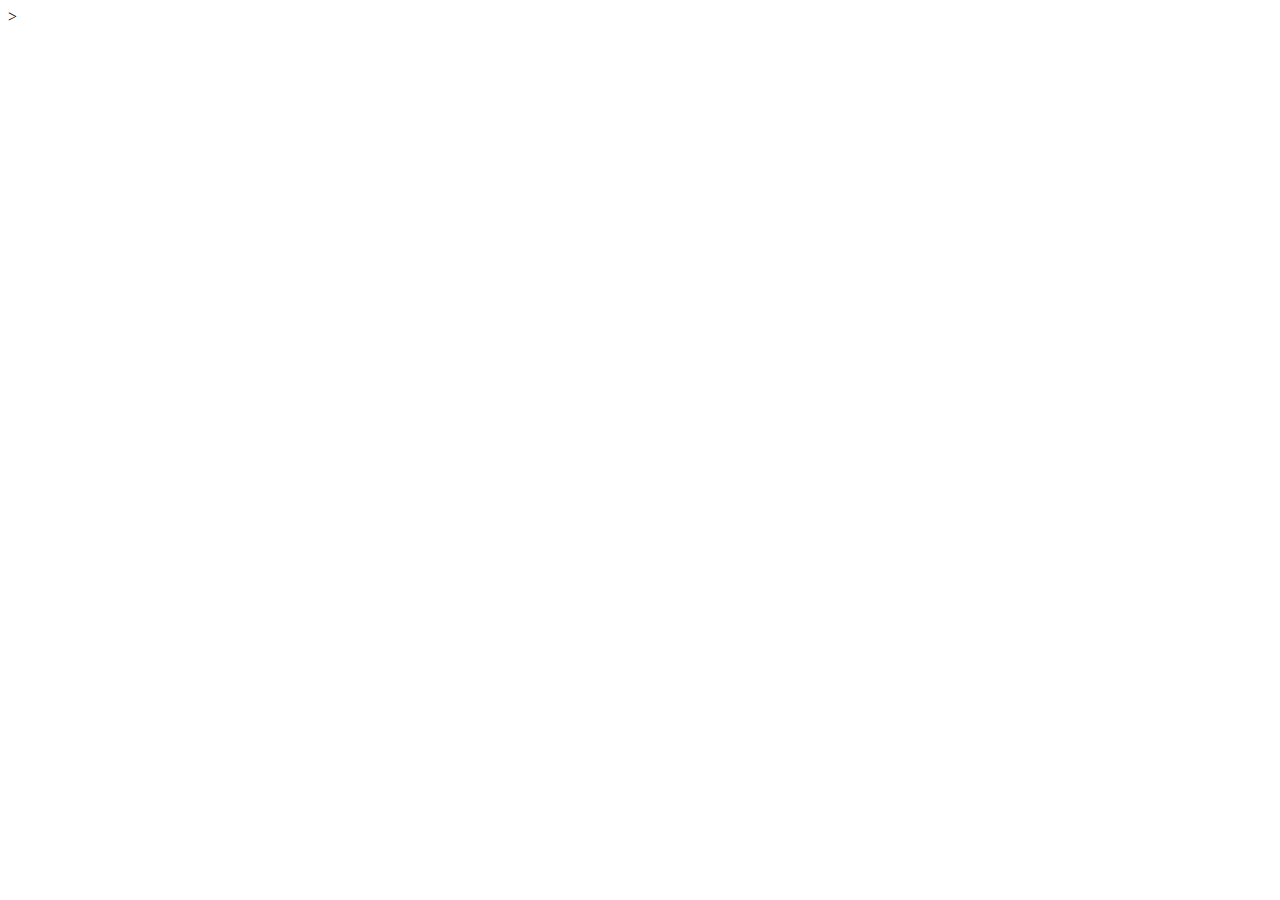
==== System/WebFinalApi/WebFinalApi/dd.html @ f5ac286f "结构调整" ====
<!doctype html>
<html class="no-js" lang="en">
<head>
</head>

<body>
    <script src="ShopWeb/assets/js/vendor/jquery-1.12.0.min.js"></script>
    <script src="ShopWeb/assets/js/jquery.magnific-popup.min.js"></script>
    <script src="ShopWeb/contorl/JS/ConfigForRequest.js"></script>
    <script src="ShopWeb/contorl/JS/OrderRequest.js"></script>
    <script src="ShopWeb/contorl/JS/UserRequest.js?v=1"></script>
    <script src="ShopWeb/contorl/JS/GoodsRequest.js"></script>
    <script src="ShopWeb/contorl/Cache/cache.js?v=1"></script>
</body>
</html>>
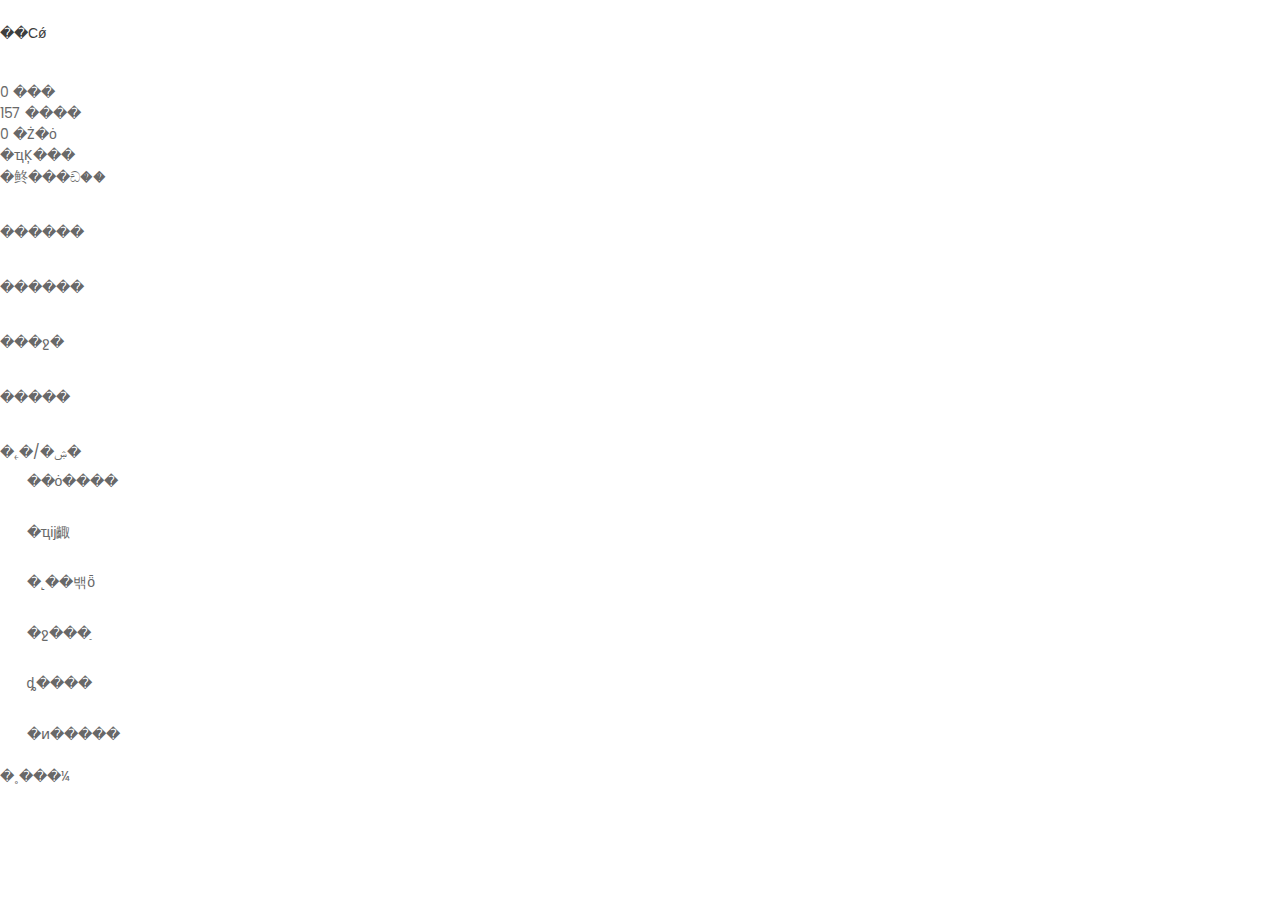
==== commit fb085590: "no message" ====
--- a/System/WebFinalApi/WebFinalApi/dd.html
+++ b/System/WebFinalApi/WebFinalApi/dd.html
@@ -1,15 +1,72 @@
 <!doctype html>
 <html class="no-js" lang="en">
 <head>
+    <meta name="description" content="">
+    <meta name="viewport" content="width=device-width, initial-scale=1">
+
+    <!-- all css here -->
+    <link rel="stylesheet" href="assets/css/bootstrap.min.css">
+    <link rel="stylesheet" href="assets/css/magnific-popup.css">
+    <link rel="stylesheet" href="assets/css/animate.css">
+    <link rel="stylesheet" href="assets/css/owl.carousel.min.css">
+    <link rel="stylesheet" href="assets/css/themify-icons.css">
+    <link rel="stylesheet" href="assets/css/pe-icon-7-stroke.css">
+    <link rel="stylesheet" href="assets/css/icofont.css">
+    <link rel="stylesheet" href="assets/css/meanmenu.min.css">
+    <link rel="stylesheet" href="assets/css/bundle.css">
+    <link rel="stylesheet" href="assets/css/style.css">
+    <link rel="stylesheet" href="assets/css/responsive.css">
+    <script src="assets/js/vendor/modernizr-2.8.3.min.js"></script>
+
 </head>
 
 <body>
-    <script src="ShopWeb/assets/js/vendor/jquery-1.12.0.min.js"></script>
-    <script src="ShopWeb/assets/js/jquery.magnific-popup.min.js"></script>
-    <script src="ShopWeb/contorl/JS/ConfigForRequest.js"></script>
-    <script src="ShopWeb/contorl/JS/OrderRequest.js"></script>
-    <script src="ShopWeb/contorl/JS/UserRequest.js?v=1"></script>
-    <script src="ShopWeb/contorl/JS/GoodsRequest.js"></script>
-    <script src="ShopWeb/contorl/Cache/cache.js?v=1"></script>
+
+    <!-- header end -->
+    <div class="slider-area" id="flashscreen">
+
+
+        <div data-v-60a25d75="" data-v-44b3bcee="" class="user-center">
+            <div data-v-39b35479="" data-v-60a25d75="" class="tc-card" data-v-44b3bcee=""><!---->
+            <div data-v-39b35479="" class="tc-card__body">
+                <div data-v-60a25d75="" class="user" data-v-39b35479="">
+                <div data-v-60a25d75="" class="user-basic">
+                    <img data-v-60a25d75="" alt="ͷ��" class="user-avatar" data-src="" 
+                         src="[data-uri]" lazy="error"> 
+                    <div data-v-60a25d75="" class="user-names">
+                    <p data-v-60a25d75="" class="user-nickname">��Сǿ</p>
+                    <p data-v-60a25d75="" class="user-name"></p></div></div> 
+                <svg data-v-484ec3ac="" data-v-60a25d75="" aria-hidden="true" class="icon user-detail-go" style="width: 16px; height: 16px; color: rgb(153, 153, 153); stroke: rgb(153, 153, 153); fill: rgb(153, 153, 153);"><use data-v-484ec3ac="" xlink:href="#ic-arrow-right"></use></svg></div> <div data-v-60a25d75="" data-v-39b35479="" class="basic-attributes"><div data-v-60a25d75="" class="" data-v-39b35479=""><span data-v-60a25d75="" class="attribute-badge-text">0</span> <span data-v-60a25d75="">���</span></div> <!----> <div data-v-60a25d75="" class="" data-v-39b35479=""><span data-v-60a25d75="" class="attribute-badge-text">157</span> <span data-v-60a25d75="">����</span></div> <div data-v-60a25d75="" class="" data-v-39b35479=""><span data-v-60a25d75="" class="attribute-badge-text">0</span> <span data-v-60a25d75="">�Ż�ȯ</span></div> <!----></div></div></div> <div data-v-39b35479="" data-v-60a25d75="" class="tc-card" id="orders" data-v-44b3bcee=""><div data-v-39b35479="" class="tc-card__header"><div data-v-60a25d75="" data-v-39b35479="" class="view-orders"><span data-v-60a25d75="" data-v-39b35479="">�ҵĶ���</span> <div data-v-60a25d75="" data-v-39b35479="" class="view-more"><span data-v-60a25d75="" data-v-39b35479="">�鿴���ඩ��</span> <svg data-v-484ec3ac="" data-v-60a25d75="" aria-hidden="true" class="icon" data-v-39b35479="" style="width: 16px; height: 16px; color: rgb(153, 153, 153); stroke: rgb(153, 153, 153); fill: rgb(153, 153, 153);"><use data-v-484ec3ac="" xlink:href="#ic-arrow-right"></use></svg></div></div></div> <div data-v-39b35479="" class="tc-card__body"> <div data-v-60a25d75="" data-v-39b35479="" class="orders-enter"><div data-v-60a25d75="" data-v-39b35479="" class="orders-enter__wrapper"><div data-v-58482e67="" data-v-60a25d75="" class="tc-enter tc-enter__normal" data-v-39b35479=""><div data-v-b465e51a="" data-v-58482e67="" class="tc-badge-wrapper"><!----> <!----> <svg data-v-484ec3ac="" data-v-58482e67="" aria-hidden="true" class="icon tc-enter__pic-normal" data-v-b465e51a="" style="width: 28px; height: 28px; color: rgb(153, 153, 153); stroke: rgb(153, 153, 153); fill: rgb(153, 153, 153);"><use data-v-484ec3ac="" xlink:href="#ic-wallet"></use></svg></div> <span data-v-58482e67="" class="tc-enter__title tc-enter__title-normal">������</span></div></div><div data-v-60a25d75="" data-v-39b35479="" class="orders-enter__wrapper"><div data-v-58482e67="" data-v-60a25d75="" class="tc-enter tc-enter__normal" data-v-39b35479=""><div data-v-b465e51a="" data-v-58482e67="" class="tc-badge-wrapper"><!----> <!----> <svg data-v-484ec3ac="" data-v-58482e67="" aria-hidden="true" class="icon tc-enter__pic-normal" data-v-b465e51a="" style="width: 28px; height: 28px; color: rgb(153, 153, 153); stroke: rgb(153, 153, 153); fill: rgb(153, 153, 153);"><use data-v-484ec3ac="" xlink:href="#ic-need-share"></use></svg></div> <span data-v-58482e67="" class="tc-enter__title tc-enter__title-normal">������</span></div></div><div data-v-60a25d75="" data-v-39b35479="" class="orders-enter__wrapper"><div data-v-58482e67="" data-v-60a25d75="" class="tc-enter tc-enter__normal" data-v-39b35479=""><div data-v-b465e51a="" data-v-58482e67="" class="tc-badge-wrapper"><!----> <!----> <svg data-v-484ec3ac="" data-v-58482e67="" aria-hidden="true" class="icon tc-enter__pic-normal" data-v-b465e51a="" style="width: 28px; height: 28px; color: rgb(153, 153, 153); stroke: rgb(153, 153, 153); fill: rgb(153, 153, 153);"><use data-v-484ec3ac="" xlink:href="#ic-package"></use></svg></div> <span data-v-58482e67="" class="tc-enter__title tc-enter__title-normal">���ջ�</span></div></div><div data-v-60a25d75="" data-v-39b35479="" class="orders-enter__wrapper"><div data-v-58482e67="" data-v-60a25d75="" class="tc-enter tc-enter__normal" data-v-39b35479=""><div data-v-b465e51a="" data-v-58482e67="" class="tc-badge-wrapper"><!----> <!----> <svg data-v-484ec3ac="" data-v-58482e67="" aria-hidden="true" class="icon tc-enter__pic-normal" data-v-b465e51a="" style="width: 28px; height: 28px; color: rgb(153, 153, 153); stroke: rgb(153, 153, 153); fill: rgb(153, 153, 153);"><use data-v-484ec3ac="" xlink:href="#ic-finished"></use></svg></div> <span data-v-58482e67="" class="tc-enter__title tc-enter__title-normal">�����</span></div></div><div data-v-60a25d75="" data-v-39b35479="" class="orders-enter__wrapper"><div data-v-58482e67="" data-v-60a25d75="" class="tc-enter tc-enter__normal" data-v-39b35479=""><div data-v-b465e51a="" data-v-58482e67="" class="tc-badge-wrapper"><!----> <!----> <svg data-v-484ec3ac="" data-v-58482e67="" aria-hidden="true" class="icon tc-enter__pic-normal" data-v-b465e51a="" style="width: 28px; height: 28px; color: rgb(153, 153, 153); stroke: rgb(153, 153, 153); fill: rgb(153, 153, 153);"><use data-v-484ec3ac="" xlink:href="#ic-refund"></use></svg></div> <span data-v-58482e67="" class="tc-enter__title tc-enter__title-normal">�˿�/�ۺ�</span></div></div></div></div></div> <div data-v-60a25d75="" class="tc-cell-group modules tc-hairline--top-bottom" data-v-44b3bcee=""><div data-v-a01047dc="" data-v-60a25d75="" class="tc-cell tc-hairline tc-cell--clickable"><div data-v-a01047dc="" class="tc-cell__title"><svg data-v-484ec3ac="" data-v-a01047dc="" aria-hidden="true" class="icon" style="width: 22.5px; height: 22.5px; color: rgb(68, 173, 25); stroke: rgb(68, 173, 25); fill: rgb(68, 173, 25);"><use data-v-484ec3ac="" xlink:href="#ic-coupon-center"></use></svg> <span data-v-a01047dc="" class="tc-cell__text tc-cell__title-text">��ȯ����</span> <!----></div> <!----> <div data-v-a01047dc="" class="tc-cell__right-icon"><svg data-v-484ec3ac="" data-v-a01047dc="" aria-hidden="true" class="icon" style="width: 16px; height: 16px; color: rgb(153, 153, 153); stroke: rgb(153, 153, 153); fill: rgb(153, 153, 153);"><use data-v-484ec3ac="" xlink:href="#ic-arrow-right"></use></svg></div> </div> <div data-v-a01047dc="" data-v-60a25d75="" class="tc-cell tc-hairline tc-cell--clickable"><div data-v-a01047dc="" class="tc-cell__title"><svg data-v-484ec3ac="" data-v-a01047dc="" aria-hidden="true" class="icon" style="width: 22.5px; height: 22.5px; color: rgb(68, 173, 25); stroke: rgb(68, 173, 25); fill: rgb(68, 173, 25);"><use data-v-484ec3ac="" xlink:href="#ic-red-packet"></use></svg> <span data-v-a01047dc="" class="tc-cell__text tc-cell__title-text">�ҵĳ齱</span> <!----></div> <!----> <div data-v-a01047dc="" class="tc-cell__right-icon"><svg data-v-484ec3ac="" data-v-a01047dc="" aria-hidden="true" class="icon" style="width: 16px; height: 16px; color: rgb(153, 153, 153); stroke: rgb(153, 153, 153); fill: rgb(153, 153, 153);"><use data-v-484ec3ac="" xlink:href="#ic-arrow-right"></use></svg></div> </div></div> <div data-v-60a25d75="" class="tc-cell-group modules tc-hairline--top-bottom" data-v-44b3bcee=""><div data-v-a01047dc="" data-v-60a25d75="" class="tc-cell tc-hairline tc-cell--clickable"><div data-v-a01047dc="" class="tc-cell__title"><svg data-v-484ec3ac="" data-v-a01047dc="" aria-hidden="true" class="icon" style="width: 22.5px; height: 22.5px; color: rgb(68, 173, 25); stroke: rgb(68, 173, 25); fill: rgb(68, 173, 25);"><use data-v-484ec3ac="" xlink:href="#ic-guard"></use></svg> <span data-v-a01047dc="" class="tc-cell__text tc-cell__title-text">�˻��밲ȫ</span> <!----></div> <!----> <div data-v-a01047dc="" class="tc-cell__right-icon"><svg data-v-484ec3ac="" data-v-a01047dc="" aria-hidden="true" class="icon" style="width: 16px; height: 16px; color: rgb(153, 153, 153); stroke: rgb(153, 153, 153); fill: rgb(153, 153, 153);"><use data-v-484ec3ac="" xlink:href="#ic-arrow-right"></use></svg></div> </div> <div data-v-a01047dc="" data-v-60a25d75="" class="tc-cell tc-hairline tc-cell--clickable"><div data-v-a01047dc="" class="tc-cell__title"><svg data-v-484ec3ac="" data-v-a01047dc="" aria-hidden="true" class="icon" style="width: 22.5px; height: 22.5px; color: rgb(68, 173, 25); stroke: rgb(68, 173, 25); fill: rgb(68, 173, 25);"><use data-v-484ec3ac="" xlink:href="#ic-locate"></use></svg> <span data-v-a01047dc="" class="tc-cell__text tc-cell__title-text">�ջ���ַ</span> <!----></div> <!----> <div data-v-a01047dc="" class="tc-cell__right-icon"><svg data-v-484ec3ac="" data-v-a01047dc="" aria-hidden="true" class="icon" style="width: 16px; height: 16px; color: rgb(153, 153, 153); stroke: rgb(153, 153, 153); fill: rgb(153, 153, 153);"><use data-v-484ec3ac="" xlink:href="#ic-arrow-right"></use></svg></div> </div> <div data-v-a01047dc="" data-v-60a25d75="" class="tc-cell tc-hairline tc-cell--clickable"><div data-v-a01047dc="" class="tc-cell__title"><svg data-v-484ec3ac="" data-v-a01047dc="" aria-hidden="true" class="icon" style="width: 22.5px; height: 22.5px; color: rgb(68, 173, 25); stroke: rgb(68, 173, 25); fill: rgb(68, 173, 25);"><use data-v-484ec3ac="" xlink:href="#ic-ship-shop"></use></svg> <span data-v-a01047dc="" class="tc-cell__text tc-cell__title-text">ȡ����</span> <!----></div> <!----> <div data-v-a01047dc="" class="tc-cell__right-icon"><svg data-v-484ec3ac="" data-v-a01047dc="" aria-hidden="true" class="icon" style="width: 16px; height: 16px; color: rgb(153, 153, 153); stroke: rgb(153, 153, 153); fill: rgb(153, 153, 153);"><use data-v-484ec3ac="" xlink:href="#ic-arrow-right"></use></svg></div> </div></div> <div data-v-60a25d75="" class="tc-cell-group modules tc-hairline--top-bottom" data-v-44b3bcee=""><div data-v-a01047dc="" data-v-60a25d75="" class="tc-cell tc-hairline tc-cell--clickable" icon-color=""><div data-v-a01047dc="" class="tc-cell__title"><svg data-v-484ec3ac="" data-v-a01047dc="" aria-hidden="true" class="icon" style="width: 22.5px; height: 22.5px; color: rgb(68, 173, 25); stroke: rgb(68, 173, 25); fill: rgb(68, 173, 25);"><use data-v-484ec3ac="" xlink:href="#ic-customer-service"></use></svg> <span data-v-a01047dc="" class="tc-cell__text tc-cell__title-text">�ͷ�����</span> <!----></div> <!----> <div data-v-a01047dc="" class="tc-cell__right-icon"><svg data-v-484ec3ac="" data-v-a01047dc="" aria-hidden="true" class="icon" style="width: 16px; height: 16px; color: rgb(153, 153, 153); stroke: rgb(153, 153, 153); fill: rgb(153, 153, 153);"><use data-v-484ec3ac="" xlink:href="#ic-arrow-right"></use></svg></div> </div></div> <div data-v-60a25d75="" class="tc-cell-group modules tc-hairline--top-bottom" data-v-44b3bcee=""></div> <!----> <div data-v-39b35479="" data-v-60a25d75="" class="tc-card exit" data-v-44b3bcee="">
+                <!----> 
+            <div data-v-39b35479="" class="tc-card__body">
+                    <div data-v-6b99bcc1="" data-v-60a25d75="" class="tc-button tc-button__width_max tc-button__light" data-v-39b35479="">
+                        �˳���¼
+                    </div>
+                </div>
+            </div>
+        </div>
+
+    </div>
+    <!-- banner area start -->
+    <script src="assets/js/vendor/jquery-1.12.0.min.js"></script>
+    <script src="assets/js/popper.js"></script>
+    <script src="assets/js/bootstrap.min.js"></script>
+    <script src="assets/js/jquery.magnific-popup.min.js"></script>
+    <script src="assets/js/isotope.pkgd.min.js"></script>
+    <script src="assets/js/imagesloaded.pkgd.min.js"></script>
+    <script src="assets/js/jquery.counterup.min.js"></script>
+    <script src="assets/js/waypoints.min.js"></script>
+    <script src="assets/js/ajax-mail.js"></script>
+    <script src="assets/js/owl.carousel.min.js"></script>
+    <script src="assets/js/plugins.js"></script>
+    <script src="assets/js/main.js"></script>
+    <script src="assets/js/vendor/jquery-1.12.0.min.js"></script>
+    <script src="assets/js/jquery.magnific-popup.min.js"></script>
+
+    <!--<script src="JSContorl/JS/ConfigForRequest.js"></script>
+    <script src="JSContorl/JS/OrderRequest.js"></script>
+    <script src="JSContorl/JS/UserRequest.js?v=1"></script>
+    <script src="JSContorl/JS/GoodsRequest.js"></script>
+    <script src="JSContorl/Cache/cache.js?v=1"></script>-->
 </body>
-</html>>+</html>--- a/System/WebFinalApi/WebFinalApi/assets/css/themify-icons.css
+++ b/System/WebFinalApi/WebFinalApi/assets/css/themify-icons.css
@@ -0,0 +1,1081 @@
+@font-face {
+	font-family: 'themify';
+	src:url('../fonts/themify.eot?-fvbane');
+	src:url('.../fonts/themify.eot?#iefix-fvbane') format('embedded-opentype'),
+		url('../fonts/themify.woff?-fvbane') format('woff'),
+		url('../fonts/themify.ttf?-fvbane') format('truetype'),
+		url('../fonts/themify.svg?-fvbane#themify') format('svg');
+	font-weight: normal;
+	font-style: normal;
+}
+
+[class^="ti-"], [class*=" ti-"] {
+	font-family: 'themify';
+	speak: none;
+	font-style: normal;
+	font-weight: normal;
+	font-variant: normal;
+	text-transform: none;
+	line-height: 1;
+
+	/* Better Font Rendering =========== */
+	-webkit-font-smoothing: antialiased;
+	-moz-osx-font-smoothing: grayscale;
+}
+
+.ti-wand:before {
+	content: "\e600";
+}
+.ti-volume:before {
+	content: "\e601";
+}
+.ti-user:before {
+	content: "\e602";
+}
+.ti-unlock:before {
+	content: "\e603";
+}
+.ti-unlink:before {
+	content: "\e604";
+}
+.ti-trash:before {
+	content: "\e605";
+}
+.ti-thought:before {
+	content: "\e606";
+}
+.ti-target:before {
+	content: "\e607";
+}
+.ti-tag:before {
+	content: "\e608";
+}
+.ti-tablet:before {
+	content: "\e609";
+}
+.ti-star:before {
+	content: "\e60a";
+}
+.ti-spray:before {
+	content: "\e60b";
+}
+.ti-signal:before {
+	content: "\e60c";
+}
+.ti-shopping-cart:before {
+	content: "\e60d";
+}
+.ti-shopping-cart-full:before {
+	content: "\e60e";
+}
+.ti-settings:before {
+	content: "\e60f";
+}
+.ti-search:before {
+	content: "\e610";
+}
+.ti-zoom-in:before {
+	content: "\e611";
+}
+.ti-zoom-out:before {
+	content: "\e612";
+}
+.ti-cut:before {
+	content: "\e613";
+}
+.ti-ruler:before {
+	content: "\e614";
+}
+.ti-ruler-pencil:before {
+	content: "\e615";
+}
+.ti-ruler-alt:before {
+	content: "\e616";
+}
+.ti-bookmark:before {
+	content: "\e617";
+}
+.ti-bookmark-alt:before {
+	content: "\e618";
+}
+.ti-reload:before {
+	content: "\e619";
+}
+.ti-plus:before {
+	content: "\e61a";
+}
+.ti-pin:before {
+	content: "\e61b";
+}
+.ti-pencil:before {
+	content: "\e61c";
+}
+.ti-pencil-alt:before {
+	content: "\e61d";
+}
+.ti-paint-roller:before {
+	content: "\e61e";
+}
+.ti-paint-bucket:before {
+	content: "\e61f";
+}
+.ti-na:before {
+	content: "\e620";
+}
+.ti-mobile:before {
+	content: "\e621";
+}
+.ti-minus:before {
+	content: "\e622";
+}
+.ti-medall:before {
+	content: "\e623";
+}
+.ti-medall-alt:before {
+	content: "\e624";
+}
+.ti-marker:before {
+	content: "\e625";
+}
+.ti-marker-alt:before {
+	content: "\e626";
+}
+.ti-arrow-up:before {
+	content: "\e627";
+}
+.ti-arrow-right:before {
+	content: "\e628";
+}
+.ti-arrow-left:before {
+	content: "\e629";
+}
+.ti-arrow-down:before {
+	content: "\e62a";
+}
+.ti-lock:before {
+	content: "\e62b";
+}
+.ti-location-arrow:before {
+	content: "\e62c";
+}
+.ti-link:before {
+	content: "\e62d";
+}
+.ti-layout:before {
+	content: "\e62e";
+}
+.ti-layers:before {
+	content: "\e62f";
+}
+.ti-layers-alt:before {
+	content: "\e630";
+}
+.ti-key:before {
+	content: "\e631";
+}
+.ti-import:before {
+	content: "\e632";
+}
+.ti-image:before {
+	content: "\e633";
+}
+.ti-heart:before {
+	content: "\e634";
+}
+.ti-heart-broken:before {
+	content: "\e635";
+}
+.ti-hand-stop:before {
+	content: "\e636";
+}
+.ti-hand-open:before {
+	content: "\e637";
+}
+.ti-hand-drag:before {
+	content: "\e638";
+}
+.ti-folder:before {
+	content: "\e639";
+}
+.ti-flag:before {
+	content: "\e63a";
+}
+.ti-flag-alt:before {
+	content: "\e63b";
+}
+.ti-flag-alt-2:before {
+	content: "\e63c";
+}
+.ti-eye:before {
+	content: "\e63d";
+}
+.ti-export:before {
+	content: "\e63e";
+}
+.ti-exchange-vertical:before {
+	content: "\e63f";
+}
+.ti-desktop:before {
+	content: "\e640";
+}
+.ti-cup:before {
+	content: "\e641";
+}
+.ti-crown:before {
+	content: "\e642";
+}
+.ti-comments:before {
+	content: "\e643";
+}
+.ti-comment:before {
+	content: "\e644";
+}
+.ti-comment-alt:before {
+	content: "\e645";
+}
+.ti-close:before {
+	content: "\e646";
+}
+.ti-clip:before {
+	content: "\e647";
+}
+.ti-angle-up:before {
+	content: "\e648";
+}
+.ti-angle-right:before {
+	content: "\e649";
+}
+.ti-angle-left:before {
+	content: "\e64a";
+}
+.ti-angle-down:before {
+	content: "\e64b";
+}
+.ti-check:before {
+	content: "\e64c";
+}
+.ti-check-box:before {
+	content: "\e64d";
+}
+.ti-camera:before {
+	content: "\e64e";
+}
+.ti-announcement:before {
+	content: "\e64f";
+}
+.ti-brush:before {
+	content: "\e650";
+}
+.ti-briefcase:before {
+	content: "\e651";
+}
+.ti-bolt:before {
+	content: "\e652";
+}
+.ti-bolt-alt:before {
+	content: "\e653";
+}
+.ti-blackboard:before {
+	content: "\e654";
+}
+.ti-bag:before {
+	content: "\e655";
+}
+.ti-move:before {
+	content: "\e656";
+}
+.ti-arrows-vertical:before {
+	content: "\e657";
+}
+.ti-arrows-horizontal:before {
+	content: "\e658";
+}
+.ti-fullscreen:before {
+	content: "\e659";
+}
+.ti-arrow-top-right:before {
+	content: "\e65a";
+}
+.ti-arrow-top-left:before {
+	content: "\e65b";
+}
+.ti-arrow-circle-up:before {
+	content: "\e65c";
+}
+.ti-arrow-circle-right:before {
+	content: "\e65d";
+}
+.ti-arrow-circle-left:before {
+	content: "\e65e";
+}
+.ti-arrow-circle-down:before {
+	content: "\e65f";
+}
+.ti-angle-double-up:before {
+	content: "\e660";
+}
+.ti-angle-double-right:before {
+	content: "\e661";
+}
+.ti-angle-double-left:before {
+	content: "\e662";
+}
+.ti-angle-double-down:before {
+	content: "\e663";
+}
+.ti-zip:before {
+	content: "\e664";
+}
+.ti-world:before {
+	content: "\e665";
+}
+.ti-wheelchair:before {
+	content: "\e666";
+}
+.ti-view-list:before {
+	content: "\e667";
+}
+.ti-view-list-alt:before {
+	content: "\e668";
+}
+.ti-view-grid:before {
+	content: "\e669";
+}
+.ti-uppercase:before {
+	content: "\e66a";
+}
+.ti-upload:before {
+	content: "\e66b";
+}
+.ti-underline:before {
+	content: "\e66c";
+}
+.ti-truck:before {
+	content: "\e66d";
+}
+.ti-timer:before {
+	content: "\e66e";
+}
+.ti-ticket:before {
+	content: "\e66f";
+}
+.ti-thumb-up:before {
+	content: "\e670";
+}
+.ti-thumb-down:before {
+	content: "\e671";
+}
+.ti-text:before {
+	content: "\e672";
+}
+.ti-stats-up:before {
+	content: "\e673";
+}
+.ti-stats-down:before {
+	content: "\e674";
+}
+.ti-split-v:before {
+	content: "\e675";
+}
+.ti-split-h:before {
+	content: "\e676";
+}
+.ti-smallcap:before {
+	content: "\e677";
+}
+.ti-shine:before {
+	content: "\e678";
+}
+.ti-shift-right:before {
+	content: "\e679";
+}
+.ti-shift-left:before {
+	content: "\e67a";
+}
+.ti-shield:before {
+	content: "\e67b";
+}
+.ti-notepad:before {
+	content: "\e67c";
+}
+.ti-server:before {
+	content: "\e67d";
+}
+.ti-quote-right:before {
+	content: "\e67e";
+}
+.ti-quote-left:before {
+	content: "\e67f";
+}
+.ti-pulse:before {
+	content: "\e680";
+}
+.ti-printer:before {
+	content: "\e681";
+}
+.ti-power-off:before {
+	content: "\e682";
+}
+.ti-plug:before {
+	content: "\e683";
+}
+.ti-pie-chart:before {
+	content: "\e684";
+}
+.ti-paragraph:before {
+	content: "\e685";
+}
+.ti-panel:before {
+	content: "\e686";
+}
+.ti-package:before {
+	content: "\e687";
+}
+.ti-music:before {
+	content: "\e688";
+}
+.ti-music-alt:before {
+	content: "\e689";
+}
+.ti-mouse:before {
+	content: "\e68a";
+}
+.ti-mouse-alt:before {
+	content: "\e68b";
+}
+.ti-money:before {
+	content: "\e68c";
+}
+.ti-microphone:before {
+	content: "\e68d";
+}
+.ti-menu:before {
+	content: "\e68e";
+}
+.ti-menu-alt:before {
+	content: "\e68f";
+}
+.ti-map:before {
+	content: "\e690";
+}
+.ti-map-alt:before {
+	content: "\e691";
+}
+.ti-loop:before {
+	content: "\e692";
+}
+.ti-location-pin:before {
+	content: "\e693";
+}
+.ti-list:before {
+	content: "\e694";
+}
+.ti-light-bulb:before {
+	content: "\e695";
+}
+.ti-Italic:before {
+	content: "\e696";
+}
+.ti-info:before {
+	content: "\e697";
+}
+.ti-infinite:before {
+	content: "\e698";
+}
+.ti-id-badge:before {
+	content: "\e699";
+}
+.ti-hummer:before {
+	content: "\e69a";
+}
+.ti-home:before {
+	content: "\e69b";
+}
+.ti-help:before {
+	content: "\e69c";
+}
+.ti-headphone:before {
+	content: "\e69d";
+}
+.ti-harddrives:before {
+	content: "\e69e";
+}
+.ti-harddrive:before {
+	content: "\e69f";
+}
+.ti-gift:before {
+	content: "\e6a0";
+}
+.ti-game:before {
+	content: "\e6a1";
+}
+.ti-filter:before {
+	content: "\e6a2";
+}
+.ti-files:before {
+	content: "\e6a3";
+}
+.ti-file:before {
+	content: "\e6a4";
+}
+.ti-eraser:before {
+	content: "\e6a5";
+}
+.ti-envelope:before {
+	content: "\e6a6";
+}
+.ti-download:before {
+	content: "\e6a7";
+}
+.ti-direction:before {
+	content: "\e6a8";
+}
+.ti-direction-alt:before {
+	content: "\e6a9";
+}
+.ti-dashboard:before {
+	content: "\e6aa";
+}
+.ti-control-stop:before {
+	content: "\e6ab";
+}
+.ti-control-shuffle:before {
+	content: "\e6ac";
+}
+.ti-control-play:before {
+	content: "\e6ad";
+}
+.ti-control-pause:before {
+	content: "\e6ae";
+}
+.ti-control-forward:before {
+	content: "\e6af";
+}
+.ti-control-backward:before {
+	content: "\e6b0";
+}
+.ti-cloud:before {
+	content: "\e6b1";
+}
+.ti-cloud-up:before {
+	content: "\e6b2";
+}
+.ti-cloud-down:before {
+	content: "\e6b3";
+}
+.ti-clipboard:before {
+	content: "\e6b4";
+}
+.ti-car:before {
+	content: "\e6b5";
+}
+.ti-calendar:before {
+	content: "\e6b6";
+}
+.ti-book:before {
+	content: "\e6b7";
+}
+.ti-bell:before {
+	content: "\e6b8";
+}
+.ti-basketball:before {
+	content: "\e6b9";
+}
+.ti-bar-chart:before {
+	content: "\e6ba";
+}
+.ti-bar-chart-alt:before {
+	content: "\e6bb";
+}
+.ti-back-right:before {
+	content: "\e6bc";
+}
+.ti-back-left:before {
+	content: "\e6bd";
+}
+.ti-arrows-corner:before {
+	content: "\e6be";
+}
+.ti-archive:before {
+	content: "\e6bf";
+}
+.ti-anchor:before {
+	content: "\e6c0";
+}
+.ti-align-right:before {
+	content: "\e6c1";
+}
+.ti-align-left:before {
+	content: "\e6c2";
+}
+.ti-align-justify:before {
+	content: "\e6c3";
+}
+.ti-align-center:before {
+	content: "\e6c4";
+}
+.ti-alert:before {
+	content: "\e6c5";
+}
+.ti-alarm-clock:before {
+	content: "\e6c6";
+}
+.ti-agenda:before {
+	content: "\e6c7";
+}
+.ti-write:before {
+	content: "\e6c8";
+}
+.ti-window:before {
+	content: "\e6c9";
+}
+.ti-widgetized:before {
+	content: "\e6ca";
+}
+.ti-widget:before {
+	content: "\e6cb";
+}
+.ti-widget-alt:before {
+	content: "\e6cc";
+}
+.ti-wallet:before {
+	content: "\e6cd";
+}
+.ti-video-clapper:before {
+	content: "\e6ce";
+}
+.ti-video-camera:before {
+	content: "\e6cf";
+}
+.ti-vector:before {
+	content: "\e6d0";
+}
+.ti-themify-logo:before {
+	content: "\e6d1";
+}
+.ti-themify-favicon:before {
+	content: "\e6d2";
+}
+.ti-themify-favicon-alt:before {
+	content: "\e6d3";
+}
+.ti-support:before {
+	content: "\e6d4";
+}
+.ti-stamp:before {
+	content: "\e6d5";
+}
+.ti-split-v-alt:before {
+	content: "\e6d6";
+}
+.ti-slice:before {
+	content: "\e6d7";
+}
+.ti-shortcode:before {
+	content: "\e6d8";
+}
+.ti-shift-right-alt:before {
+	content: "\e6d9";
+}
+.ti-shift-left-alt:before {
+	content: "\e6da";
+}
+.ti-ruler-alt-2:before {
+	content: "\e6db";
+}
+.ti-receipt:before {
+	content: "\e6dc";
+}
+.ti-pin2:before {
+	content: "\e6dd";
+}
+.ti-pin-alt:before {
+	content: "\e6de";
+}
+.ti-pencil-alt2:before {
+	content: "\e6df";
+}
+.ti-palette:before {
+	content: "\e6e0";
+}
+.ti-more:before {
+	content: "\e6e1";
+}
+.ti-more-alt:before {
+	content: "\e6e2";
+}
+.ti-microphone-alt:before {
+	content: "\e6e3";
+}
+.ti-magnet:before {
+	content: "\e6e4";
+}
+.ti-line-double:before {
+	content: "\e6e5";
+}
+.ti-line-dotted:before {
+	content: "\e6e6";
+}
+.ti-line-dashed:before {
+	content: "\e6e7";
+}
+.ti-layout-width-full:before {
+	content: "\e6e8";
+}
+.ti-layout-width-default:before {
+	content: "\e6e9";
+}
+.ti-layout-width-default-alt:before {
+	content: "\e6ea";
+}
+.ti-layout-tab:before {
+	content: "\e6eb";
+}
+.ti-layout-tab-window:before {
+	content: "\e6ec";
+}
+.ti-layout-tab-v:before {
+	content: "\e6ed";
+}
+.ti-layout-tab-min:before {
+	content: "\e6ee";
+}
+.ti-layout-slider:before {
+	content: "\e6ef";
+}
+.ti-layout-slider-alt:before {
+	content: "\e6f0";
+}
+.ti-layout-sidebar-right:before {
+	content: "\e6f1";
+}
+.ti-layout-sidebar-none:before {
+	content: "\e6f2";
+}
+.ti-layout-sidebar-left:before {
+	content: "\e6f3";
+}
+.ti-layout-placeholder:before {
+	content: "\e6f4";
+}
+.ti-layout-menu:before {
+	content: "\e6f5";
+}
+.ti-layout-menu-v:before {
+	content: "\e6f6";
+}
+.ti-layout-menu-separated:before {
+	content: "\e6f7";
+}
+.ti-layout-menu-full:before {
+	content: "\e6f8";
+}
+.ti-layout-media-right-alt:before {
+	content: "\e6f9";
+}
+.ti-layout-media-right:before {
+	content: "\e6fa";
+}
+.ti-layout-media-overlay:before {
+	content: "\e6fb";
+}
+.ti-layout-media-overlay-alt:before {
+	content: "\e6fc";
+}
+.ti-layout-media-overlay-alt-2:before {
+	content: "\e6fd";
+}
+.ti-layout-media-left-alt:before {
+	content: "\e6fe";
+}
+.ti-layout-media-left:before {
+	content: "\e6ff";
+}
+.ti-layout-media-center-alt:before {
+	content: "\e700";
+}
+.ti-layout-media-center:before {
+	content: "\e701";
+}
+.ti-layout-list-thumb:before {
+	content: "\e702";
+}
+.ti-layout-list-thumb-alt:before {
+	content: "\e703";
+}
+.ti-layout-list-post:before {
+	content: "\e704";
+}
+.ti-layout-list-large-image:before {
+	content: "\e705";
+}
+.ti-layout-line-solid:before {
+	content: "\e706";
+}
+.ti-layout-grid4:before {
+	content: "\e707";
+}
+.ti-layout-grid3:before {
+	content: "\e708";
+}
+.ti-layout-grid2:before {
+	content: "\e709";
+}
+.ti-layout-grid2-thumb:before {
+	content: "\e70a";
+}
+.ti-layout-cta-right:before {
+	content: "\e70b";
+}
+.ti-layout-cta-left:before {
+	content: "\e70c";
+}
+.ti-layout-cta-center:before {
+	content: "\e70d";
+}
+.ti-layout-cta-btn-right:before {
+	content: "\e70e";
+}
+.ti-layout-cta-btn-left:before {
+	content: "\e70f";
+}
+.ti-layout-column4:before {
+	content: "\e710";
+}
+.ti-layout-column3:before {
+	content: "\e711";
+}
+.ti-layout-column2:before {
+	content: "\e712";
+}
+.ti-layout-accordion-separated:before {
+	content: "\e713";
+}
+.ti-layout-accordion-merged:before {
+	content: "\e714";
+}
+.ti-layout-accordion-list:before {
+	content: "\e715";
+}
+.ti-ink-pen:before {
+	content: "\e716";
+}
+.ti-info-alt:before {
+	content: "\e717";
+}
+.ti-help-alt:before {
+	content: "\e718";
+}
+.ti-headphone-alt:before {
+	content: "\e719";
+}
+.ti-hand-point-up:before {
+	content: "\e71a";
+}
+.ti-hand-point-right:before {
+	content: "\e71b";
+}
+.ti-hand-point-left:before {
+	content: "\e71c";
+}
+.ti-hand-point-down:before {
+	content: "\e71d";
+}
+.ti-gallery:before {
+	content: "\e71e";
+}
+.ti-face-smile:before {
+	content: "\e71f";
+}
+.ti-face-sad:before {
+	content: "\e720";
+}
+.ti-credit-card:before {
+	content: "\e721";
+}
+.ti-control-skip-forward:before {
+	content: "\e722";
+}
+.ti-control-skip-backward:before {
+	content: "\e723";
+}
+.ti-control-record:before {
+	content: "\e724";
+}
+.ti-control-eject:before {
+	content: "\e725";
+}
+.ti-comments-smiley:before {
+	content: "\e726";
+}
+.ti-brush-alt:before {
+	content: "\e727";
+}
+.ti-youtube:before {
+	content: "\e728";
+}
+.ti-vimeo:before {
+	content: "\e729";
+}
+.ti-twitter:before {
+	content: "\e72a";
+}
+.ti-time:before {
+	content: "\e72b";
+}
+.ti-tumblr:before {
+	content: "\e72c";
+}
+.ti-skype:before {
+	content: "\e72d";
+}
+.ti-share:before {
+	content: "\e72e";
+}
+.ti-share-alt:before {
+	content: "\e72f";
+}
+.ti-rocket:before {
+	content: "\e730";
+}
+.ti-pinterest:before {
+	content: "\e731";
+}
+.ti-new-window:before {
+	content: "\e732";
+}
+.ti-microsoft:before {
+	content: "\e733";
+}
+.ti-list-ol:before {
+	content: "\e734";
+}
+.ti-linkedin:before {
+	content: "\e735";
+}
+.ti-layout-sidebar-2:before {
+	content: "\e736";
+}
+.ti-layout-grid4-alt:before {
+	content: "\e737";
+}
+.ti-layout-grid3-alt:before {
+	content: "\e738";
+}
+.ti-layout-grid2-alt:before {
+	content: "\e739";
+}
+.ti-layout-column4-alt:before {
+	content: "\e73a";
+}
+.ti-layout-column3-alt:before {
+	content: "\e73b";
+}
+.ti-layout-column2-alt:before {
+	content: "\e73c";
+}
+.ti-instagram:before {
+	content: "\e73d";
+}
+.ti-google:before {
+	content: "\e73e";
+}
+.ti-github:before {
+	content: "\e73f";
+}
+.ti-flickr:before {
+	content: "\e740";
+}
+.ti-facebook:before {
+	content: "\e741";
+}
+.ti-dropbox:before {
+	content: "\e742";
+}
+.ti-dribbble:before {
+	content: "\e743";
+}
+.ti-apple:before {
+	content: "\e744";
+}
+.ti-android:before {
+	content: "\e745";
+}
+.ti-save:before {
+	content: "\e746";
+}
+.ti-save-alt:before {
+	content: "\e747";
+}
+.ti-yahoo:before {
+	content: "\e748";
+}
+.ti-wordpress:before {
+	content: "\e749";
+}
+.ti-vimeo-alt:before {
+	content: "\e74a";
+}
+.ti-twitter-alt:before {
+	content: "\e74b";
+}
+.ti-tumblr-alt:before {
+	content: "\e74c";
+}
+.ti-trello:before {
+	content: "\e74d";
+}
+.ti-stack-overflow:before {
+	content: "\e74e";
+}
+.ti-soundcloud:before {
+	content: "\e74f";
+}
+.ti-sharethis:before {
+	content: "\e750";
+}
+.ti-sharethis-alt:before {
+	content: "\e751";
+}
+.ti-reddit:before {
+	content: "\e752";
+}
+.ti-pinterest-alt:before {
+	content: "\e753";
+}
+.ti-microsoft-alt:before {
+	content: "\e754";
+}
+.ti-linux:before {
+	content: "\e755";
+}
+.ti-jsfiddle:before {
+	content: "\e756";
+}
+.ti-joomla:before {
+	content: "\e757";
+}
+.ti-html5:before {
+	content: "\e758";
+}
+.ti-flickr-alt:before {
+	content: "\e759";
+}
+.ti-email:before {
+	content: "\e75a";
+}
+.ti-drupal:before {
+	content: "\e75b";
+}
+.ti-dropbox-alt:before {
+	content: "\e75c";
+}
+.ti-css3:before {
+	content: "\e75d";
+}
+.ti-rss:before {
+	content: "\e75e";
+}
+.ti-rss-alt:before {
+	content: "\e75f";
+}
--- a/System/WebFinalApi/WebFinalApi/assets/css/pe-icon-7-stroke.css
+++ b/System/WebFinalApi/WebFinalApi/assets/css/pe-icon-7-stroke.css
@@ -0,0 +1,632 @@
+@font-face {
+	font-family: 'Pe-icon-7-stroke';
+	src:url('../fonts/Pe-icon-7-stroke.eot?d7yf1v');
+	src:url('../fonts/Pe-icon-7-stroke.eot?#iefixd7yf1v') format('embedded-opentype'),
+		url('../fonts/Pe-icon-7-stroke.woff?d7yf1v') format('woff'),
+		url('../fonts/Pe-icon-7-stroke.ttf?d7yf1v') format('truetype'),
+		url('../fonts/Pe-icon-7-stroke.svg?d7yf1v#Pe-icon-7-stroke') format('svg');
+	font-weight: normal;
+	font-style: normal;
+}
+
+[class^="pe-7s-"], [class*=" pe-7s-"] {
+	display: inline-block;
+	font-family: 'Pe-icon-7-stroke';
+	speak: none;
+	font-style: normal;
+	font-weight: normal;
+	font-variant: normal;
+	text-transform: none;
+	line-height: 1;
+
+	/* Better Font Rendering =========== */
+	-webkit-font-smoothing: antialiased;
+	-moz-osx-font-smoothing: grayscale;
+}
+
+.pe-7s-album:before {
+	content: "\e6aa";
+}
+.pe-7s-arc:before {
+	content: "\e6ab";
+}
+.pe-7s-back-2:before {
+	content: "\e6ac";
+}
+.pe-7s-bandaid:before {
+	content: "\e6ad";
+}
+.pe-7s-car:before {
+	content: "\e6ae";
+}
+.pe-7s-diamond:before {
+	content: "\e6af";
+}
+.pe-7s-door-lock:before {
+	content: "\e6b0";
+}
+.pe-7s-eyedropper:before {
+	content: "\e6b1";
+}
+.pe-7s-female:before {
+	content: "\e6b2";
+}
+.pe-7s-gym:before {
+	content: "\e6b3";
+}
+.pe-7s-hammer:before {
+	content: "\e6b4";
+}
+.pe-7s-headphones:before {
+	content: "\e6b5";
+}
+.pe-7s-helm:before {
+	content: "\e6b6";
+}
+.pe-7s-hourglass:before {
+	content: "\e6b7";
+}
+.pe-7s-leaf:before {
+	content: "\e6b8";
+}
+.pe-7s-magic-wand:before {
+	content: "\e6b9";
+}
+.pe-7s-male:before {
+	content: "\e6ba";
+}
+.pe-7s-map-2:before {
+	content: "\e6bb";
+}
+.pe-7s-next-2:before {
+	content: "\e6bc";
+}
+.pe-7s-paint-bucket:before {
+	content: "\e6bd";
+}
+.pe-7s-pendrive:before {
+	content: "\e6be";
+}
+.pe-7s-photo:before {
+	content: "\e6bf";
+}
+.pe-7s-piggy:before {
+	content: "\e6c0";
+}
+.pe-7s-plugin:before {
+	content: "\e6c1";
+}
+.pe-7s-refresh-2:before {
+	content: "\e6c2";
+}
+.pe-7s-rocket:before {
+	content: "\e6c3";
+}
+.pe-7s-settings:before {
+	content: "\e6c4";
+}
+.pe-7s-shield:before {
+	content: "\e6c5";
+}
+.pe-7s-smile:before {
+	content: "\e6c6";
+}
+.pe-7s-usb:before {
+	content: "\e6c7";
+}
+.pe-7s-vector:before {
+	content: "\e6c8";
+}
+.pe-7s-wine:before {
+	content: "\e6c9";
+}
+.pe-7s-cloud-upload:before {
+	content: "\e68a";
+}
+.pe-7s-cash:before {
+	content: "\e68c";
+}
+.pe-7s-close:before {
+	content: "\e680";
+}
+.pe-7s-bluetooth:before {
+	content: "\e68d";
+}
+.pe-7s-cloud-download:before {
+	content: "\e68b";
+}
+.pe-7s-way:before {
+	content: "\e68e";
+}
+.pe-7s-close-circle:before {
+	content: "\e681";
+}
+.pe-7s-id:before {
+	content: "\e68f";
+}
+.pe-7s-angle-up:before {
+	content: "\e682";
+}
+.pe-7s-wristwatch:before {
+	content: "\e690";
+}
+.pe-7s-angle-up-circle:before {
+	content: "\e683";
+}
+.pe-7s-world:before {
+	content: "\e691";
+}
+.pe-7s-angle-right:before {
+	content: "\e684";
+}
+.pe-7s-volume:before {
+	content: "\e692";
+}
+.pe-7s-angle-right-circle:before {
+	content: "\e685";
+}
+.pe-7s-users:before {
+	content: "\e693";
+}
+.pe-7s-angle-left:before {
+	content: "\e686";
+}
+.pe-7s-user-female:before {
+	content: "\e694";
+}
+.pe-7s-angle-left-circle:before {
+	content: "\e687";
+}
+.pe-7s-up-arrow:before {
+	content: "\e695";
+}
+.pe-7s-angle-down:before {
+	content: "\e688";
+}
+.pe-7s-switch:before {
+	content: "\e696";
+}
+.pe-7s-angle-down-circle:before {
+	content: "\e689";
+}
+.pe-7s-scissors:before {
+	content: "\e697";
+}
+.pe-7s-wallet:before {
+	content: "\e600";
+}
+.pe-7s-safe:before {
+	content: "\e698";
+}
+.pe-7s-volume2:before {
+	content: "\e601";
+}
+.pe-7s-volume1:before {
+	content: "\e602";
+}
+.pe-7s-voicemail:before {
+	content: "\e603";
+}
+.pe-7s-video:before {
+	content: "\e604";
+}
+.pe-7s-user:before {
+	content: "\e605";
+}
+.pe-7s-upload:before {
+	content: "\e606";
+}
+.pe-7s-unlock:before {
+	content: "\e607";
+}
+.pe-7s-umbrella:before {
+	content: "\e608";
+}
+.pe-7s-trash:before {
+	content: "\e609";
+}
+.pe-7s-tools:before {
+	content: "\e60a";
+}
+.pe-7s-timer:before {
+	content: "\e60b";
+}
+.pe-7s-ticket:before {
+	content: "\e60c";
+}
+.pe-7s-target:before {
+	content: "\e60d";
+}
+.pe-7s-sun:before {
+	content: "\e60e";
+}
+.pe-7s-study:before {
+	content: "\e60f";
+}
+.pe-7s-stopwatch:before {
+	content: "\e610";
+}
+.pe-7s-star:before {
+	content: "\e611";
+}
+.pe-7s-speaker:before {
+	content: "\e612";
+}
+.pe-7s-signal:before {
+	content: "\e613";
+}
+.pe-7s-shuffle:before {
+	content: "\e614";
+}
+.pe-7s-shopbag:before {
+	content: "\e615";
+}
+.pe-7s-share:before {
+	content: "\e616";
+}
+.pe-7s-server:before {
+	content: "\e617";
+}
+.pe-7s-search:before {
+	content: "\e618";
+}
+.pe-7s-film:before {
+	content: "\e6a5";
+}
+.pe-7s-science:before {
+	content: "\e619";
+}
+.pe-7s-disk:before {
+	content: "\e6a6";
+}
+.pe-7s-ribbon:before {
+	content: "\e61a";
+}
+.pe-7s-repeat:before {
+	content: "\e61b";
+}
+.pe-7s-refresh:before {
+	content: "\e61c";
+}
+.pe-7s-add-user:before {
+	content: "\e6a9";
+}
+.pe-7s-refresh-cloud:before {
+	content: "\e61d";
+}
+.pe-7s-paperclip:before {
+	content: "\e69c";
+}
+.pe-7s-radio:before {
+	content: "\e61e";
+}
+.pe-7s-note2:before {
+	content: "\e69d";
+}
+.pe-7s-print:before {
+	content: "\e61f";
+}
+.pe-7s-network:before {
+	content: "\e69e";
+}
+.pe-7s-prev:before {
+	content: "\e620";
+}
+.pe-7s-mute:before {
+	content: "\e69f";
+}
+.pe-7s-power:before {
+	content: "\e621";
+}
+.pe-7s-medal:before {
+	content: "\e6a0";
+}
+.pe-7s-portfolio:before {
+	content: "\e622";
+}
+.pe-7s-like2:before {
+	content: "\e6a1";
+}
+.pe-7s-plus:before {
+	content: "\e623";
+}
+.pe-7s-left-arrow:before {
+	content: "\e6a2";
+}
+.pe-7s-play:before {
+	content: "\e624";
+}
+.pe-7s-key:before {
+	content: "\e6a3";
+}
+.pe-7s-plane:before {
+	content: "\e625";
+}
+.pe-7s-joy:before {
+	content: "\e6a4";
+}
+.pe-7s-photo-gallery:before {
+	content: "\e626";
+}
+.pe-7s-pin:before {
+	content: "\e69b";
+}
+.pe-7s-phone:before {
+	content: "\e627";
+}
+.pe-7s-plug:before {
+	content: "\e69a";
+}
+.pe-7s-pen:before {
+	content: "\e628";
+}
+.pe-7s-right-arrow:before {
+	content: "\e699";
+}
+.pe-7s-paper-plane:before {
+	content: "\e629";
+}
+.pe-7s-delete-user:before {
+	content: "\e6a7";
+}
+.pe-7s-paint:before {
+	content: "\e62a";
+}
+.pe-7s-bottom-arrow:before {
+	content: "\e6a8";
+}
+.pe-7s-notebook:before {
+	content: "\e62b";
+}
+.pe-7s-note:before {
+	content: "\e62c";
+}
+.pe-7s-next:before {
+	content: "\e62d";
+}
+.pe-7s-news-paper:before {
+	content: "\e62e";
+}
+.pe-7s-musiclist:before {
+	content: "\e62f";
+}
+.pe-7s-music:before {
+	content: "\e630";
+}
+.pe-7s-mouse:before {
+	content: "\e631";
+}
+.pe-7s-more:before {
+	content: "\e632";
+}
+.pe-7s-moon:before {
+	content: "\e633";
+}
+.pe-7s-monitor:before {
+	content: "\e634";
+}
+.pe-7s-micro:before {
+	content: "\e635";
+}
+.pe-7s-menu:before {
+	content: "\e636";
+}
+.pe-7s-map:before {
+	content: "\e637";
+}
+.pe-7s-map-marker:before {
+	content: "\e638";
+}
+.pe-7s-mail:before {
+	content: "\e639";
+}
+.pe-7s-mail-open:before {
+	content: "\e63a";
+}
+.pe-7s-mail-open-file:before {
+	content: "\e63b";
+}
+.pe-7s-magnet:before {
+	content: "\e63c";
+}
+.pe-7s-loop:before {
+	content: "\e63d";
+}
+.pe-7s-look:before {
+	content: "\e63e";
+}
+.pe-7s-lock:before {
+	content: "\e63f";
+}
+.pe-7s-lintern:before {
+	content: "\e640";
+}
+.pe-7s-link:before {
+	content: "\e641";
+}
+.pe-7s-like:before {
+	content: "\e642";
+}
+.pe-7s-light:before {
+	content: "\e643";
+}
+.pe-7s-less:before {
+	content: "\e644";
+}
+.pe-7s-keypad:before {
+	content: "\e645";
+}
+.pe-7s-junk:before {
+	content: "\e646";
+}
+.pe-7s-info:before {
+	content: "\e647";
+}
+.pe-7s-home:before {
+	content: "\e648";
+}
+.pe-7s-help2:before {
+	content: "\e649";
+}
+.pe-7s-help1:before {
+	content: "\e64a";
+}
+.pe-7s-graph3:before {
+	content: "\e64b";
+}
+.pe-7s-graph2:before {
+	content: "\e64c";
+}
+.pe-7s-graph1:before {
+	content: "\e64d";
+}
+.pe-7s-graph:before {
+	content: "\e64e";
+}
+.pe-7s-global:before {
+	content: "\e64f";
+}
+.pe-7s-gleam:before {
+	content: "\e650";
+}
+.pe-7s-glasses:before {
+	content: "\e651";
+}
+.pe-7s-gift:before {
+	content: "\e652";
+}
+.pe-7s-folder:before {
+	content: "\e653";
+}
+.pe-7s-flag:before {
+	content: "\e654";
+}
+.pe-7s-filter:before {
+	content: "\e655";
+}
+.pe-7s-file:before {
+	content: "\e656";
+}
+.pe-7s-expand1:before {
+	content: "\e657";
+}
+.pe-7s-exapnd2:before {
+	content: "\e658";
+}
+.pe-7s-edit:before {
+	content: "\e659";
+}
+.pe-7s-drop:before {
+	content: "\e65a";
+}
+.pe-7s-drawer:before {
+	content: "\e65b";
+}
+.pe-7s-download:before {
+	content: "\e65c";
+}
+.pe-7s-display2:before {
+	content: "\e65d";
+}
+.pe-7s-display1:before {
+	content: "\e65e";
+}
+.pe-7s-diskette:before {
+	content: "\e65f";
+}
+.pe-7s-date:before {
+	content: "\e660";
+}
+.pe-7s-cup:before {
+	content: "\e661";
+}
+.pe-7s-culture:before {
+	content: "\e662";
+}
+.pe-7s-crop:before {
+	content: "\e663";
+}
+.pe-7s-credit:before {
+	content: "\e664";
+}
+.pe-7s-copy-file:before {
+	content: "\e665";
+}
+.pe-7s-config:before {
+	content: "\e666";
+}
+.pe-7s-compass:before {
+	content: "\e667";
+}
+.pe-7s-comment:before {
+	content: "\e668";
+}
+.pe-7s-coffee:before {
+	content: "\e669";
+}
+.pe-7s-cloud:before {
+	content: "\e66a";
+}
+.pe-7s-clock:before {
+	content: "\e66b";
+}
+.pe-7s-check:before {
+	content: "\e66c";
+}
+.pe-7s-chat:before {
+	content: "\e66d";
+}
+.pe-7s-cart:before {
+	content: "\e66e";
+}
+.pe-7s-camera:before {
+	content: "\e66f";
+}
+.pe-7s-call:before {
+	content: "\e670";
+}
+.pe-7s-calculator:before {
+	content: "\e671";
+}
+.pe-7s-browser:before {
+	content: "\e672";
+}
+.pe-7s-box2:before {
+	content: "\e673";
+}
+.pe-7s-box1:before {
+	content: "\e674";
+}
+.pe-7s-bookmarks:before {
+	content: "\e675";
+}
+.pe-7s-bicycle:before {
+	content: "\e676";
+}
+.pe-7s-bell:before {
+	content: "\e677";
+}
+.pe-7s-battery:before {
+	content: "\e678";
+}
+.pe-7s-ball:before {
+	content: "\e679";
+}
+.pe-7s-back:before {
+	content: "\e67a";
+}
+.pe-7s-attention:before {
+	content: "\e67b";
+}
+.pe-7s-anchor:before {
+	content: "\e67c";
+}
+.pe-7s-albums:before {
+	content: "\e67d";
+}
+.pe-7s-alarm:before {
+	content: "\e67e";
+}
+.pe-7s-airplay:before {
+	content: "\e67f";
+}
--- a/System/WebFinalApi/WebFinalApi/assets/css/icofont.css
+++ b/System/WebFinalApi/WebFinalApi/assets/css/icofont.css
@@ -0,0 +1,6429 @@
+/**
+ * @package IcoFont by ThemeHunt - https://themehunt.com
+ * @version 1.0.0 Beta
+ * @author IcoFont http://icofont.com
+ * @copyright Copyright (c) 2018 IcoFont
+ * @license - http://icofont.com/license/
+*/
+
+@font-face {
+    font-family: 'icofont';
+    src: url('../fonts/icofont.eot?v=1.0.0-beta');
+    src: url('../fonts/icofont.eot?v=1.0.0-beta#iefix') format('embedded-opentype'),
+    url('../fonts/icofont.ttf?v=1.0.0-beta') format('truetype'),
+    url('../fonts/icofont.woff?v=1.0.0-beta') format('woff'),
+    url('../fonts/icofont.svg?v=1.0.0-beta#icofont') format('svg');
+    font-weight: normal;
+    font-style: normal;
+}
+
+.icofont {
+    font-family: 'IcoFont' !important;
+    speak: none;
+    font-style: normal;
+    font-weight: normal;
+    font-variant: normal;
+    text-transform: none;
+    line-height: 1;
+
+    /* Better Font Rendering =========== */
+    -webkit-font-smoothing: antialiased;
+    -moz-osx-font-smoothing: grayscale;
+}
+
+.icofont-angry-monster:before {
+	content: "\e901";
+}
+.icofont-bathtub:before {
+	content: "\e902";
+}
+.icofont-bird-wings:before {
+	content: "\e903";
+}
+.icofont-bow:before {
+	content: "\e904";
+}
+.icofont-brain-alt:before {
+	content: "\e905";
+}
+.icofont-butterfly-alt:before {
+	content: "\e906";
+}
+.icofont-castle:before {
+	content: "\e907";
+}
+.icofont-circuit:before {
+	content: "\e908";
+}
+.icofont-dart:before {
+	content: "\e909";
+}
+.icofont-dice-alt:before {
+	content: "\e90a";
+}
+.icofont-disability-race:before {
+	content: "\e90b";
+}
+.icofont-diving-goggle:before {
+	content: "\e90c";
+}
+.icofont-fire-alt:before {
+	content: "\e90d";
+}
+.icofont-flame-torch:before {
+	content: "\e90e";
+}
+.icofont-flora-flower:before {
+	content: "\e90f";
+}
+.icofont-flora:before {
+	content: "\e910";
+}
+.icofont-gift-box:before {
+	content: "\e911";
+}
+.icofont-halloween-pumpkin:before {
+	content: "\e912";
+}
+.icofont-hand-power:before {
+	content: "\e913";
+}
+.icofont-hand-thunder:before {
+	content: "\e914";
+}
+.icofont-king-crown:before {
+	content: "\e915";
+}
+.icofont-king-monster:before {
+	content: "\e916";
+}
+.icofont-love:before {
+	content: "\e917";
+}
+.icofont-magician-hat:before {
+	content: "\e918";
+}
+.icofont-native-american:before {
+	content: "\e919";
+}
+.icofont-open-eye:before {
+	content: "\e91a";
+}
+.icofont-owl-look:before {
+	content: "\e91b";
+}
+.icofont-phoenix:before {
+	content: "\e91c";
+}
+.icofont-queen-crown:before {
+	content: "\e91d";
+}
+.icofont-robot-face:before {
+	content: "\e91e";
+}
+.icofont-sand-clock:before {
+	content: "\e91f";
+}
+.icofont-shield-alt:before {
+	content: "\e920";
+}
+.icofont-ship-wheel:before {
+	content: "\e921";
+}
+.icofont-skull-danger:before {
+	content: "\e922";
+}
+.icofont-skull-face:before {
+	content: "\e923";
+}
+.icofont-snail:before {
+	content: "\e924";
+}
+.icofont-snow-alt:before {
+	content: "\e925";
+}
+.icofont-snow-flake:before {
+	content: "\e926";
+}
+.icofont-snowmobile:before {
+	content: "\e927";
+}
+.icofont-space-shuttle:before {
+	content: "\e928";
+}
+.icofont-star-shape:before {
+	content: "\e929";
+}
+.icofont-swirl:before {
+	content: "\e92a";
+}
+.icofont-tattoo-wing:before {
+	content: "\e92b";
+}
+.icofont-throne:before {
+	content: "\e92c";
+}
+.icofont-touch:before {
+	content: "\e92d";
+}
+.icofont-tree-alt:before {
+	content: "\e92e";
+}
+.icofont-triangle:before {
+	content: "\e92f";
+}
+.icofont-unity-hand:before {
+	content: "\e930";
+}
+.icofont-weed:before {
+	content: "\e931";
+}
+.icofont-woman-bird:before {
+	content: "\e932";
+}
+.icofont-animal-bat:before {
+	content: "\e933";
+}
+.icofont-animal-bear-tracks:before {
+	content: "\e934";
+}
+.icofont-animal-bear:before {
+	content: "\e935";
+}
+.icofont-animal-bird-alt:before {
+	content: "\e936";
+}
+.icofont-animal-bird:before {
+	content: "\e937";
+}
+.icofont-animal-bone:before {
+	content: "\e938";
+}
+.icofont-animal-bull:before {
+	content: "\e939";
+}
+.icofont-animal-camel-alt:before {
+	content: "\e93a";
+}
+.icofont-animal-camel-head:before {
+	content: "\e93b";
+}
+.icofont-animal-camel:before {
+	content: "\e93c";
+}
+.icofont-animal-cat-alt-1:before {
+	content: "\e93d";
+}
+.icofont-animal-cat-alt-2:before {
+	content: "\e93e";
+}
+.icofont-animal-cat-alt-3:before {
+	content: "\e93f";
+}
+.icofont-animal-cat-alt-4:before {
+	content: "\e940";
+}
+.icofont-animal-cat-with-dog:before {
+	content: "\e941";
+}
+.icofont-animal-cat:before {
+	content: "\e942";
+}
+.icofont-animal-cow-head:before {
+	content: "\e943";
+}
+.icofont-animal-cow:before {
+	content: "\e944";
+}
+.icofont-animal-crab:before {
+	content: "\e945";
+}
+.icofont-animal-crocodile:before {
+	content: "\e946";
+}
+.icofont-animal-deer-head:before {
+	content: "\e947";
+}
+.icofont-animal-dog-alt:before {
+	content: "\e948";
+}
+.icofont-animal-dog-barking:before {
+	content: "\e949";
+}
+.icofont-animal-dog:before {
+	content: "\e94a";
+}
+.icofont-animal-dolphin:before {
+	content: "\e94b";
+}
+.icofont-animal-duck-tracks:before {
+	content: "\e94c";
+}
+.icofont-animal-eagle-head:before {
+	content: "\e94d";
+}
+.icofont-animal-eaten-fish:before {
+	content: "\e94e";
+}
+.icofont-animal-elephant-alt:before {
+	content: "\e94f";
+}
+.icofont-animal-elephant-head-alt:before {
+	content: "\e950";
+}
+.icofont-animal-elephant-head:before {
+	content: "\e951";
+}
+.icofont-animal-elephant:before {
+	content: "\e952";
+}
+.icofont-animal-elk:before {
+	content: "\e953";
+}
+.icofont-animal-fish-alt-1:before {
+	content: "\e954";
+}
+.icofont-animal-fish-alt-2:before {
+	content: "\e955";
+}
+.icofont-animal-fish-alt-3:before {
+	content: "\e956";
+}
+.icofont-animal-fish-alt-4:before {
+	content: "\e957";
+}
+.icofont-animal-fish:before {
+	content: "\e958";
+}
+.icofont-animal-fox-alt:before {
+	content: "\e959";
+}
+.icofont-animal-fox:before {
+	content: "\e95a";
+}
+.icofont-animal-frog-tracks:before {
+	content: "\e95b";
+}
+.icofont-animal-frog:before {
+	content: "\e95c";
+}
+.icofont-animal-froggy:before {
+	content: "\e95d";
+}
+.icofont-animal-giraffe-alt:before {
+	content: "\e95e";
+}
+.icofont-animal-giraffe:before {
+	content: "\e95f";
+}
+.icofont-animal-goat-head-alt-1:before {
+	content: "\e960";
+}
+.icofont-animal-goat-head-alt-2:before {
+	content: "\e961";
+}
+.icofont-animal-goat-head:before {
+	content: "\e962";
+}
+.icofont-animal-gorilla:before {
+	content: "\e963";
+}
+.icofont-animal-hen-tracks:before {
+	content: "\e964";
+}
+.icofont-animal-horse-head-alt-1:before {
+	content: "\e965";
+}
+.icofont-animal-horse-head-alt-2:before {
+	content: "\e966";
+}
+.icofont-animal-horse-head:before {
+	content: "\e967";
+}
+.icofont-animal-horse-tracks:before {
+	content: "\e968";
+}
+.icofont-animal-jellyfish:before {
+	content: "\e969";
+}
+.icofont-animal-kangaroo:before {
+	content: "\e96a";
+}
+.icofont-animal-lemur:before {
+	content: "\e96b";
+}
+.icofont-animal-lion-alt:before {
+	content: "\e96c";
+}
+.icofont-animal-lion-head-alt:before {
+	content: "\e96d";
+}
+.icofont-animal-lion-head:before {
+	content: "\e96e";
+}
+.icofont-animal-lion:before {
+	content: "\e96f";
+}
+.icofont-animal-monkey-alt-1:before {
+	content: "\e970";
+}
+.icofont-animal-monkey-alt-2:before {
+	content: "\e971";
+}
+.icofont-animal-monkey-alt-3:before {
+	content: "\e972";
+}
+.icofont-animal-monkey:before {
+	content: "\e973";
+}
+.icofont-animal-octopus-alt:before {
+	content: "\e974";
+}
+.icofont-animal-octopus:before {
+	content: "\e975";
+}
+.icofont-animal-owl:before {
+	content: "\e976";
+}
+.icofont-animal-panda-alt:before {
+	content: "\e977";
+}
+.icofont-animal-panda:before {
+	content: "\e978";
+}
+.icofont-animal-panther:before {
+	content: "\e979";
+}
+.icofont-animal-parrot-lip:before {
+	content: "\e97a";
+}
+.icofont-animal-parrot:before {
+	content: "\e97b";
+}
+.icofont-animal-paw:before {
+	content: "\e97c";
+}
+.icofont-animal-pelican:before {
+	content: "\e97d";
+}
+.icofont-animal-penguin:before {
+	content: "\e97e";
+}
+.icofont-animal-pig-alt:before {
+	content: "\e97f";
+}
+.icofont-animal-pig:before {
+	content: "\e980";
+}
+.icofont-animal-pigeon-alt:before {
+	content: "\e981";
+}
+.icofont-animal-pigeon:before {
+	content: "\e982";
+}
+.icofont-animal-pigeons:before {
+	content: "\e983";
+}
+.icofont-animal-rabbit-running:before {
+	content: "\e984";
+}
+.icofont-animal-rat-alt:before {
+	content: "\e985";
+}
+.icofont-animal-rhino-head:before {
+	content: "\e986";
+}
+.icofont-animal-rhino:before {
+	content: "\e987";
+}
+.icofont-animal-rooster:before {
+	content: "\e988";
+}
+.icofont-animal-seahorse:before {
+	content: "\e989";
+}
+.icofont-animal-seal:before {
+	content: "\e98a";
+}
+.icofont-animal-shrimp:before {
+	content: "\e98b";
+}
+.icofont-animal-snail-alt-1:before {
+	content: "\e98c";
+}
+.icofont-animal-snail-alt-2:before {
+	content: "\e98d";
+}
+.icofont-animal-snail:before {
+	content: "\e98e";
+}
+.icofont-animal-snake:before {
+	content: "\e98f";
+}
+.icofont-animal-squid:before {
+	content: "\e990";
+}
+.icofont-animal-squirrel:before {
+	content: "\e991";
+}
+.icofont-animal-tiger-alt:before {
+	content: "\e992";
+}
+.icofont-animal-tiger:before {
+	content: "\e993";
+}
+.icofont-animal-turtle:before {
+	content: "\e994";
+}
+.icofont-animal-whale:before {
+	content: "\e995";
+}
+.icofont-animal-woodpecker:before {
+	content: "\e996";
+}
+.icofont-animal-zebra:before {
+	content: "\e997";
+}
+.icofont-brand-acer:before {
+	content: "\e998";
+}
+.icofont-brand-adidas:before {
+	content: "\e999";
+}
+.icofont-brand-adobe:before {
+	content: "\e99a";
+}
+.icofont-brand-air-new-zealand:before {
+	content: "\e99b";
+}
+.icofont-brand-airbnb:before {
+	content: "\e99c";
+}
+.icofont-brand-aircell:before {
+	content: "\e99d";
+}
+.icofont-brand-airtel:before {
+	content: "\e99e";
+}
+.icofont-brand-alcatel:before {
+	content: "\e99f";
+}
+.icofont-brand-alibaba:before {
+	content: "\e9a0";
+}
+.icofont-brand-aliexpress:before {
+	content: "\e9a1";
+}
+.icofont-brand-alipay:before {
+	content: "\e9a2";
+}
+.icofont-brand-amazon:before {
+	content: "\e9a3";
+}
+.icofont-brand-amd:before {
+	content: "\e9a4";
+}
+.icofont-brand-american-airlines:before {
+	content: "\e9a5";
+}
+.icofont-brand-android-robot:before {
+	content: "\e9a6";
+}
+.icofont-brand-android:before {
+	content: "\e9a7";
+}
+.icofont-brand-aol:before {
+	content: "\e9a8";
+}
+.icofont-brand-apple:before {
+	content: "\e9a9";
+}
+.icofont-brand-appstore:before {
+	content: "\e9aa";
+}
+.icofont-brand-asus:before {
+	content: "\e9ab";
+}
+.icofont-brand-ati:before {
+	content: "\e9ac";
+}
+.icofont-brand-att:before {
+	content: "\e9ad";
+}
+.icofont-brand-audi:before {
+	content: "\e9ae";
+}
+.icofont-brand-axiata:before {
+	content: "\e9af";
+}
+.icofont-brand-bada:before {
+	content: "\e9b0";
+}
+.icofont-brand-bbc:before {
+	content: "\e9b1";
+}
+.icofont-brand-bing:before {
+	content: "\e9b2";
+}
+.icofont-brand-blackberry:before {
+	content: "\e9b3";
+}
+.icofont-brand-bmw:before {
+	content: "\e9b4";
+}
+.icofont-brand-box:before {
+	content: "\e9b5";
+}
+.icofont-brand-burger-king:before {
+	content: "\e9b6";
+}
+.icofont-brand-business-insider:before {
+	content: "\e9b7";
+}
+.icofont-brand-buzzfeed:before {
+	content: "\e9b8";
+}
+.icofont-brand-cannon:before {
+	content: "\e9b9";
+}
+.icofont-brand-casio:before {
+	content: "\e9ba";
+}
+.icofont-brand-china-mobile:before {
+	content: "\e9bb";
+}
+.icofont-brand-china-telecom:before {
+	content: "\e9bc";
+}
+.icofont-brand-china-unicom:before {
+	content: "\e9bd";
+}
+.icofont-brand-cisco:before {
+	content: "\e9be";
+}
+.icofont-brand-citibank:before {
+	content: "\e9bf";
+}
+.icofont-brand-cnet:before {
+	content: "\e9c0";
+}
+.icofont-brand-cnn:before {
+	content: "\e9c1";
+}
+.icofont-brand-cocal-cola:before {
+	content: "\e9c2";
+}
+.icofont-brand-compaq:before {
+	content: "\e9c3";
+}
+.icofont-brand-copy:before {
+	content: "\e9c4";
+}
+.icofont-brand-debian:before {
+	content: "\e9c5";
+}
+.icofont-brand-delicious:before {
+	content: "\e9c6";
+}
+.icofont-brand-dell:before {
+	content: "\e9c7";
+}
+.icofont-brand-designbump:before {
+	content: "\e9c8";
+}
+.icofont-brand-designfloat:before {
+	content: "\e9c9";
+}
+.icofont-brand-disney:before {
+	content: "\e9ca";
+}
+.icofont-brand-dodge:before {
+	content: "\e9cb";
+}
+.icofont-brand-dove:before {
+	content: "\e9cc";
+}
+.icofont-brand-ebay:before {
+	content: "\e9cd";
+}
+.icofont-brand-eleven:before {
+	content: "\e9ce";
+}
+.icofont-brand-emirates:before {
+	content: "\e9cf";
+}
+.icofont-brand-espn:before {
+	content: "\e9d0";
+}
+.icofont-brand-etihad-airways:before {
+	content: "\e9d1";
+}
+.icofont-brand-etisalat:before {
+	content: "\e9d2";
+}
+.icofont-brand-etsy:before {
+	content: "\e9d3";
+}
+.icofont-brand-facebook:before {
+	content: "\e9d4";
+}
+.icofont-brand-fastrack:before {
+	content: "\e9d5";
+}
+.icofont-brand-fedex:before {
+	content: "\e9d6";
+}
+.icofont-brand-ferrari:before {
+	content: "\e9d7";
+}
+.icofont-brand-fitbit:before {
+	content: "\e9d8";
+}
+.icofont-brand-flikr:before {
+	content: "\e9d9";
+}
+.icofont-brand-forbes:before {
+	content: "\e9da";
+}
+.icofont-brand-foursquare:before {
+	content: "\e9db";
+}
+.icofont-brand-fox:before {
+	content: "\e9dc";
+}
+.icofont-brand-foxconn:before {
+	content: "\e9dd";
+}
+.icofont-brand-fujitsu:before {
+	content: "\e9de";
+}
+.icofont-brand-general-electric:before {
+	content: "\e9df";
+}
+.icofont-brand-gillette:before {
+	content: "\e9e0";
+}
+.icofont-brand-gizmodo:before {
+	content: "\e9e1";
+}
+.icofont-brand-gnome:before {
+	content: "\e9e2";
+}
+.icofont-brand-google:before {
+	content: "\e9e3";
+}
+.icofont-brand-gopro:before {
+	content: "\e9e4";
+}
+.icofont-brand-gucci:before {
+	content: "\e9e5";
+}
+.icofont-brand-hallmark:before {
+	content: "\e9e6";
+}
+.icofont-brand-hi5:before {
+	content: "\e9e7";
+}
+.icofont-brand-honda:before {
+	content: "\e9e8";
+}
+.icofont-brand-hp:before {
+	content: "\e9e9";
+}
+.icofont-brand-hsbc:before {
+	content: "\e9ea";
+}
+.icofont-brand-htc:before {
+	content: "\e9eb";
+}
+.icofont-brand-huawei:before {
+	content: "\e9ec";
+}
+.icofont-brand-hulu:before {
+	content: "\e9ed";
+}
+.icofont-brand-hyundai:before {
+	content: "\e9ee";
+}
+.icofont-brand-ibm:before {
+	content: "\e9ef";
+}
+.icofont-brand-icofont:before {
+	content: "\e9f0";
+}
+.icofont-brand-icq:before {
+	content: "\e9f1";
+}
+.icofont-brand-ikea:before {
+	content: "\e9f2";
+}
+.icofont-brand-imdb:before {
+	content: "\e9f3";
+}
+.icofont-brand-indiegogo:before {
+	content: "\e9f4";
+}
+.icofont-brand-intel:before {
+	content: "\e9f5";
+}
+.icofont-brand-ipair:before {
+	content: "\e9f6";
+}
+.icofont-brand-jaguar:before {
+	content: "\e9f7";
+}
+.icofont-brand-java:before {
+	content: "\e9f8";
+}
+.icofont-brand-joomshaper:before {
+	content: "\e9f9";
+}
+.icofont-brand-kickstarter:before {
+	content: "\e9fa";
+}
+.icofont-brand-kik:before {
+	content: "\e9fb";
+}
+.icofont-brand-lastfm:before {
+	content: "\e9fc";
+}
+.icofont-brand-lego:before {
+	content: "\e9fd";
+}
+.icofont-brand-lenovo:before {
+	content: "\e9fe";
+}
+.icofont-brand-levis:before {
+	content: "\e9ff";
+}
+.icofont-brand-lexus:before {
+	content: "\ea00";
+}
+.icofont-brand-lg:before {
+	content: "\ea01";
+}
+.icofont-brand-life-hacker:before {
+	content: "\ea02";
+}
+.icofont-brand-line-messenger:before {
+	content: "\ea03";
+}
+.icofont-brand-linkedin:before {
+	content: "\ea04";
+}
+.icofont-brand-linux-mint:before {
+	content: "\ea05";
+}
+.icofont-brand-linux:before {
+	content: "\ea06";
+}
+.icofont-brand-lionix:before {
+	content: "\ea07";
+}
+.icofont-brand-live-messenger:before {
+	content: "\ea08";
+}
+.icofont-brand-loreal:before {
+	content: "\ea09";
+}
+.icofont-brand-louis-vuitton:before {
+	content: "\ea0a";
+}
+.icofont-brand-mac-os:before {
+	content: "\ea0b";
+}
+.icofont-brand-marvel-app:before {
+	content: "\ea0c";
+}
+.icofont-brand-mashable:before {
+	content: "\ea0d";
+}
+.icofont-brand-mazda:before {
+	content: "\ea0e";
+}
+.icofont-brand-mcdonals:before {
+	content: "\ea0f";
+}
+.icofont-brand-mercedes:before {
+	content: "\ea10";
+}
+.icofont-brand-micromax:before {
+	content: "\ea11";
+}
+.icofont-brand-microsoft:before {
+	content: "\ea12";
+}
+.icofont-brand-mobileme:before {
+	content: "\ea13";
+}
+.icofont-brand-mobily:before {
+	content: "\ea14";
+}
+.icofont-brand-motorola:before {
+	content: "\ea15";
+}
+.icofont-brand-msi:before {
+	content: "\ea16";
+}
+.icofont-brand-mts:before {
+	content: "\ea17";
+}
+.icofont-brand-myspace:before {
+	content: "\ea18";
+}
+.icofont-brand-mytv:before {
+	content: "\ea19";
+}
+.icofont-brand-nasa:before {
+	content: "\ea1a";
+}
+.icofont-brand-natgeo:before {
+	content: "\ea1b";
+}
+.icofont-brand-nbc:before {
+	content: "\ea1c";
+}
+.icofont-brand-nescafe:before {
+	content: "\ea1d";
+}
+.icofont-brand-nestle:before {
+	content: "\ea1e";
+}
+.icofont-brand-netflix:before {
+	content: "\ea1f";
+}
+.icofont-brand-nexus:before {
+	content: "\ea20";
+}
+.icofont-brand-nike:before {
+	content: "\ea21";
+}
+.icofont-brand-nokia:before {
+	content: "\ea22";
+}
+.icofont-brand-nvidia:before {
+	content: "\ea23";
+}
+.icofont-brand-omega:before {
+	content: "\ea24";
+}
+.icofont-brand-opensuse:before {
+	content: "\ea25";
+}
+.icofont-brand-oracle:before {
+	content: "\ea26";
+}
+.icofont-brand-panasonic:before {
+	content: "\ea27";
+}
+.icofont-brand-paypal:before {
+	content: "\ea28";
+}
+.icofont-brand-pepsi:before {
+	content: "\ea29";
+}
+.icofont-brand-philips:before {
+	content: "\ea2a";
+}
+.icofont-brand-pizza-hut:before {
+	content: "\ea2b";
+}
+.icofont-brand-playstation:before {
+	content: "\ea2c";
+}
+.icofont-brand-puma:before {
+	content: "\ea2d";
+}
+.icofont-brand-qatar-air:before {
+	content: "\ea2e";
+}
+.icofont-brand-qvc:before {
+	content: "\ea2f";
+}
+.icofont-brand-readernaut:before {
+	content: "\ea30";
+}
+.icofont-brand-redbull:before {
+	content: "\ea31";
+}
+.icofont-brand-reebok:before {
+	content: "\ea32";
+}
+.icofont-brand-reuters:before {
+	content: "\ea33";
+}
+.icofont-brand-samsung:before {
+	content: "\ea34";
+}
+.icofont-brand-sap:before {
+	content: "\ea35";
+}
+.icofont-brand-saudia-airlines:before {
+	content: "\ea36";
+}
+.icofont-brand-scribd:before {
+	content: "\ea37";
+}
+.icofont-brand-shell:before {
+	content: "\ea38";
+}
+.icofont-brand-siemens:before {
+	content: "\ea39";
+}
+.icofont-brand-sk-telecom:before {
+	content: "\ea3a";
+}
+.icofont-brand-slideshare:before {
+	content: "\ea3b";
+}
+.icofont-brand-smashing-magazine:before {
+	content: "\ea3c";
+}
+.icofont-brand-snapchat:before {
+	content: "\ea3d";
+}
+.icofont-brand-sony-ericsson:before {
+	content: "\ea3e";
+}
+.icofont-brand-sony:before {
+	content: "\ea3f";
+}
+.icofont-brand-soundcloud:before {
+	content: "\ea40";
+}
+.icofont-brand-sprint:before {
+	content: "\ea41";
+}
+.icofont-brand-squidoo:before {
+	content: "\ea42";
+}
+.icofont-brand-starbucks:before {
+	content: "\ea43";
+}
+.icofont-brand-stc:before {
+	content: "\ea44";
+}
+.icofont-brand-steam:before {
+	content: "\ea45";
+}
+.icofont-brand-suzuki:before {
+	content: "\ea46";
+}
+.icofont-brand-symbian:before {
+	content: "\ea47";
+}
+.icofont-brand-t-mobile:before {
+	content: "\ea48";
+}
+.icofont-brand-tango:before {
+	content: "\ea49";
+}
+.icofont-brand-target:before {
+	content: "\ea4a";
+}
+.icofont-brand-tata-indicom:before {
+	content: "\ea4b";
+}
+.icofont-brand-techcrunch:before {
+	content: "\ea4c";
+}
+.icofont-brand-telenor:before {
+	content: "\ea4d";
+}
+.icofont-brand-teliasonera:before {
+	content: "\ea4e";
+}
+.icofont-brand-tesla:before {
+	content: "\ea4f";
+}
+.icofont-brand-the-verge:before {
+	content: "\ea50";
+}
+.icofont-brand-thenextweb:before {
+	content: "\ea51";
+}
+.icofont-brand-toshiba:before {
+	content: "\ea52";
+}
+.icofont-brand-toyota:before {
+	content: "\ea53";
+}
+.icofont-brand-tribenet:before {
+	content: "\ea54";
+}
+.icofont-brand-ubuntu:before {
+	content: "\ea55";
+}
+.icofont-brand-unilever:before {
+	content: "\ea56";
+}
+.icofont-brand-vaio:before {
+	content: "\ea57";
+}
+.icofont-brand-verizon:before {
+	content: "\ea58";
+}
+.icofont-brand-viber:before {
+	content: "\ea59";
+}
+.icofont-brand-vodafone:before {
+	content: "\ea5a";
+}
+.icofont-brand-volkswagen:before {
+	content: "\ea5b";
+}
+.icofont-brand-walmart:before {
+	content: "\ea5c";
+}
+.icofont-brand-warnerbros:before {
+	content: "\ea5d";
+}
+.icofont-brand-whatsapp:before {
+	content: "\ea5e";
+}
+.icofont-brand-wikipedia:before {
+	content: "\ea5f";
+}
+.icofont-brand-windows:before {
+	content: "\ea60";
+}
+.icofont-brand-wire:before {
+	content: "\ea61";
+}
+.icofont-brand-yahoobuzz:before {
+	content: "\ea62";
+}
+.icofont-brand-yamaha:before {
+	content: "\ea63";
+}
+.icofont-brand-youtube:before {
+	content: "\ea64";
+}
+.icofont-brand-zain:before {
+	content: "\ea65";
+}
+.icofont-bank-alt:before {
+	content: "\ea66";
+}
+.icofont-barcode:before {
+	content: "\ea67";
+}
+.icofont-basket:before {
+	content: "\ea68";
+}
+.icofont-bill-alt:before {
+	content: "\ea69";
+}
+.icofont-billboard:before {
+	content: "\ea6a";
+}
+.icofont-briefcase-alt-1:before {
+	content: "\ea6b";
+}
+.icofont-briefcase-alt-2:before {
+	content: "\ea6c";
+}
+.icofont-building-alt:before {
+	content: "\ea6d";
+}
+.icofont-businessman:before {
+	content: "\ea6e";
+}
+.icofont-businesswoman:before {
+	content: "\ea6f";
+}
+.icofont-cart-alt:before {
+	content: "\ea70";
+}
+.icofont-chair:before {
+	content: "\ea71";
+}
+.icofont-clip:before {
+	content: "\ea72";
+}
+.icofont-coins:before {
+	content: "\ea73";
+}
+.icofont-company:before {
+	content: "\ea74";
+}
+.icofont-contact-add:before {
+	content: "\ea75";
+}
+.icofont-deal:before {
+	content: "\ea76";
+}
+.icofont-files:before {
+	content: "\ea77";
+}
+.icofont-growth:before {
+	content: "\ea78";
+}
+.icofont-id-card:before {
+	content: "\ea79";
+}
+.icofont-idea:before {
+	content: "\ea7a";
+}
+.icofont-list:before {
+	content: "\ea7b";
+}
+.icofont-meeting-add:before {
+	content: "\ea7c";
+}
+.icofont-money-bag:before {
+	content: "\ea7d";
+}
+.icofont-people:before {
+	content: "\ea7e";
+}
+.icofont-pie-chart:before {
+	content: "\ea7f";
+}
+.icofont-presentation-alt:before {
+	content: "\ea80";
+}
+.icofont-stamp:before {
+	content: "\ea81";
+}
+.icofont-stock-mobile:before {
+	content: "\ea82";
+}
+.icofont-support:before {
+	content: "\ea83";
+}
+.icofont-tasks-alt:before {
+	content: "\ea84";
+}
+.icofont-wheel:before {
+	content: "\ea85";
+}
+.icofont-chart-arrows-axis:before {
+	content: "\ea86";
+}
+.icofont-chart-bar-graph:before {
+	content: "\ea87";
+}
+.icofont-chart-flow-alt-1:before {
+	content: "\ea88";
+}
+.icofont-chart-flow-alt-2:before {
+	content: "\ea89";
+}
+.icofont-chart-flow:before {
+	content: "\ea8a";
+}
+.icofont-chart-histogram-alt:before {
+	content: "\ea8b";
+}
+.icofont-chart-histogram:before {
+	content: "\ea8c";
+}
+.icofont-chart-line-alt:before {
+	content: "\ea8d";
+}
+.icofont-chart-line:before {
+	content: "\ea8e";
+}
+.icofont-chart-pie-alt:before {
+	content: "\ea8f";
+}
+.icofont-chart-pie:before {
+	content: "\ea90";
+}
+.icofont-chart-radar-graph:before {
+	content: "\ea91";
+}
+.icofont-cur-afghani-false:before {
+	content: "\ea92";
+}
+.icofont-cur-afghani-minus:before {
+	content: "\ea93";
+}
+.icofont-cur-afghani-plus:before {
+	content: "\ea94";
+}
+.icofont-cur-afghani-true:before {
+	content: "\ea95";
+}
+.icofont-cur-afghani:before {
+	content: "\ea96";
+}
+.icofont-cur-baht-false:before {
+	content: "\ea97";
+}
+.icofont-cur-baht-minus:before {
+	content: "\ea98";
+}
+.icofont-cur-baht-plus:before {
+	content: "\ea99";
+}
+.icofont-cur-baht-true:before {
+	content: "\ea9a";
+}
+.icofont-cur-baht:before {
+	content: "\ea9b";
+}
+.icofont-cur-bitcoin-false:before {
+	content: "\ea9c";
+}
+.icofont-cur-bitcoin-minus:before {
+	content: "\ea9d";
+}
+.icofont-cur-bitcoin-plus:before {
+	content: "\ea9e";
+}
+.icofont-cur-bitcoin-true:before {
+	content: "\ea9f";
+}
+.icofont-cur-bitcoin:before {
+	content: "\eaa0";
+}
+.icofont-cur-dollar-flase:before {
+	content: "\eaa1";
+}
+.icofont-cur-dollar-minus:before {
+	content: "\eaa2";
+}
+.icofont-cur-dollar-plus:before {
+	content: "\eaa3";
+}
+.icofont-cur-dollar-true:before {
+	content: "\eaa4";
+}
+.icofont-cur-dollar:before {
+	content: "\eaa5";
+}
+.icofont-cur-dong-false:before {
+	content: "\eaa6";
+}
+.icofont-cur-dong-minus:before {
+	content: "\eaa7";
+}
+.icofont-cur-dong-plus:before {
+	content: "\eaa8";
+}
+.icofont-cur-dong-true:before {
+	content: "\eaa9";
+}
+.icofont-cur-dong:before {
+	content: "\eaaa";
+}
+.icofont-cur-euro-false:before {
+	content: "\eaab";
+}
+.icofont-cur-euro-minus:before {
+	content: "\eaac";
+}
+.icofont-cur-euro-plus:before {
+	content: "\eaad";
+}
+.icofont-cur-euro-true:before {
+	content: "\eaae";
+}
+.icofont-cur-euro:before {
+	content: "\eaaf";
+}
+.icofont-cur-frank-false:before {
+	content: "\eab0";
+}
+.icofont-cur-frank-minus:before {
+	content: "\eab1";
+}
+.icofont-cur-frank-plus:before {
+	content: "\eab2";
+}
+.icofont-cur-frank-true:before {
+	content: "\eab3";
+}
+.icofont-cur-frank:before {
+	content: "\eab4";
+}
+.icofont-cur-hryvnia-false:before {
+	content: "\eab5";
+}
+.icofont-cur-hryvnia-minus:before {
+	content: "\eab6";
+}
+.icofont-cur-hryvnia-plus:before {
+	content: "\eab7";
+}
+.icofont-cur-hryvnia-true:before {
+	content: "\eab8";
+}
+.icofont-cur-hryvnia:before {
+	content: "\eab9";
+}
+.icofont-cur-lira-false:before {
+	content: "\eaba";
+}
+.icofont-cur-lira-minus:before {
+	content: "\eabb";
+}
+.icofont-cur-lira-plus:before {
+	content: "\eabc";
+}
+.icofont-cur-lira-true:before {
+	content: "\eabd";
+}
+.icofont-cur-lira:before {
+	content: "\eabe";
+}
+.icofont-cur-peseta-false:before {
+	content: "\eabf";
+}
+.icofont-cur-peseta-minus:before {
+	content: "\eac0";
+}
+.icofont-cur-peseta-plus:before {
+	content: "\eac1";
+}
+.icofont-cur-peseta-true:before {
+	content: "\eac2";
+}
+.icofont-cur-peseta:before {
+	content: "\eac3";
+}
+.icofont-cur-peso-false:before {
+	content: "\eac4";
+}
+.icofont-cur-peso-minus:before {
+	content: "\eac5";
+}
+.icofont-cur-peso-plus:before {
+	content: "\eac6";
+}
+.icofont-cur-peso-true:before {
+	content: "\eac7";
+}
+.icofont-cur-peso:before {
+	content: "\eac8";
+}
+.icofont-cur-pound-false:before {
+	content: "\eac9";
+}
+.icofont-cur-pound-minus:before {
+	content: "\eaca";
+}
+.icofont-cur-pound-plus:before {
+	content: "\eacb";
+}
+.icofont-cur-pound-true:before {
+	content: "\eacc";
+}
+.icofont-cur-pound:before {
+	content: "\eacd";
+}
+.icofont-cur-renminbi-false:before {
+	content: "\eace";
+}
+.icofont-cur-renminbi-minus:before {
+	content: "\eacf";
+}
+.icofont-cur-renminbi-plus:before {
+	content: "\ead0";
+}
+.icofont-cur-renminbi-true:before {
+	content: "\ead1";
+}
+.icofont-cur-renminbi:before {
+	content: "\ead2";
+}
+.icofont-cur-riyal-false:before {
+	content: "\ead3";
+}
+.icofont-cur-riyal-minus:before {
+	content: "\ead4";
+}
+.icofont-cur-riyal-plus:before {
+	content: "\ead5";
+}
+.icofont-cur-riyal-true:before {
+	content: "\ead6";
+}
+.icofont-cur-riyal:before {
+	content: "\ead7";
+}
+.icofont-cur-rouble-false:before {
+	content: "\ead8";
+}
+.icofont-cur-rouble-minus:before {
+	content: "\ead9";
+}
+.icofont-cur-rouble-plus:before {
+	content: "\eada";
+}
+.icofont-cur-rouble-true:before {
+	content: "\eadb";
+}
+.icofont-cur-rouble:before {
+	content: "\eadc";
+}
+.icofont-cur-rupee-false:before {
+	content: "\eadd";
+}
+.icofont-cur-rupee-minus:before {
+	content: "\eade";
+}
+.icofont-cur-rupee-plus:before {
+	content: "\eadf";
+}
+.icofont-cur-rupee-true:before {
+	content: "\eae0";
+}
+.icofont-cur-rupee:before {
+	content: "\eae1";
+}
+.icofont-cur-taka-false:before {
+	content: "\eae2";
+}
+.icofont-cur-taka-minus:before {
+	content: "\eae3";
+}
+.icofont-cur-taka-plus:before {
+	content: "\eae4";
+}
+.icofont-cur-taka-true:before {
+	content: "\eae5";
+}
+.icofont-cur-taka:before {
+	content: "\eae6";
+}
+.icofont-cur-turkish-lira-false:before {
+	content: "\eae7";
+}
+.icofont-cur-turkish-lira-minus:before {
+	content: "\eae8";
+}
+.icofont-cur-turkish-lira-plus:before {
+	content: "\eae9";
+}
+.icofont-cur-turkish-lira-true:before {
+	content: "\eaea";
+}
+.icofont-cur-turkish-lira:before {
+	content: "\eaeb";
+}
+.icofont-cur-won-false:before {
+	content: "\eaec";
+}
+.icofont-cur-won-minus:before {
+	content: "\eaed";
+}
+.icofont-cur-won-plus:before {
+	content: "\eaee";
+}
+.icofont-cur-won-true:before {
+	content: "\eaef";
+}
+.icofont-cur-won:before {
+	content: "\eaf0";
+}
+.icofont-cur-yen-false:before {
+	content: "\eaf1";
+}
+.icofont-cur-yen-minus:before {
+	content: "\eaf2";
+}
+.icofont-cur-yen-plus:before {
+	content: "\eaf3";
+}
+.icofont-cur-yen-true:before {
+	content: "\eaf4";
+}
+.icofont-cur-yen:before {
+	content: "\eaf5";
+}
+.icofont-android-nexus:before {
+	content: "\eaf6";
+}
+.icofont-android-tablet:before {
+	content: "\eaf7";
+}
+.icofont-apple-watch:before {
+	content: "\eaf8";
+}
+.icofont-drwaing-tablet:before {
+	content: "\eaf9";
+}
+.icofont-earphone:before {
+	content: "\eafa";
+}
+.icofont-flash-drive:before {
+	content: "\eafb";
+}
+.icofont-game-control:before {
+	content: "\eafc";
+}
+.icofont-headphone-alt:before {
+	content: "\eafd";
+}
+.icofont-htc-one:before {
+	content: "\eafe";
+}
+.icofont-imac:before {
+	content: "\eaff";
+}
+.icofont-ipad-touch:before {
+	content: "\eb00";
+}
+.icofont-iphone:before {
+	content: "\eb01";
+}
+.icofont-ipod-nano:before {
+	content: "\eb02";
+}
+.icofont-ipod-touch:before {
+	content: "\eb03";
+}
+.icofont-keyboard-alt:before {
+	content: "\eb04";
+}
+.icofont-keyboard-wireless:before {
+	content: "\eb05";
+}
+.icofont-laptop-alt:before {
+	content: "\eb06";
+}
+.icofont-macbook:before {
+	content: "\eb07";
+}
+.icofont-magic-mouse:before {
+	content: "\eb08";
+}
+.icofont-microphone-alt:before {
+	content: "\eb09";
+}
+.icofont-monitor:before {
+	content: "\eb0a";
+}
+.icofont-mouse:before {
+	content: "\eb0b";
+}
+.icofont-nintendo:before {
+	content: "\eb0c";
+}
+.icofont-playstation:before {
+	content: "\eb0d";
+}
+.icofont-psvita:before {
+	content: "\eb0e";
+}
+.icofont-radio-mic:before {
+	content: "\eb0f";
+}
+.icofont-refrigerator:before {
+	content: "\eb10";
+}
+.icofont-samsung-galaxy:before {
+	content: "\eb11";
+}
+.icofont-surface-tablet:before {
+	content: "\eb12";
+}
+.icofont-washing-machine:before {
+	content: "\eb13";
+}
+.icofont-wifi-router:before {
+	content: "\eb14";
+}
+.icofont-wii-u:before {
+	content: "\eb15";
+}
+.icofont-windows-lumia:before {
+	content: "\eb16";
+}
+.icofont-wireless-mouse:before {
+	content: "\eb17";
+}
+.icofont-xbox-360:before {
+	content: "\eb18";
+}
+.icofont-arrow-down:before {
+	content: "\eb19";
+}
+.icofont-arrow-left:before {
+	content: "\eb1a";
+}
+.icofont-arrow-right:before {
+	content: "\eb1b";
+}
+.icofont-arrow-up:before {
+	content: "\eb1c";
+}
+.icofont-block-down:before {
+	content: "\eb1d";
+}
+.icofont-block-left:before {
+	content: "\eb1e";
+}
+.icofont-block-right:before {
+	content: "\eb1f";
+}
+.icofont-block-up:before {
+	content: "\eb20";
+}
+.icofont-bubble-down:before {
+	content: "\eb21";
+}
+.icofont-bubble-left:before {
+	content: "\eb22";
+}
+.icofont-bubble-right:before {
+	content: "\eb23";
+}
+.icofont-bubble-up:before {
+	content: "\eb24";
+}
+.icofont-caret-down:before {
+	content: "\eb25";
+}
+.icofont-caret-left:before {
+	content: "\eb26";
+}
+.icofont-caret-right:before {
+	content: "\eb27";
+}
+.icofont-caret-up:before {
+	content: "\eb28";
+}
+.icofont-circled-down:before {
+	content: "\eb29";
+}
+.icofont-circled-left:before {
+	content: "\eb2a";
+}
+.icofont-circled-right:before {
+	content: "\eb2b";
+}
+.icofont-circled-up:before {
+	content: "\eb2c";
+}
+.icofont-collapse:before {
+	content: "\eb2d";
+}
+.icofont-cursor-drag:before {
+	content: "\eb2e";
+}
+.icofont-curved-double-left:before {
+	content: "\eb2f";
+}
+.icofont-curved-double-right:before {
+	content: "\eb30";
+}
+.icofont-curved-down:before {
+	content: "\eb31";
+}
+.icofont-curved-left:before {
+	content: "\eb32";
+}
+.icofont-curved-right:before {
+	content: "\eb33";
+}
+.icofont-curved-up:before {
+	content: "\eb34";
+}
+.icofont-dotted-down:before {
+	content: "\eb35";
+}
+.icofont-dotted-left:before {
+	content: "\eb36";
+}
+.icofont-dotted-right:before {
+	content: "\eb37";
+}
+.icofont-dotted-up:before {
+	content: "\eb38";
+}
+.icofont-double-left:before {
+	content: "\eb39";
+}
+.icofont-double-right:before {
+	content: "\eb3a";
+}
+.icofont-drag:before {
+	content: "\eb3b";
+}
+.icofont-drag1:before {
+	content: "\eb3c";
+}
+.icofont-drag2:before {
+	content: "\eb3d";
+}
+.icofont-drag3:before {
+	content: "\eb3e";
+}
+.icofont-expand-alt:before {
+	content: "\eb3f";
+}
+.icofont-hand-down:before {
+	content: "\eb40";
+}
+.icofont-hand-drag:before {
+	content: "\eb41";
+}
+.icofont-hand-drag1:before {
+	content: "\eb42";
+}
+.icofont-hand-drag2:before {
+	content: "\eb43";
+}
+.icofont-hand-drawn-alt-down:before {
+	content: "\eb44";
+}
+.icofont-hand-drawn-alt-left:before {
+	content: "\eb45";
+}
+.icofont-hand-drawn-alt-right:before {
+	content: "\eb46";
+}
+.icofont-hand-drawn-alt-up:before {
+	content: "\eb47";
+}
+.icofont-hand-drawn-down:before {
+	content: "\eb48";
+}
+.icofont-hand-drawn-left:before {
+	content: "\eb49";
+}
+.icofont-hand-drawn-right:before {
+	content: "\eb4a";
+}
+.icofont-hand-drawn-up:before {
+	content: "\eb4b";
+}
+.icofont-hand-left:before {
+	content: "\eb4c";
+}
+.icofont-hand-right:before {
+	content: "\eb4d";
+}
+.icofont-hand-up:before {
+	content: "\eb4e";
+}
+.icofont-line-block-down:before {
+	content: "\eb4f";
+}
+.icofont-line-block-left:before {
+	content: "\eb50";
+}
+.icofont-line-block-right:before {
+	content: "\eb51";
+}
+.icofont-line-block-up:before {
+	content: "\eb52";
+}
+.icofont-long-arrow-down:before {
+	content: "\eb53";
+}
+.icofont-long-arrow-left:before {
+	content: "\eb54";
+}
+.icofont-long-arrow-right:before {
+	content: "\eb55";
+}
+.icofont-long-arrow-up:before {
+	content: "\eb56";
+}
+.icofont-rounded-collapse:before {
+	content: "\eb57";
+}
+.icofont-rounded-double-left:before {
+	content: "\eb58";
+}
+.icofont-rounded-double-right:before {
+	content: "\eb59";
+}
+.icofont-rounded-down:before {
+	content: "\eb5a";
+}
+.icofont-rounded-expand:before {
+	content: "\eb5b";
+}
+.icofont-rounded-left-down:before {
+	content: "\eb5c";
+}
+.icofont-rounded-left-up:before {
+	content: "\eb5d";
+}
+.icofont-rounded-left:before {
+	content: "\eb5e";
+}
+.icofont-rounded-right-down:before {
+	content: "\eb5f";
+}
+.icofont-rounded-right-up:before {
+	content: "\eb60";
+}
+.icofont-rounded-right:before {
+	content: "\eb61";
+}
+.icofont-rounded-up:before {
+	content: "\eb62";
+}
+.icofont-scroll-bubble-down:before {
+	content: "\eb63";
+}
+.icofont-scroll-bubble-left:before {
+	content: "\eb64";
+}
+.icofont-scroll-bubble-right:before {
+	content: "\eb65";
+}
+.icofont-scroll-bubble-up:before {
+	content: "\eb66";
+}
+.icofont-scroll-double-down:before {
+	content: "\eb67";
+}
+.icofont-scroll-double-left:before {
+	content: "\eb68";
+}
+.icofont-scroll-double-right:before {
+	content: "\eb69";
+}
+.icofont-scroll-double-up:before {
+	content: "\eb6a";
+}
+.icofont-scroll-down:before {
+	content: "\eb6b";
+}
+.icofont-scroll-left:before {
+	content: "\eb6c";
+}
+.icofont-scroll-long-down:before {
+	content: "\eb6d";
+}
+.icofont-scroll-long-left:before {
+	content: "\eb6e";
+}
+.icofont-scroll-long-right:before {
+	content: "\eb6f";
+}
+.icofont-scroll-long-up:before {
+	content: "\eb70";
+}
+.icofont-scroll-right:before {
+	content: "\eb71";
+}
+.icofont-scroll-up:before {
+	content: "\eb72";
+}
+.icofont-simple-down:before {
+	content: "\eb73";
+}
+.icofont-simple-left-down:before {
+	content: "\eb74";
+}
+.icofont-simple-left-up:before {
+	content: "\eb75";
+}
+.icofont-simple-left:before {
+	content: "\eb76";
+}
+.icofont-simple-right-down:before {
+	content: "\eb77";
+}
+.icofont-simple-right-up:before {
+	content: "\eb78";
+}
+.icofont-simple-right:before {
+	content: "\eb79";
+}
+.icofont-simple-up:before {
+	content: "\eb7a";
+}
+.icofont-square-down:before {
+	content: "\eb7b";
+}
+.icofont-square-left:before {
+	content: "\eb7c";
+}
+.icofont-square-right:before {
+	content: "\eb7d";
+}
+.icofont-square-up:before {
+	content: "\eb7e";
+}
+.icofont-stylish-down:before {
+	content: "\eb7f";
+}
+.icofont-stylish-left:before {
+	content: "\eb80";
+}
+.icofont-stylish-right:before {
+	content: "\eb81";
+}
+.icofont-stylish-up:before {
+	content: "\eb82";
+}
+.icofont-swoosh-down:before {
+	content: "\eb83";
+}
+.icofont-swoosh-left:before {
+	content: "\eb84";
+}
+.icofont-swoosh-right:before {
+	content: "\eb85";
+}
+.icofont-swoosh-up:before {
+	content: "\eb86";
+}
+.icofont-thin-double-left:before {
+	content: "\eb87";
+}
+.icofont-thin-double-right:before {
+	content: "\eb88";
+}
+.icofont-thin-down:before {
+	content: "\eb89";
+}
+.icofont-thin-left:before {
+	content: "\eb8a";
+}
+.icofont-thin-right:before {
+	content: "\eb8b";
+}
+.icofont-thin-up:before {
+	content: "\eb8c";
+}
+.icofont-atom:before {
+	content: "\eb8d";
+}
+.icofont-award:before {
+	content: "\eb8e";
+}
+.icofont-bell-alt:before {
+	content: "\eb8f";
+}
+.icofont-book-alt:before {
+	content: "\eb90";
+}
+.icofont-brainstorming:before {
+	content: "\eb91";
+}
+.icofont-certificate-alt-1:before {
+	content: "\eb92";
+}
+.icofont-certificate-alt-2:before {
+	content: "\eb93";
+}
+.icofont-dna-alt-2:before {
+	content: "\eb94";
+}
+.icofont-education:before {
+	content: "\eb95";
+}
+.icofont-electron:before {
+	content: "\eb96";
+}
+.icofont-fountain-pen:before {
+	content: "\eb97";
+}
+.icofont-globe-alt:before {
+	content: "\eb98";
+}
+.icofont-graduate-alt:before {
+	content: "\eb99";
+}
+.icofont-group-students:before {
+	content: "\eb9a";
+}
+.icofont-hat-alt:before {
+	content: "\eb9b";
+}
+.icofont-hat:before {
+	content: "\eb9c";
+}
+.icofont-instrument:before {
+	content: "\eb9d";
+}
+.icofont-lamp-light:before {
+	content: "\eb9e";
+}
+.icofont-microscope-alt:before {
+	content: "\eb9f";
+}
+.icofont-paper:before {
+	content: "\eba0";
+}
+.icofont-pen-alt-4:before {
+	content: "\eba1";
+}
+.icofont-pen-nib:before {
+	content: "\eba2";
+}
+.icofont-pencil-alt-5:before {
+	content: "\eba3";
+}
+.icofont-quill-pen:before {
+	content: "\eba4";
+}
+.icofont-read-book-alt:before {
+	content: "\eba5";
+}
+.icofont-read-book:before {
+	content: "\eba6";
+}
+.icofont-school-bag:before {
+	content: "\eba7";
+}
+.icofont-school-bus:before {
+	content: "\eba8";
+}
+.icofont-student-alt:before {
+	content: "\eba9";
+}
+.icofont-student:before {
+	content: "\ebaa";
+}
+.icofont-teacher:before {
+	content: "\ebab";
+}
+.icofont-test-bulb:before {
+	content: "\ebac";
+}
+.icofont-test-tube-alt:before {
+	content: "\ebad";
+}
+.icofont-university:before {
+	content: "\ebae";
+}
+.icofont-emo-angry:before {
+	content: "\ebaf";
+}
+.icofont-emo-astonished:before {
+	content: "\ebb0";
+}
+.icofont-emo-confounded:before {
+	content: "\ebb1";
+}
+.icofont-emo-confused:before {
+	content: "\ebb2";
+}
+.icofont-emo-crying:before {
+	content: "\ebb3";
+}
+.icofont-emo-dizzy:before {
+	content: "\ebb4";
+}
+.icofont-emo-expressionless:before {
+	content: "\ebb5";
+}
+.icofont-emo-heart-eyes:before {
+	content: "\ebb6";
+}
+.icofont-emo-laughing:before {
+	content: "\ebb7";
+}
+.icofont-emo-nerd-smile:before {
+	content: "\ebb8";
+}
+.icofont-emo-open-mouth:before {
+	content: "\ebb9";
+}
+.icofont-emo-rage:before {
+	content: "\ebba";
+}
+.icofont-emo-rolling-eyes:before {
+	content: "\ebbb";
+}
+.icofont-emo-sad:before {
+	content: "\ebbc";
+}
+.icofont-emo-simple-smile:before {
+	content: "\ebbd";
+}
+.icofont-emo-slightly-smile:before {
+	content: "\ebbe";
+}
+.icofont-emo-smirk:before {
+	content: "\ebbf";
+}
+.icofont-emo-stuck-out-tongue:before {
+	content: "\ebc0";
+}
+.icofont-emo-wink-smile:before {
+	content: "\ebc1";
+}
+.icofont-emo-worried:before {
+	content: "\ebc2";
+}
+.icofont-architecture-alt:before {
+	content: "\ebc3";
+}
+.icofont-architecture:before {
+	content: "\ebc4";
+}
+.icofont-barricade:before {
+	content: "\ebc5";
+}
+.icofont-bricks:before {
+	content: "\ebc6";
+}
+.icofont-calculations:before {
+	content: "\ebc7";
+}
+.icofont-cement-mix:before {
+	content: "\ebc8";
+}
+.icofont-cement-mixer:before {
+	content: "\ebc9";
+}
+.icofont-danger-zone:before {
+	content: "\ebca";
+}
+.icofont-drill:before {
+	content: "\ebcb";
+}
+.icofont-eco-energy:before {
+	content: "\ebcc";
+}
+.icofont-eco-environmen:before {
+	content: "\ebcd";
+}
+.icofont-energy-air:before {
+	content: "\ebce";
+}
+.icofont-energy-oil:before {
+	content: "\ebcf";
+}
+.icofont-energy-savings:before {
+	content: "\ebd0";
+}
+.icofont-energy-solar:before {
+	content: "\ebd1";
+}
+.icofont-energy-water:before {
+	content: "\ebd2";
+}
+.icofont-engineer:before {
+	content: "\ebd3";
+}
+.icofont-fire-extinguisher-alt:before {
+	content: "\ebd4";
+}
+.icofont-fix-tools:before {
+	content: "\ebd5";
+}
+.icofont-glue-oil:before {
+	content: "\ebd6";
+}
+.icofont-hammer-alt:before {
+	content: "\ebd7";
+}
+.icofont-help-robot:before {
+	content: "\ebd8";
+}
+.icofont-industries-alt-1:before {
+	content: "\ebd9";
+}
+.icofont-industries-alt-2:before {
+	content: "\ebda";
+}
+.icofont-industries-alt-3:before {
+	content: "\ebdb";
+}
+.icofont-industries-alt-4:before {
+	content: "\ebdc";
+}
+.icofont-industries-alt-5:before {
+	content: "\ebdd";
+}
+.icofont-industries:before {
+	content: "\ebde";
+}
+.icofont-labour:before {
+	content: "\ebdf";
+}
+.icofont-mining:before {
+	content: "\ebe0";
+}
+.icofont-paint-brush:before {
+	content: "\ebe1";
+}
+.icofont-pollution:before {
+	content: "\ebe2";
+}
+.icofont-power-zone:before {
+	content: "\ebe3";
+}
+.icofont-radio-active:before {
+	content: "\ebe4";
+}
+.icofont-recycle-alt:before {
+	content: "\ebe5";
+}
+.icofont-recycling-man:before {
+	content: "\ebe6";
+}
+.icofont-safety-hat-light:before {
+	content: "\ebe7";
+}
+.icofont-safety-hat:before {
+	content: "\ebe8";
+}
+.icofont-saw:before {
+	content: "\ebe9";
+}
+.icofont-screw-driver:before {
+	content: "\ebea";
+}
+.icofont-settings-alt:before {
+	content: "\ebeb";
+}
+.icofont-tools-alt-1:before {
+	content: "\ebec";
+}
+.icofont-tools-alt-2:before {
+	content: "\ebed";
+}
+.icofont-tools-bag:before {
+	content: "\ebee";
+}
+.icofont-trolley:before {
+	content: "\ebef";
+}
+.icofont-trowel:before {
+	content: "\ebf0";
+}
+.icofont-under-construction-alt:before {
+	content: "\ebf1";
+}
+.icofont-under-construction:before {
+	content: "\ebf2";
+}
+.icofont-vehicle-cement:before {
+	content: "\ebf3";
+}
+.icofont-vehicle-crane:before {
+	content: "\ebf4";
+}
+.icofont-vehicle-delivery-van:before {
+	content: "\ebf5";
+}
+.icofont-vehicle-dozer:before {
+	content: "\ebf6";
+}
+.icofont-vehicle-excavator:before {
+	content: "\ebf7";
+}
+.icofont-vehicle-trucktor:before {
+	content: "\ebf8";
+}
+.icofont-vehicle-wrecking:before {
+	content: "\ebf9";
+}
+.icofont-worker-group:before {
+	content: "\ebfa";
+}
+.icofont-worker:before {
+	content: "\ebfb";
+}
+.icofont-wrench:before {
+	content: "\ebfc";
+}
+.icofont-file-audio:before {
+	content: "\ebfd";
+}
+.icofont-file-avi-mp4:before {
+	content: "\ebfe";
+}
+.icofont-file-bmp:before {
+	content: "\ebff";
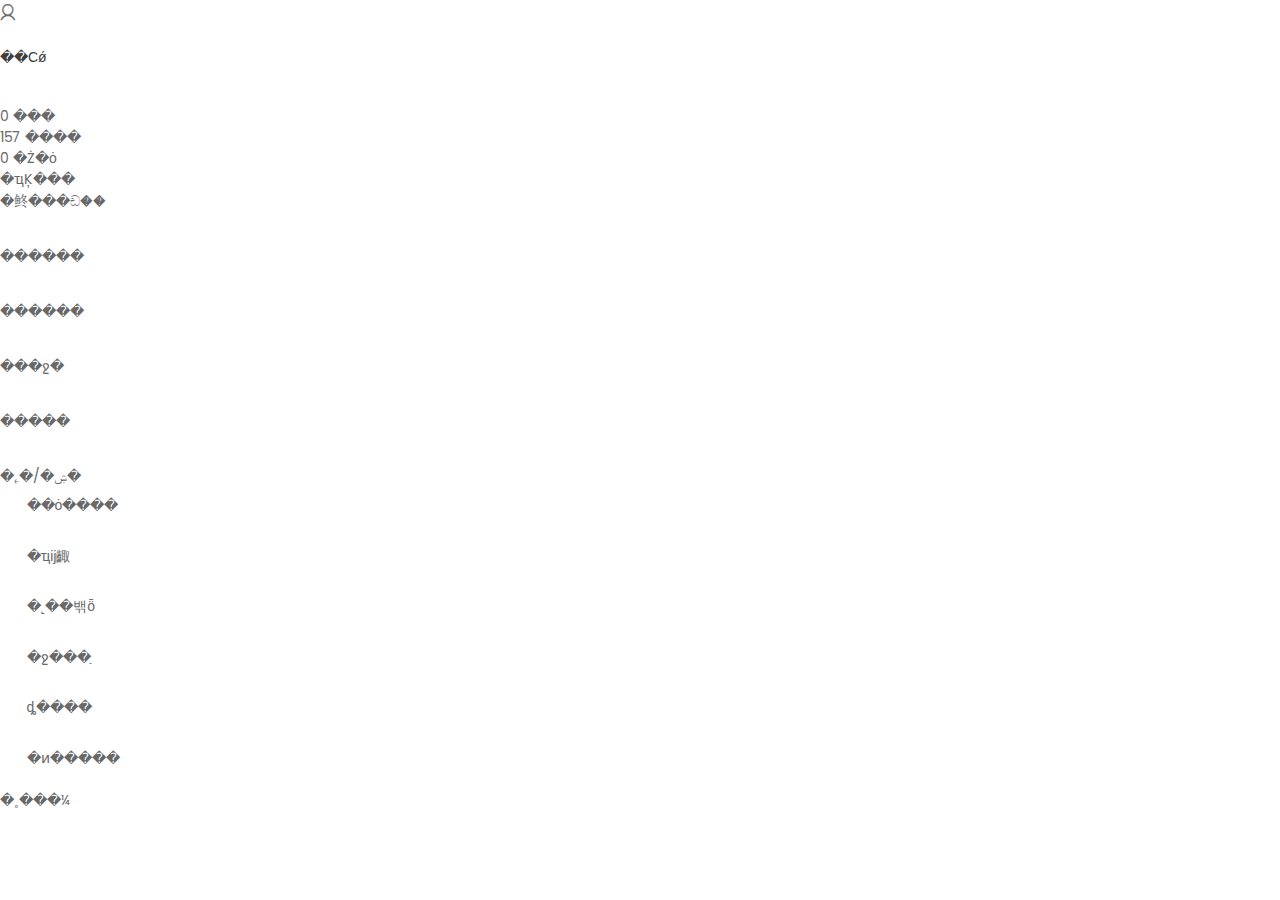
==== commit 57a61f5e: "no message" ====
--- a/System/WebFinalApi/WebFinalApi/dd.html
+++ b/System/WebFinalApi/WebFinalApi/dd.html
@@ -18,10 +18,30 @@
     <link rel="stylesheet" href="assets/css/responsive.css">
     <script src="assets/js/vendor/modernizr-2.8.3.min.js"></script>
 
+ <style type="text/css" media="screen">
+@font-face {
+  font-family: 'iconfont';  /* project id 1247507 */
+  src: url('//at.alicdn.com/t/font_1247507_263z2z88wyh.eot');
+  src: url('//at.alicdn.com/t/font_1247507_263z2z88wyh.eot?#iefix') format('embedded-opentype'),
+  url('//at.alicdn.com/t/font_1247507_263z2z88wyh.woff2') format('woff2'),
+  url('//at.alicdn.com/t/font_1247507_263z2z88wyh.woff') format('woff'),
+  url('//at.alicdn.com/t/font_1247507_263z2z88wyh.ttf') format('truetype'),
+  url('//at.alicdn.com/t/font_1247507_263z2z88wyh.svg#iconfont') format('svg');
+}
+
+.iconfont{
+    font-family:"iconfont" !important;
+    font-size:16px;font-style:normal;
+    -webkit-font-smoothing: antialiased;
+    -webkit-text-stroke-width: 0.2px;
+    -moz-osx-font-smoothing: grayscale;}
 </head>
+ </style>
+
 
 <body>
 
+<i class="iconfont">&#xe61e;</i>
     <!-- header end -->
     <div class="slider-area" id="flashscreen">
 
--- a/System/WebFinalApi/WebFinalApi/assets/css/icofont.css
+++ b/System/WebFinalApi/WebFinalApi/assets/css/icofont.css
@@ -1,6429 +1,61 @@
-/**
- * @package IcoFont by ThemeHunt - https://themehunt.com
- * @version 1.0.0 Beta
- * @author IcoFont http://icofont.com
- * @copyright Copyright (c) 2018 IcoFont
- * @license - http://icofont.com/license/
-*/
-
-@font-face {
-    font-family: 'icofont';
-    src: url('../fonts/icofont.eot?v=1.0.0-beta');
-    src: url('../fonts/icofont.eot?v=1.0.0-beta#iefix') format('embedded-opentype'),
-    url('../fonts/icofont.ttf?v=1.0.0-beta') format('truetype'),
-    url('../fonts/icofont.woff?v=1.0.0-beta') format('woff'),
-    url('../fonts/icofont.svg?v=1.0.0-beta#icofont') format('svg');
-    font-weight: normal;
-    font-style: normal;
+@font-face {font-family: "iconfont";
+  src: url('iconfont.eot?t=1561096273626'); /* IE9 */
+  src: url('iconfont.eot?t=1561096273626#iefix') format('embedded-opentype'), /* IE6-IE8 */
+  url('[data-uri]') format('woff2'),
+  url('iconfont.woff?t=1561096273626') format('woff'),
+  url('iconfont.ttf?t=1561096273626') format('truetype'), /* chrome, firefox, opera, Safari, Android, iOS 4.2+ */
+  url('iconfont.svg?t=1561096273626#iconfont') format('svg'); /* iOS 4.1- */
 }
 
-.icofont {
-    font-family: 'IcoFont' !important;
-    speak: none;
-    font-style: normal;
-    font-weight: normal;
-    font-variant: normal;
-    text-transform: none;
-    line-height: 1;
-
-    /* Better Font Rendering =========== */
-    -webkit-font-smoothing: antialiased;
-    -moz-osx-font-smoothing: grayscale;
+.iconfont {
+  font-family: "iconfont" !important;
+  font-size: 16px;
+  font-style: normal;
+  -webkit-font-smoothing: antialiased;
+  -moz-osx-font-smoothing: grayscale;
 }
 
-.icofont-angry-monster:before {
-	content: "\e901";
-}
-.icofont-bathtub:before {
-	content: "\e902";
-}
-.icofont-bird-wings:before {
-	content: "\e903";
-}
-.icofont-bow:before {
-	content: "\e904";
-}
-.icofont-brain-alt:before {
-	content: "\e905";
-}
-.icofont-butterfly-alt:before {
-	content: "\e906";
-}
-.icofont-castle:before {
-	content: "\e907";
-}
-.icofont-circuit:before {
-	content: "\e908";
-}
-.icofont-dart:before {
-	content: "\e909";
-}
-.icofont-dice-alt:before {
-	content: "\e90a";
-}
-.icofont-disability-race:before {
-	content: "\e90b";
-}
-.icofont-diving-goggle:before {
-	content: "\e90c";
-}
-.icofont-fire-alt:before {
-	content: "\e90d";
-}
-.icofont-flame-torch:before {
-	content: "\e90e";
-}
-.icofont-flora-flower:before {
-	content: "\e90f";
-}
-.icofont-flora:before {
-	content: "\e910";
-}
-.icofont-gift-box:before {
-	content: "\e911";
-}
-.icofont-halloween-pumpkin:before {
-	content: "\e912";
-}
-.icofont-hand-power:before {
-	content: "\e913";
-}
-.icofont-hand-thunder:before {
-	content: "\e914";
-}
-.icofont-king-crown:before {
-	content: "\e915";
-}
-.icofont-king-monster:before {
-	content: "\e916";
-}
-.icofont-love:before {
-	content: "\e917";
-}
-.icofont-magician-hat:before {
-	content: "\e918";
-}
-.icofont-native-american:before {
-	content: "\e919";
-}
-.icofont-open-eye:before {
-	content: "\e91a";
-}
-.icofont-owl-look:before {
-	content: "\e91b";
-}
-.icofont-phoenix:before {
-	content: "\e91c";
-}
-.icofont-queen-crown:before {
-	content: "\e91d";
-}
-.icofont-robot-face:before {
-	content: "\e91e";
-}
-.icofont-sand-clock:before {
-	content: "\e91f";
-}
-.icofont-shield-alt:before {
-	content: "\e920";
-}
-.icofont-ship-wheel:before {
-	content: "\e921";
-}
-.icofont-skull-danger:before {
-	content: "\e922";
-}
-.icofont-skull-face:before {
-	content: "\e923";
-}
-.icofont-snail:before {
-	content: "\e924";
-}
-.icofont-snow-alt:before {
-	content: "\e925";
-}
-.icofont-snow-flake:before {
-	content: "\e926";
-}
-.icofont-snowmobile:before {
-	content: "\e927";
-}
-.icofont-space-shuttle:before {
-	content: "\e928";
-}
-.icofont-star-shape:before {
-	content: "\e929";
-}
-.icofont-swirl:before {
-	content: "\e92a";
-}
-.icofont-tattoo-wing:before {
-	content: "\e92b";
-}
-.icofont-throne:before {
-	content: "\e92c";
-}
-.icofont-touch:before {
-	content: "\e92d";
-}
-.icofont-tree-alt:before {
-	content: "\e92e";
-}
-.icofont-triangle:before {
-	content: "\e92f";
-}
-.icofont-unity-hand:before {
-	content: "\e930";
-}
-.icofont-weed:before {
-	content: "\e931";
-}
-.icofont-woman-bird:before {
-	content: "\e932";
-}
-.icofont-animal-bat:before {
-	content: "\e933";
-}
-.icofont-animal-bear-tracks:before {
-	content: "\e934";
-}
-.icofont-animal-bear:before {
-	content: "\e935";
-}
-.icofont-animal-bird-alt:before {
-	content: "\e936";
-}
-.icofont-animal-bird:before {
-	content: "\e937";
-}
-.icofont-animal-bone:before {
-	content: "\e938";
-}
-.icofont-animal-bull:before {
-	content: "\e939";
-}
-.icofont-animal-camel-alt:before {
-	content: "\e93a";
-}
-.icofont-animal-camel-head:before {
-	content: "\e93b";
-}
-.icofont-animal-camel:before {
-	content: "\e93c";
-}
-.icofont-animal-cat-alt-1:before {
-	content: "\e93d";
-}
-.icofont-animal-cat-alt-2:before {
-	content: "\e93e";
-}
-.icofont-animal-cat-alt-3:before {
-	content: "\e93f";
-}
-.icofont-animal-cat-alt-4:before {
-	content: "\e940";
-}
-.icofont-animal-cat-with-dog:before {
-	content: "\e941";
-}
-.icofont-animal-cat:before {
-	content: "\e942";
-}
-.icofont-animal-cow-head:before {
-	content: "\e943";
-}
-.icofont-animal-cow:before {
-	content: "\e944";
-}
-.icofont-animal-crab:before {
-	content: "\e945";
-}
-.icofont-animal-crocodile:before {
-	content: "\e946";
-}
-.icofont-animal-deer-head:before {
-	content: "\e947";
-}
-.icofont-animal-dog-alt:before {
-	content: "\e948";
-}
-.icofont-animal-dog-barking:before {
-	content: "\e949";
-}
-.icofont-animal-dog:before {
-	content: "\e94a";
-}
-.icofont-animal-dolphin:before {
-	content: "\e94b";
-}
-.icofont-animal-duck-tracks:before {
-	content: "\e94c";
-}
-.icofont-animal-eagle-head:before {
-	content: "\e94d";
-}
-.icofont-animal-eaten-fish:before {
-	content: "\e94e";
-}
-.icofont-animal-elephant-alt:before {
-	content: "\e94f";
-}
-.icofont-animal-elephant-head-alt:before {
-	content: "\e950";
-}
-.icofont-animal-elephant-head:before {
-	content: "\e951";
-}
-.icofont-animal-elephant:before {
-	content: "\e952";
-}
-.icofont-animal-elk:before {
-	content: "\e953";
-}
-.icofont-animal-fish-alt-1:before {
-	content: "\e954";
-}
-.icofont-animal-fish-alt-2:before {
-	content: "\e955";
-}
-.icofont-animal-fish-alt-3:before {
-	content: "\e956";
-}
-.icofont-animal-fish-alt-4:before {
-	content: "\e957";
-}
-.icofont-animal-fish:before {
-	content: "\e958";
-}
-.icofont-animal-fox-alt:before {
-	content: "\e959";
-}
-.icofont-animal-fox:before {
-	content: "\e95a";
-}
-.icofont-animal-frog-tracks:before {
-	content: "\e95b";
-}
-.icofont-animal-frog:before {
-	content: "\e95c";
-}
-.icofont-animal-froggy:before {
-	content: "\e95d";
-}
-.icofont-animal-giraffe-alt:before {
-	content: "\e95e";
-}
-.icofont-animal-giraffe:before {
-	content: "\e95f";
-}
-.icofont-animal-goat-head-alt-1:before {
-	content: "\e960";
-}
-.icofont-animal-goat-head-alt-2:before {
-	content: "\e961";
-}
-.icofont-animal-goat-head:before {
-	content: "\e962";
-}
-.icofont-animal-gorilla:before {
-	content: "\e963";
-}
-.icofont-animal-hen-tracks:before {
-	content: "\e964";
-}
-.icofont-animal-horse-head-alt-1:before {
-	content: "\e965";
-}
-.icofont-animal-horse-head-alt-2:before {
-	content: "\e966";
-}
-.icofont-animal-horse-head:before {
-	content: "\e967";
-}
-.icofont-animal-horse-tracks:before {
-	content: "\e968";
-}
-.icofont-animal-jellyfish:before {
-	content: "\e969";
-}
-.icofont-animal-kangaroo:before {
-	content: "\e96a";
-}
-.icofont-animal-lemur:before {
-	content: "\e96b";
-}
-.icofont-animal-lion-alt:before {
-	content: "\e96c";
-}
-.icofont-animal-lion-head-alt:before {
-	content: "\e96d";
-}
-.icofont-animal-lion-head:before {
-	content: "\e96e";
-}
-.icofont-animal-lion:before {
-	content: "\e96f";
-}
-.icofont-animal-monkey-alt-1:before {
-	content: "\e970";
-}
-.icofont-animal-monkey-alt-2:before {
-	content: "\e971";
-}
-.icofont-animal-monkey-alt-3:before {
-	content: "\e972";
-}
-.icofont-animal-monkey:before {
-	content: "\e973";
-}
-.icofont-animal-octopus-alt:before {
-	content: "\e974";
-}
-.icofont-animal-octopus:before {
-	content: "\e975";
-}
-.icofont-animal-owl:before {
-	content: "\e976";
-}
-.icofont-animal-panda-alt:before {
-	content: "\e977";
-}
-.icofont-animal-panda:before {
-	content: "\e978";
-}
-.icofont-animal-panther:before {
-	content: "\e979";
-}
-.icofont-animal-parrot-lip:before {
-	content: "\e97a";
-}
-.icofont-animal-parrot:before {
-	content: "\e97b";
-}
-.icofont-animal-paw:before {
-	content: "\e97c";
-}
-.icofont-animal-pelican:before {
-	content: "\e97d";
-}
-.icofont-animal-penguin:before {
-	content: "\e97e";
-}
-.icofont-animal-pig-alt:before {
-	content: "\e97f";
-}
-.icofont-animal-pig:before {
-	content: "\e980";
-}
-.icofont-animal-pigeon-alt:before {
-	content: "\e981";
-}
-.icofont-animal-pigeon:before {
-	content: "\e982";
-}
-.icofont-animal-pigeons:before {
-	content: "\e983";
-}
-.icofont-animal-rabbit-running:before {
-	content: "\e984";
-}
-.icofont-animal-rat-alt:before {
-	content: "\e985";
-}
-.icofont-animal-rhino-head:before {
-	content: "\e986";
-}
-.icofont-animal-rhino:before {
-	content: "\e987";
-}
-.icofont-animal-rooster:before {
-	content: "\e988";
-}
-.icofont-animal-seahorse:before {
-	content: "\e989";
-}
-.icofont-animal-seal:before {
-	content: "\e98a";
-}
-.icofont-animal-shrimp:before {
-	content: "\e98b";
-}
-.icofont-animal-snail-alt-1:before {
-	content: "\e98c";
-}
-.icofont-animal-snail-alt-2:before {
-	content: "\e98d";
-}
-.icofont-animal-snail:before {
-	content: "\e98e";
-}
-.icofont-animal-snake:before {
-	content: "\e98f";
-}
-.icofont-animal-squid:before {
-	content: "\e990";
-}
-.icofont-animal-squirrel:before {
-	content: "\e991";
-}
-.icofont-animal-tiger-alt:before {
-	content: "\e992";
-}
-.icofont-animal-tiger:before {
-	content: "\e993";
-}
-.icofont-animal-turtle:before {
-	content: "\e994";
-}
-.icofont-animal-whale:before {
-	content: "\e995";
-}
-.icofont-animal-woodpecker:before {
-	content: "\e996";
-}
-.icofont-animal-zebra:before {
-	content: "\e997";
-}
-.icofont-brand-acer:before {
-	content: "\e998";
-}
-.icofont-brand-adidas:before {
-	content: "\e999";
-}
-.icofont-brand-adobe:before {
-	content: "\e99a";
-}
-.icofont-brand-air-new-zealand:before {
-	content: "\e99b";
-}
-.icofont-brand-airbnb:before {
-	content: "\e99c";
-}
-.icofont-brand-aircell:before {
-	content: "\e99d";
-}
-.icofont-brand-airtel:before {
-	content: "\e99e";
-}
-.icofont-brand-alcatel:before {
-	content: "\e99f";
-}
-.icofont-brand-alibaba:before {
-	content: "\e9a0";
-}
-.icofont-brand-aliexpress:before {
-	content: "\e9a1";
-}
-.icofont-brand-alipay:before {
-	content: "\e9a2";
-}
-.icofont-brand-amazon:before {
-	content: "\e9a3";
-}
-.icofont-brand-amd:before {
-	content: "\e9a4";
-}
-.icofont-brand-american-airlines:before {
-	content: "\e9a5";
-}
-.icofont-brand-android-robot:before {
-	content: "\e9a6";
-}
-.icofont-brand-android:before {
-	content: "\e9a7";
-}
-.icofont-brand-aol:before {
-	content: "\e9a8";
-}
-.icofont-brand-apple:before {
-	content: "\e9a9";
-}
-.icofont-brand-appstore:before {
-	content: "\e9aa";
-}
-.icofont-brand-asus:before {
-	content: "\e9ab";
-}
-.icofont-brand-ati:before {
-	content: "\e9ac";
-}
-.icofont-brand-att:before {
-	content: "\e9ad";
-}
-.icofont-brand-audi:before {
-	content: "\e9ae";
-}
-.icofont-brand-axiata:before {
-	content: "\e9af";
-}
-.icofont-brand-bada:before {
-	content: "\e9b0";
-}
-.icofont-brand-bbc:before {
-	content: "\e9b1";
-}
-.icofont-brand-bing:before {
-	content: "\e9b2";
-}
-.icofont-brand-blackberry:before {
-	content: "\e9b3";
-}
-.icofont-brand-bmw:before {
-	content: "\e9b4";
-}
-.icofont-brand-box:before {
-	content: "\e9b5";
-}
-.icofont-brand-burger-king:before {
-	content: "\e9b6";
-}
-.icofont-brand-business-insider:before {
-	content: "\e9b7";
-}
-.icofont-brand-buzzfeed:before {
-	content: "\e9b8";
-}
-.icofont-brand-cannon:before {
-	content: "\e9b9";
-}
-.icofont-brand-casio:before {
-	content: "\e9ba";
-}
-.icofont-brand-china-mobile:before {
-	content: "\e9bb";
-}
-.icofont-brand-china-telecom:before {
-	content: "\e9bc";
-}
-.icofont-brand-china-unicom:before {
-	content: "\e9bd";
-}
-.icofont-brand-cisco:before {
-	content: "\e9be";
-}
-.icofont-brand-citibank:before {
-	content: "\e9bf";
-}
-.icofont-brand-cnet:before {
-	content: "\e9c0";
-}
-.icofont-brand-cnn:before {
-	content: "\e9c1";
-}
-.icofont-brand-cocal-cola:before {
-	content: "\e9c2";
-}
-.icofont-brand-compaq:before {
-	content: "\e9c3";
-}
-.icofont-brand-copy:before {
-	content: "\e9c4";
-}
-.icofont-brand-debian:before {
-	content: "\e9c5";
-}
-.icofont-brand-delicious:before {
-	content: "\e9c6";
-}
-.icofont-brand-dell:before {
-	content: "\e9c7";
-}
-.icofont-brand-designbump:before {
-	content: "\e9c8";
-}
-.icofont-brand-designfloat:before {
-	content: "\e9c9";
-}
-.icofont-brand-disney:before {
-	content: "\e9ca";
-}
-.icofont-brand-dodge:before {
-	content: "\e9cb";
-}
-.icofont-brand-dove:before {
-	content: "\e9cc";
-}
-.icofont-brand-ebay:before {
-	content: "\e9cd";
-}
-.icofont-brand-eleven:before {
-	content: "\e9ce";
-}
-.icofont-brand-emirates:before {
-	content: "\e9cf";
-}
-.icofont-brand-espn:before {
-	content: "\e9d0";
-}
-.icofont-brand-etihad-airways:before {
-	content: "\e9d1";
-}
-.icofont-brand-etisalat:before {
-	content: "\e9d2";
-}
-.icofont-brand-etsy:before {
-	content: "\e9d3";
-}
-.icofont-brand-facebook:before {
-	content: "\e9d4";
-}
-.icofont-brand-fastrack:before {
-	content: "\e9d5";
-}
-.icofont-brand-fedex:before {
-	content: "\e9d6";
-}
-.icofont-brand-ferrari:before {
-	content: "\e9d7";
-}
-.icofont-brand-fitbit:before {
-	content: "\e9d8";
-}
-.icofont-brand-flikr:before {
-	content: "\e9d9";
-}
-.icofont-brand-forbes:before {
-	content: "\e9da";
-}
-.icofont-brand-foursquare:before {
-	content: "\e9db";
-}
-.icofont-brand-fox:before {
-	content: "\e9dc";
-}
-.icofont-brand-foxconn:before {
-	content: "\e9dd";
-}
-.icofont-brand-fujitsu:before {
-	content: "\e9de";
-}
-.icofont-brand-general-electric:before {
-	content: "\e9df";
-}
-.icofont-brand-gillette:before {
-	content: "\e9e0";
-}
-.icofont-brand-gizmodo:before {
-	content: "\e9e1";
-}
-.icofont-brand-gnome:before {
-	content: "\e9e2";
-}
-.icofont-brand-google:before {
-	content: "\e9e3";
-}
-.icofont-brand-gopro:before {
-	content: "\e9e4";
-}
-.icofont-brand-gucci:before {
-	content: "\e9e5";
-}
-.icofont-brand-hallmark:before {
-	content: "\e9e6";
-}
-.icofont-brand-hi5:before {
-	content: "\e9e7";
-}
-.icofont-brand-honda:before {
-	content: "\e9e8";
-}
-.icofont-brand-hp:before {
-	content: "\e9e9";
-}
-.icofont-brand-hsbc:before {
-	content: "\e9ea";
-}
-.icofont-brand-htc:before {
-	content: "\e9eb";
-}
-.icofont-brand-huawei:before {
-	content: "\e9ec";
-}
-.icofont-brand-hulu:before {
-	content: "\e9ed";
-}
-.icofont-brand-hyundai:before {
-	content: "\e9ee";
-}
-.icofont-brand-ibm:before {
-	content: "\e9ef";
-}
-.icofont-brand-icofont:before {
-	content: "\e9f0";
-}
-.icofont-brand-icq:before {
-	content: "\e9f1";
-}
-.icofont-brand-ikea:before {
-	content: "\e9f2";
-}
-.icofont-brand-imdb:before {
-	content: "\e9f3";
-}
-.icofont-brand-indiegogo:before {
-	content: "\e9f4";
-}
-.icofont-brand-intel:before {
-	content: "\e9f5";
-}
-.icofont-brand-ipair:before {
-	content: "\e9f6";
-}
-.icofont-brand-jaguar:before {
-	content: "\e9f7";
-}
-.icofont-brand-java:before {
-	content: "\e9f8";
-}
-.icofont-brand-joomshaper:before {
-	content: "\e9f9";
-}
-.icofont-brand-kickstarter:before {
-	content: "\e9fa";
-}
-.icofont-brand-kik:before {
-	content: "\e9fb";
-}
-.icofont-brand-lastfm:before {
-	content: "\e9fc";
-}
-.icofont-brand-lego:before {
-	content: "\e9fd";
-}
-.icofont-brand-lenovo:before {
-	content: "\e9fe";
-}
-.icofont-brand-levis:before {
-	content: "\e9ff";
-}
-.icofont-brand-lexus:before {
-	content: "\ea00";
-}
-.icofont-brand-lg:before {
-	content: "\ea01";
-}
-.icofont-brand-life-hacker:before {
-	content: "\ea02";
-}
-.icofont-brand-line-messenger:before {
-	content: "\ea03";
-}
-.icofont-brand-linkedin:before {
-	content: "\ea04";
-}
-.icofont-brand-linux-mint:before {
-	content: "\ea05";
-}
-.icofont-brand-linux:before {
-	content: "\ea06";
-}
-.icofont-brand-lionix:before {
-	content: "\ea07";
-}
-.icofont-brand-live-messenger:before {
-	content: "\ea08";
-}
-.icofont-brand-loreal:before {
-	content: "\ea09";
-}
-.icofont-brand-louis-vuitton:before {
-	content: "\ea0a";
-}
-.icofont-brand-mac-os:before {
-	content: "\ea0b";
-}
-.icofont-brand-marvel-app:before {
-	content: "\ea0c";
-}
-.icofont-brand-mashable:before {
-	content: "\ea0d";
-}
-.icofont-brand-mazda:before {
-	content: "\ea0e";
-}
-.icofont-brand-mcdonals:before {
-	content: "\ea0f";
-}
-.icofont-brand-mercedes:before {
-	content: "\ea10";
-}
-.icofont-brand-micromax:before {
-	content: "\ea11";
-}
-.icofont-brand-microsoft:before {
-	content: "\ea12";
-}
-.icofont-brand-mobileme:before {
-	content: "\ea13";
-}
-.icofont-brand-mobily:before {
-	content: "\ea14";
-}
-.icofont-brand-motorola:before {
-	content: "\ea15";
-}
-.icofont-brand-msi:before {
-	content: "\ea16";
-}
-.icofont-brand-mts:before {
-	content: "\ea17";
-}
-.icofont-brand-myspace:before {
-	content: "\ea18";
-}
-.icofont-brand-mytv:before {
-	content: "\ea19";
-}
-.icofont-brand-nasa:before {
-	content: "\ea1a";
-}
-.icofont-brand-natgeo:before {
-	content: "\ea1b";
-}
-.icofont-brand-nbc:before {
-	content: "\ea1c";
-}
-.icofont-brand-nescafe:before {
-	content: "\ea1d";
-}
-.icofont-brand-nestle:before {
-	content: "\ea1e";
-}
-.icofont-brand-netflix:before {
-	content: "\ea1f";
-}
-.icofont-brand-nexus:before {
-	content: "\ea20";
-}
-.icofont-brand-nike:before {
-	content: "\ea21";
-}
-.icofont-brand-nokia:before {
-	content: "\ea22";
-}
-.icofont-brand-nvidia:before {
-	content: "\ea23";
-}
-.icofont-brand-omega:before {
-	content: "\ea24";
-}
-.icofont-brand-opensuse:before {
-	content: "\ea25";
-}
-.icofont-brand-oracle:before {
-	content: "\ea26";
-}
-.icofont-brand-panasonic:before {
-	content: "\ea27";
-}
-.icofont-brand-paypal:before {
-	content: "\ea28";
-}
-.icofont-brand-pepsi:before {
-	content: "\ea29";
-}
-.icofont-brand-philips:before {
-	content: "\ea2a";
-}
-.icofont-brand-pizza-hut:before {
-	content: "\ea2b";
-}
-.icofont-brand-playstation:before {
-	content: "\ea2c";
-}
-.icofont-brand-puma:before {
-	content: "\ea2d";
-}
-.icofont-brand-qatar-air:before {
-	content: "\ea2e";
-}
-.icofont-brand-qvc:before {
-	content: "\ea2f";
-}
-.icofont-brand-readernaut:before {
-	content: "\ea30";
-}
-.icofont-brand-redbull:before {
-	content: "\ea31";
-}
-.icofont-brand-reebok:before {
-	content: "\ea32";
-}
-.icofont-brand-reuters:before {
-	content: "\ea33";
-}
-.icofont-brand-samsung:before {
-	content: "\ea34";
-}
-.icofont-brand-sap:before {
-	content: "\ea35";
-}
-.icofont-brand-saudia-airlines:before {
-	content: "\ea36";
-}
-.icofont-brand-scribd:before {
-	content: "\ea37";
-}
-.icofont-brand-shell:before {
-	content: "\ea38";
-}
-.icofont-brand-siemens:before {
-	content: "\ea39";
-}
-.icofont-brand-sk-telecom:before {
-	content: "\ea3a";
-}
-.icofont-brand-slideshare:before {
-	content: "\ea3b";
-}
-.icofont-brand-smashing-magazine:before {
-	content: "\ea3c";
-}
-.icofont-brand-snapchat:before {
-	content: "\ea3d";
-}
-.icofont-brand-sony-ericsson:before {
-	content: "\ea3e";
-}
-.icofont-brand-sony:before {
-	content: "\ea3f";
-}
-.icofont-brand-soundcloud:before {
-	content: "\ea40";
-}
-.icofont-brand-sprint:before {
-	content: "\ea41";
-}
-.icofont-brand-squidoo:before {
-	content: "\ea42";
-}
-.icofont-brand-starbucks:before {
-	content: "\ea43";
-}
-.icofont-brand-stc:before {
-	content: "\ea44";
-}
-.icofont-brand-steam:before {
-	content: "\ea45";
-}
-.icofont-brand-suzuki:before {
-	content: "\ea46";
-}
-.icofont-brand-symbian:before {
-	content: "\ea47";
-}
-.icofont-brand-t-mobile:before {
-	content: "\ea48";
-}
-.icofont-brand-tango:before {
-	content: "\ea49";
-}
-.icofont-brand-target:before {
-	content: "\ea4a";
-}
-.icofont-brand-tata-indicom:before {
-	content: "\ea4b";
-}
-.icofont-brand-techcrunch:before {
-	content: "\ea4c";
-}
-.icofont-brand-telenor:before {
-	content: "\ea4d";
-}
-.icofont-brand-teliasonera:before {
-	content: "\ea4e";
-}
-.icofont-brand-tesla:before {
-	content: "\ea4f";
-}
-.icofont-brand-the-verge:before {
-	content: "\ea50";
-}
-.icofont-brand-thenextweb:before {
-	content: "\ea51";
-}
-.icofont-brand-toshiba:before {
-	content: "\ea52";
-}
-.icofont-brand-toyota:before {
-	content: "\ea53";
-}
-.icofont-brand-tribenet:before {
-	content: "\ea54";
-}
-.icofont-brand-ubuntu:before {
-	content: "\ea55";
-}
-.icofont-brand-unilever:before {
-	content: "\ea56";
-}
-.icofont-brand-vaio:before {
-	content: "\ea57";
-}
-.icofont-brand-verizon:before {
-	content: "\ea58";
-}
-.icofont-brand-viber:before {
-	content: "\ea59";
-}
-.icofont-brand-vodafone:before {
-	content: "\ea5a";
-}
-.icofont-brand-volkswagen:before {
-	content: "\ea5b";
-}
-.icofont-brand-walmart:before {
-	content: "\ea5c";
-}
-.icofont-brand-warnerbros:before {
-	content: "\ea5d";
-}
-.icofont-brand-whatsapp:before {
-	content: "\ea5e";
-}
-.icofont-brand-wikipedia:before {
-	content: "\ea5f";
-}
-.icofont-brand-windows:before {
-	content: "\ea60";
-}
-.icofont-brand-wire:before {
-	content: "\ea61";
-}
-.icofont-brand-yahoobuzz:before {
-	content: "\ea62";
-}
-.icofont-brand-yamaha:before {
-	content: "\ea63";
-}
-.icofont-brand-youtube:before {
-	content: "\ea64";
-}
-.icofont-brand-zain:before {
-	content: "\ea65";
-}
-.icofont-bank-alt:before {
-	content: "\ea66";
-}
-.icofont-barcode:before {
-	content: "\ea67";
-}
-.icofont-basket:before {
-	content: "\ea68";
-}
-.icofont-bill-alt:before {
-	content: "\ea69";
-}
-.icofont-billboard:before {
-	content: "\ea6a";
-}
-.icofont-briefcase-alt-1:before {
-	content: "\ea6b";
-}
-.icofont-briefcase-alt-2:before {
-	content: "\ea6c";
-}
-.icofont-building-alt:before {
-	content: "\ea6d";
-}
-.icofont-businessman:before {
-	content: "\ea6e";
-}
-.icofont-businesswoman:before {
-	content: "\ea6f";
-}
-.icofont-cart-alt:before {
-	content: "\ea70";
-}
-.icofont-chair:before {
-	content: "\ea71";
-}
-.icofont-clip:before {
-	content: "\ea72";
-}
-.icofont-coins:before {
-	content: "\ea73";
-}
-.icofont-company:before {
-	content: "\ea74";
-}
-.icofont-contact-add:before {
-	content: "\ea75";
-}
-.icofont-deal:before {
-	content: "\ea76";
-}
-.icofont-files:before {
-	content: "\ea77";
-}
-.icofont-growth:before {
-	content: "\ea78";
-}
-.icofont-id-card:before {
-	content: "\ea79";
-}
-.icofont-idea:before {
-	content: "\ea7a";
-}
-.icofont-list:before {
-	content: "\ea7b";
-}
-.icofont-meeting-add:before {
-	content: "\ea7c";
-}
-.icofont-money-bag:before {
-	content: "\ea7d";
-}
-.icofont-people:before {
-	content: "\ea7e";
-}
-.icofont-pie-chart:before {
-	content: "\ea7f";
-}
-.icofont-presentation-alt:before {
-	content: "\ea80";
-}
-.icofont-stamp:before {
-	content: "\ea81";
-}
-.icofont-stock-mobile:before {
-	content: "\ea82";
-}
-.icofont-support:before {
-	content: "\ea83";
-}
-.icofont-tasks-alt:before {
-	content: "\ea84";
-}
-.icofont-wheel:before {
-	content: "\ea85";
-}
-.icofont-chart-arrows-axis:before {
-	content: "\ea86";
-}
-.icofont-chart-bar-graph:before {
-	content: "\ea87";
-}
-.icofont-chart-flow-alt-1:before {
-	content: "\ea88";
-}
-.icofont-chart-flow-alt-2:before {
-	content: "\ea89";
-}
-.icofont-chart-flow:before {
-	content: "\ea8a";
-}
-.icofont-chart-histogram-alt:before {
-	content: "\ea8b";
-}
-.icofont-chart-histogram:before {
-	content: "\ea8c";
-}
-.icofont-chart-line-alt:before {
-	content: "\ea8d";
-}
-.icofont-chart-line:before {
-	content: "\ea8e";
-}
-.icofont-chart-pie-alt:before {
-	content: "\ea8f";
-}
-.icofont-chart-pie:before {
-	content: "\ea90";
-}
-.icofont-chart-radar-graph:before {
-	content: "\ea91";
-}
-.icofont-cur-afghani-false:before {
-	content: "\ea92";
-}
-.icofont-cur-afghani-minus:before {
-	content: "\ea93";
-}
-.icofont-cur-afghani-plus:before {
-	content: "\ea94";
-}
-.icofont-cur-afghani-true:before {
-	content: "\ea95";
-}
-.icofont-cur-afghani:before {
-	content: "\ea96";
-}
-.icofont-cur-baht-false:before {
-	content: "\ea97";
-}
-.icofont-cur-baht-minus:before {
-	content: "\ea98";
-}
-.icofont-cur-baht-plus:before {
-	content: "\ea99";
-}
-.icofont-cur-baht-true:before {
-	content: "\ea9a";
-}
-.icofont-cur-baht:before {
-	content: "\ea9b";
-}
-.icofont-cur-bitcoin-false:before {
-	content: "\ea9c";
-}
-.icofont-cur-bitcoin-minus:before {
-	content: "\ea9d";
-}
-.icofont-cur-bitcoin-plus:before {
-	content: "\ea9e";
-}
-.icofont-cur-bitcoin-true:before {
-	content: "\ea9f";
-}
-.icofont-cur-bitcoin:before {
-	content: "\eaa0";
-}
-.icofont-cur-dollar-flase:before {
-	content: "\eaa1";
-}
-.icofont-cur-dollar-minus:before {
-	content: "\eaa2";
-}
-.icofont-cur-dollar-plus:before {
-	content: "\eaa3";
-}
-.icofont-cur-dollar-true:before {
-	content: "\eaa4";
-}
-.icofont-cur-dollar:before {
-	content: "\eaa5";
-}
-.icofont-cur-dong-false:before {
-	content: "\eaa6";
-}
-.icofont-cur-dong-minus:before {
-	content: "\eaa7";
-}
-.icofont-cur-dong-plus:before {
-	content: "\eaa8";
-}
-.icofont-cur-dong-true:before {
-	content: "\eaa9";
-}
-.icofont-cur-dong:before {
-	content: "\eaaa";
-}
-.icofont-cur-euro-false:before {
-	content: "\eaab";
-}
-.icofont-cur-euro-minus:before {
-	content: "\eaac";
-}
-.icofont-cur-euro-plus:before {
-	content: "\eaad";
-}
-.icofont-cur-euro-true:before {
-	content: "\eaae";
-}
-.icofont-cur-euro:before {
-	content: "\eaaf";
-}
-.icofont-cur-frank-false:before {
-	content: "\eab0";
-}
-.icofont-cur-frank-minus:before {
-	content: "\eab1";
-}
-.icofont-cur-frank-plus:before {
-	content: "\eab2";
-}
-.icofont-cur-frank-true:before {
-	content: "\eab3";
-}
-.icofont-cur-frank:before {
-	content: "\eab4";
-}
-.icofont-cur-hryvnia-false:before {
-	content: "\eab5";
-}
-.icofont-cur-hryvnia-minus:before {
-	content: "\eab6";
-}
-.icofont-cur-hryvnia-plus:before {
-	content: "\eab7";
-}
-.icofont-cur-hryvnia-true:before {
-	content: "\eab8";
-}
-.icofont-cur-hryvnia:before {
-	content: "\eab9";
-}
-.icofont-cur-lira-false:before {
-	content: "\eaba";
-}
-.icofont-cur-lira-minus:before {
-	content: "\eabb";
-}
-.icofont-cur-lira-plus:before {
-	content: "\eabc";
-}
-.icofont-cur-lira-true:before {
-	content: "\eabd";
-}
-.icofont-cur-lira:before {
-	content: "\eabe";
-}
-.icofont-cur-peseta-false:before {
-	content: "\eabf";
-}
-.icofont-cur-peseta-minus:before {
-	content: "\eac0";
-}
-.icofont-cur-peseta-plus:before {
-	content: "\eac1";
-}
-.icofont-cur-peseta-true:before {
-	content: "\eac2";
-}
-.icofont-cur-peseta:before {
-	content: "\eac3";
-}
-.icofont-cur-peso-false:before {
-	content: "\eac4";
-}
-.icofont-cur-peso-minus:before {
-	content: "\eac5";
-}
-.icofont-cur-peso-plus:before {
-	content: "\eac6";
-}
-.icofont-cur-peso-true:before {
-	content: "\eac7";
-}
-.icofont-cur-peso:before {
-	content: "\eac8";
-}
-.icofont-cur-pound-false:before {
-	content: "\eac9";
-}
-.icofont-cur-pound-minus:before {
-	content: "\eaca";
-}
-.icofont-cur-pound-plus:before {
-	content: "\eacb";
-}
-.icofont-cur-pound-true:before {
-	content: "\eacc";
-}
-.icofont-cur-pound:before {
-	content: "\eacd";
-}
-.icofont-cur-renminbi-false:before {
-	content: "\eace";
-}
-.icofont-cur-renminbi-minus:before {
-	content: "\eacf";
-}
-.icofont-cur-renminbi-plus:before {
-	content: "\ead0";
-}
-.icofont-cur-renminbi-true:before {
-	content: "\ead1";
-}
-.icofont-cur-renminbi:before {
-	content: "\ead2";
-}
-.icofont-cur-riyal-false:before {
-	content: "\ead3";
-}
-.icofont-cur-riyal-minus:before {
-	content: "\ead4";
-}
-.icofont-cur-riyal-plus:before {
-	content: "\ead5";
-}
-.icofont-cur-riyal-true:before {
-	content: "\ead6";
-}
-.icofont-cur-riyal:before {
-	content: "\ead7";
-}
-.icofont-cur-rouble-false:before {
-	content: "\ead8";
-}
-.icofont-cur-rouble-minus:before {
-	content: "\ead9";
-}
-.icofont-cur-rouble-plus:before {
-	content: "\eada";
-}
-.icofont-cur-rouble-true:before {
-	content: "\eadb";
-}
-.icofont-cur-rouble:before {
-	content: "\eadc";
-}
-.icofont-cur-rupee-false:before {
-	content: "\eadd";
-}
-.icofont-cur-rupee-minus:before {
-	content: "\eade";
-}
-.icofont-cur-rupee-plus:before {
-	content: "\eadf";
-}
-.icofont-cur-rupee-true:before {
-	content: "\eae0";
-}
-.icofont-cur-rupee:before {
-	content: "\eae1";
-}
-.icofont-cur-taka-false:before {
-	content: "\eae2";
-}
-.icofont-cur-taka-minus:before {
-	content: "\eae3";
-}
-.icofont-cur-taka-plus:before {
-	content: "\eae4";
-}
-.icofont-cur-taka-true:before {
-	content: "\eae5";
-}
-.icofont-cur-taka:before {
-	content: "\eae6";
-}
-.icofont-cur-turkish-lira-false:before {
-	content: "\eae7";
-}
-.icofont-cur-turkish-lira-minus:before {
-	content: "\eae8";
-}
-.icofont-cur-turkish-lira-plus:before {
-	content: "\eae9";
-}
-.icofont-cur-turkish-lira-true:before {
-	content: "\eaea";
-}
-.icofont-cur-turkish-lira:before {
-	content: "\eaeb";
-}
-.icofont-cur-won-false:before {
-	content: "\eaec";
-}
-.icofont-cur-won-minus:before {
-	content: "\eaed";
-}
-.icofont-cur-won-plus:before {
-	content: "\eaee";
-}
-.icofont-cur-won-true:before {
-	content: "\eaef";
-}
-.icofont-cur-won:before {
-	content: "\eaf0";
-}
-.icofont-cur-yen-false:before {
-	content: "\eaf1";
-}
-.icofont-cur-yen-minus:before {
-	content: "\eaf2";
-}
-.icofont-cur-yen-plus:before {
-	content: "\eaf3";
-}
-.icofont-cur-yen-true:before {
-	content: "\eaf4";
-}
-.icofont-cur-yen:before {
-	content: "\eaf5";
-}
-.icofont-android-nexus:before {
-	content: "\eaf6";
-}
-.icofont-android-tablet:before {
-	content: "\eaf7";
-}
-.icofont-apple-watch:before {
-	content: "\eaf8";
-}
-.icofont-drwaing-tablet:before {
-	content: "\eaf9";
-}
-.icofont-earphone:before {
-	content: "\eafa";
-}
-.icofont-flash-drive:before {
-	content: "\eafb";
-}
-.icofont-game-control:before {
-	content: "\eafc";
-}
-.icofont-headphone-alt:before {
-	content: "\eafd";
-}
-.icofont-htc-one:before {
-	content: "\eafe";
-}
-.icofont-imac:before {
-	content: "\eaff";
-}
-.icofont-ipad-touch:before {
-	content: "\eb00";
-}
-.icofont-iphone:before {
-	content: "\eb01";
-}
-.icofont-ipod-nano:before {
-	content: "\eb02";
-}
-.icofont-ipod-touch:before {
-	content: "\eb03";
-}
-.icofont-keyboard-alt:before {
-	content: "\eb04";
-}
-.icofont-keyboard-wireless:before {
-	content: "\eb05";
-}
-.icofont-laptop-alt:before {
-	content: "\eb06";
-}
-.icofont-macbook:before {
-	content: "\eb07";
-}
-.icofont-magic-mouse:before {
-	content: "\eb08";
-}
-.icofont-microphone-alt:before {
-	content: "\eb09";
-}
-.icofont-monitor:before {
-	content: "\eb0a";
-}
-.icofont-mouse:before {
-	content: "\eb0b";
-}
-.icofont-nintendo:before {
-	content: "\eb0c";
-}
-.icofont-playstation:before {
-	content: "\eb0d";
-}
-.icofont-psvita:before {
-	content: "\eb0e";
-}
-.icofont-radio-mic:before {
-	content: "\eb0f";
-}
-.icofont-refrigerator:before {
-	content: "\eb10";
-}
-.icofont-samsung-galaxy:before {
-	content: "\eb11";
-}
-.icofont-surface-tablet:before {
-	content: "\eb12";
-}
-.icofont-washing-machine:before {
-	content: "\eb13";
-}
-.icofont-wifi-router:before {
-	content: "\eb14";
-}
-.icofont-wii-u:before {
-	content: "\eb15";
-}
-.icofont-windows-lumia:before {
-	content: "\eb16";
-}
-.icofont-wireless-mouse:before {
-	content: "\eb17";
-}
-.icofont-xbox-360:before {
-	content: "\eb18";
-}
-.icofont-arrow-down:before {
-	content: "\eb19";
-}
-.icofont-arrow-left:before {
-	content: "\eb1a";
-}
-.icofont-arrow-right:before {
-	content: "\eb1b";
-}
-.icofont-arrow-up:before {
-	content: "\eb1c";
-}
-.icofont-block-down:before {
-	content: "\eb1d";
-}
-.icofont-block-left:before {
-	content: "\eb1e";
-}
-.icofont-block-right:before {
-	content: "\eb1f";
-}
-.icofont-block-up:before {
-	content: "\eb20";
-}
-.icofont-bubble-down:before {
-	content: "\eb21";
-}
-.icofont-bubble-left:before {
-	content: "\eb22";
-}
-.icofont-bubble-right:before {
-	content: "\eb23";
-}
-.icofont-bubble-up:before {
-	content: "\eb24";
-}
-.icofont-caret-down:before {
-	content: "\eb25";
-}
-.icofont-caret-left:before {
-	content: "\eb26";
-}
-.icofont-caret-right:before {
-	content: "\eb27";
-}
-.icofont-caret-up:before {
-	content: "\eb28";
-}
-.icofont-circled-down:before {
-	content: "\eb29";
-}
-.icofont-circled-left:before {
-	content: "\eb2a";
-}
-.icofont-circled-right:before {
-	content: "\eb2b";
-}
-.icofont-circled-up:before {
-	content: "\eb2c";
-}
-.icofont-collapse:before {
-	content: "\eb2d";
-}
-.icofont-cursor-drag:before {
-	content: "\eb2e";
-}
-.icofont-curved-double-left:before {
-	content: "\eb2f";
-}
-.icofont-curved-double-right:before {
-	content: "\eb30";
-}
-.icofont-curved-down:before {
-	content: "\eb31";
-}
-.icofont-curved-left:before {
-	content: "\eb32";
-}
-.icofont-curved-right:before {
-	content: "\eb33";
-}
-.icofont-curved-up:before {
-	content: "\eb34";
-}
-.icofont-dotted-down:before {
-	content: "\eb35";
-}
-.icofont-dotted-left:before {
-	content: "\eb36";
-}
-.icofont-dotted-right:before {
-	content: "\eb37";
-}
-.icofont-dotted-up:before {
-	content: "\eb38";
-}
-.icofont-double-left:before {
-	content: "\eb39";
-}
-.icofont-double-right:before {
-	content: "\eb3a";
-}
-.icofont-drag:before {
-	content: "\eb3b";
-}
-.icofont-drag1:before {
-	content: "\eb3c";
-}
-.icofont-drag2:before {
-	content: "\eb3d";
-}
-.icofont-drag3:before {
-	content: "\eb3e";
-}
-.icofont-expand-alt:before {
-	content: "\eb3f";
-}
-.icofont-hand-down:before {
-	content: "\eb40";
-}
-.icofont-hand-drag:before {
-	content: "\eb41";
-}
-.icofont-hand-drag1:before {
-	content: "\eb42";
-}
-.icofont-hand-drag2:before {
-	content: "\eb43";
-}
-.icofont-hand-drawn-alt-down:before {
-	content: "\eb44";
-}
-.icofont-hand-drawn-alt-left:before {
-	content: "\eb45";
-}
-.icofont-hand-drawn-alt-right:before {
-	content: "\eb46";
-}
-.icofont-hand-drawn-alt-up:before {
-	content: "\eb47";
-}
-.icofont-hand-drawn-down:before {
-	content: "\eb48";
-}
-.icofont-hand-drawn-left:before {
-	content: "\eb49";
-}
-.icofont-hand-drawn-right:before {
-	content: "\eb4a";
-}
-.icofont-hand-drawn-up:before {
-	content: "\eb4b";
-}
-.icofont-hand-left:before {
-	content: "\eb4c";
-}
-.icofont-hand-right:before {
-	content: "\eb4d";
-}
-.icofont-hand-up:before {
-	content: "\eb4e";
-}
-.icofont-line-block-down:before {
-	content: "\eb4f";
-}
-.icofont-line-block-left:before {
-	content: "\eb50";
-}
-.icofont-line-block-right:before {
-	content: "\eb51";
-}
-.icofont-line-block-up:before {
-	content: "\eb52";
-}
-.icofont-long-arrow-down:before {
-	content: "\eb53";
-}
-.icofont-long-arrow-left:before {
-	content: "\eb54";
-}
-.icofont-long-arrow-right:before {
-	content: "\eb55";
-}
-.icofont-long-arrow-up:before {
-	content: "\eb56";
-}
-.icofont-rounded-collapse:before {
-	content: "\eb57";
-}
-.icofont-rounded-double-left:before {
-	content: "\eb58";
-}
-.icofont-rounded-double-right:before {
-	content: "\eb59";
-}
-.icofont-rounded-down:before {
-	content: "\eb5a";
-}
-.icofont-rounded-expand:before {
-	content: "\eb5b";
-}
-.icofont-rounded-left-down:before {
-	content: "\eb5c";
-}
-.icofont-rounded-left-up:before {
-	content: "\eb5d";
-}
-.icofont-rounded-left:before {
-	content: "\eb5e";
-}
-.icofont-rounded-right-down:before {
-	content: "\eb5f";
-}
-.icofont-rounded-right-up:before {
-	content: "\eb60";
-}
-.icofont-rounded-right:before {
-	content: "\eb61";
-}
-.icofont-rounded-up:before {
-	content: "\eb62";
-}
-.icofont-scroll-bubble-down:before {
-	content: "\eb63";
-}
-.icofont-scroll-bubble-left:before {
-	content: "\eb64";
-}
-.icofont-scroll-bubble-right:before {
-	content: "\eb65";
-}
-.icofont-scroll-bubble-up:before {
-	content: "\eb66";
-}
-.icofont-scroll-double-down:before {
-	content: "\eb67";
-}
-.icofont-scroll-double-left:before {
-	content: "\eb68";
-}
-.icofont-scroll-double-right:before {
-	content: "\eb69";
-}
-.icofont-scroll-double-up:before {
-	content: "\eb6a";
-}
-.icofont-scroll-down:before {
-	content: "\eb6b";
-}
-.icofont-scroll-left:before {
-	content: "\eb6c";
-}
-.icofont-scroll-long-down:before {
-	content: "\eb6d";
-}
-.icofont-scroll-long-left:before {
-	content: "\eb6e";
-}
-.icofont-scroll-long-right:before {
-	content: "\eb6f";
-}
-.icofont-scroll-long-up:before {
-	content: "\eb70";
-}
-.icofont-scroll-right:before {
-	content: "\eb71";
-}
-.icofont-scroll-up:before {
-	content: "\eb72";
-}
-.icofont-simple-down:before {
-	content: "\eb73";
-}
-.icofont-simple-left-down:before {
-	content: "\eb74";
-}
-.icofont-simple-left-up:before {
-	content: "\eb75";
-}
-.icofont-simple-left:before {
-	content: "\eb76";
-}
-.icofont-simple-right-down:before {
-	content: "\eb77";
-}
-.icofont-simple-right-up:before {
-	content: "\eb78";
-}
-.icofont-simple-right:before {
-	content: "\eb79";
-}
-.icofont-simple-up:before {
-	content: "\eb7a";
-}
-.icofont-square-down:before {
-	content: "\eb7b";
-}
-.icofont-square-left:before {
-	content: "\eb7c";
-}
-.icofont-square-right:before {
-	content: "\eb7d";
-}
-.icofont-square-up:before {
-	content: "\eb7e";
-}
-.icofont-stylish-down:before {
-	content: "\eb7f";
-}
-.icofont-stylish-left:before {
-	content: "\eb80";
-}
-.icofont-stylish-right:before {
-	content: "\eb81";
-}
-.icofont-stylish-up:before {
-	content: "\eb82";
-}
-.icofont-swoosh-down:before {
-	content: "\eb83";
-}
-.icofont-swoosh-left:before {
-	content: "\eb84";
-}
-.icofont-swoosh-right:before {
-	content: "\eb85";
-}
-.icofont-swoosh-up:before {
-	content: "\eb86";
-}
-.icofont-thin-double-left:before {
-	content: "\eb87";
-}
-.icofont-thin-double-right:before {
-	content: "\eb88";
-}
-.icofont-thin-down:before {
-	content: "\eb89";
-}
-.icofont-thin-left:before {
-	content: "\eb8a";
-}
-.icofont-thin-right:before {
-	content: "\eb8b";
-}
-.icofont-thin-up:before {
-	content: "\eb8c";
-}
-.icofont-atom:before {
-	content: "\eb8d";
-}
-.icofont-award:before {
-	content: "\eb8e";
-}
-.icofont-bell-alt:before {
-	content: "\eb8f";
-}
-.icofont-book-alt:before {
-	content: "\eb90";
-}
-.icofont-brainstorming:before {
-	content: "\eb91";
-}
-.icofont-certificate-alt-1:before {
-	content: "\eb92";
-}
-.icofont-certificate-alt-2:before {
-	content: "\eb93";
-}
-.icofont-dna-alt-2:before {
-	content: "\eb94";
-}
-.icofont-education:before {
-	content: "\eb95";
-}
-.icofont-electron:before {
-	content: "\eb96";
-}
-.icofont-fountain-pen:before {
-	content: "\eb97";
-}
-.icofont-globe-alt:before {
-	content: "\eb98";
-}
-.icofont-graduate-alt:before {
-	content: "\eb99";
-}
-.icofont-group-students:before {
-	content: "\eb9a";
-}
-.icofont-hat-alt:before {
-	content: "\eb9b";
-}
-.icofont-hat:before {
-	content: "\eb9c";
-}
-.icofont-instrument:before {
-	content: "\eb9d";
-}
-.icofont-lamp-light:before {
-	content: "\eb9e";
-}
-.icofont-microscope-alt:before {
-	content: "\eb9f";
-}
-.icofont-paper:before {
-	content: "\eba0";
-}
-.icofont-pen-alt-4:before {
-	content: "\eba1";
-}
-.icofont-pen-nib:before {
-	content: "\eba2";
-}
-.icofont-pencil-alt-5:before {
-	content: "\eba3";
-}
-.icofont-quill-pen:before {
-	content: "\eba4";
-}
-.icofont-read-book-alt:before {
-	content: "\eba5";
-}
-.icofont-read-book:before {
-	content: "\eba6";
-}
-.icofont-school-bag:before {
-	content: "\eba7";
-}
-.icofont-school-bus:before {
-	content: "\eba8";
-}
-.icofont-student-alt:before {
-	content: "\eba9";
-}
-.icofont-student:before {
-	content: "\ebaa";
-}
-.icofont-teacher:before {
-	content: "\ebab";
-}
-.icofont-test-bulb:before {
-	content: "\ebac";
-}
-.icofont-test-tube-alt:before {
-	content: "\ebad";
-}
-.icofont-university:before {
-	content: "\ebae";
-}
-.icofont-emo-angry:before {
-	content: "\ebaf";
-}
-.icofont-emo-astonished:before {
-	content: "\ebb0";
-}
-.icofont-emo-confounded:before {
-	content: "\ebb1";
-}
-.icofont-emo-confused:before {
-	content: "\ebb2";
-}
-.icofont-emo-crying:before {
-	content: "\ebb3";
-}
-.icofont-emo-dizzy:before {
-	content: "\ebb4";
-}
-.icofont-emo-expressionless:before {
-	content: "\ebb5";
-}
-.icofont-emo-heart-eyes:before {
-	content: "\ebb6";
-}
-.icofont-emo-laughing:before {
-	content: "\ebb7";
-}
-.icofont-emo-nerd-smile:before {
-	content: "\ebb8";
-}
-.icofont-emo-open-mouth:before {
-	content: "\ebb9";
-}
-.icofont-emo-rage:before {
-	content: "\ebba";
-}
-.icofont-emo-rolling-eyes:before {
-	content: "\ebbb";
-}
-.icofont-emo-sad:before {
-	content: "\ebbc";
-}
-.icofont-emo-simple-smile:before {
-	content: "\ebbd";
-}
-.icofont-emo-slightly-smile:before {
-	content: "\ebbe";
-}
-.icofont-emo-smirk:before {
-	content: "\ebbf";
-}
-.icofont-emo-stuck-out-tongue:before {
-	content: "\ebc0";
-}
-.icofont-emo-wink-smile:before {
-	content: "\ebc1";
-}
-.icofont-emo-worried:before {
-	content: "\ebc2";
-}
-.icofont-architecture-alt:before {
-	content: "\ebc3";
-}
-.icofont-architecture:before {
-	content: "\ebc4";
-}
-.icofont-barricade:before {
-	content: "\ebc5";
-}
-.icofont-bricks:before {
-	content: "\ebc6";
-}
-.icofont-calculations:before {
-	content: "\ebc7";
-}
-.icofont-cement-mix:before {
-	content: "\ebc8";
-}
-.icofont-cement-mixer:before {
-	content: "\ebc9";
-}
-.icofont-danger-zone:before {
-	content: "\ebca";
-}
-.icofont-drill:before {
-	content: "\ebcb";
-}
-.icofont-eco-energy:before {
-	content: "\ebcc";
-}
-.icofont-eco-environmen:before {
-	content: "\ebcd";
-}
-.icofont-energy-air:before {
-	content: "\ebce";
-}
-.icofont-energy-oil:before {
-	content: "\ebcf";
-}
-.icofont-energy-savings:before {
-	content: "\ebd0";
-}
-.icofont-energy-solar:before {
-	content: "\ebd1";
-}
-.icofont-energy-water:before {
-	content: "\ebd2";
-}
-.icofont-engineer:before {
-	content: "\ebd3";
-}
-.icofont-fire-extinguisher-alt:before {
-	content: "\ebd4";
-}
-.icofont-fix-tools:before {
-	content: "\ebd5";
-}
-.icofont-glue-oil:before {
-	content: "\ebd6";
-}
-.icofont-hammer-alt:before {
-	content: "\ebd7";
-}
-.icofont-help-robot:before {
-	content: "\ebd8";
-}
-.icofont-industries-alt-1:before {
-	content: "\ebd9";
-}
-.icofont-industries-alt-2:before {
-	content: "\ebda";
-}
-.icofont-industries-alt-3:before {
-	content: "\ebdb";
-}
-.icofont-industries-alt-4:before {
-	content: "\ebdc";
-}
-.icofont-industries-alt-5:before {
-	content: "\ebdd";
-}
-.icofont-industries:before {
-	content: "\ebde";
-}
-.icofont-labour:before {
-	content: "\ebdf";
-}
-.icofont-mining:before {
-	content: "\ebe0";
-}
-.icofont-paint-brush:before {
-	content: "\ebe1";
-}
-.icofont-pollution:before {
-	content: "\ebe2";
-}
-.icofont-power-zone:before {
-	content: "\ebe3";
-}
-.icofont-radio-active:before {
-	content: "\ebe4";
-}
-.icofont-recycle-alt:before {
-	content: "\ebe5";
-}
-.icofont-recycling-man:before {
-	content: "\ebe6";
-}
-.icofont-safety-hat-light:before {
-	content: "\ebe7";
-}
-.icofont-safety-hat:before {
-	content: "\ebe8";
-}
-.icofont-saw:before {
-	content: "\ebe9";
-}
-.icofont-screw-driver:before {
-	content: "\ebea";
-}
-.icofont-settings-alt:before {
-	content: "\ebeb";
-}
-.icofont-tools-alt-1:before {
-	content: "\ebec";
-}
-.icofont-tools-alt-2:before {
-	content: "\ebed";
-}
-.icofont-tools-bag:before {
-	content: "\ebee";
-}
-.icofont-trolley:before {
-	content: "\ebef";
-}
-.icofont-trowel:before {
-	content: "\ebf0";
-}
-.icofont-under-construction-alt:before {
-	content: "\ebf1";
-}
-.icofont-under-construction:before {
-	content: "\ebf2";
-}
-.icofont-vehicle-cement:before {
-	content: "\ebf3";
-}
-.icofont-vehicle-crane:before {
-	content: "\ebf4";
-}
-.icofont-vehicle-delivery-van:before {
-	content: "\ebf5";
-}
-.icofont-vehicle-dozer:before {
-	content: "\ebf6";
-}
-.icofont-vehicle-excavator:before {
-	content: "\ebf7";
-}
-.icofont-vehicle-trucktor:before {
-	content: "\ebf8";
-}
-.icofont-vehicle-wrecking:before {
-	content: "\ebf9";
-}
-.icofont-worker-group:before {
-	content: "\ebfa";
-}
-.icofont-worker:before {
-	content: "\ebfb";
-}
-.icofont-wrench:before {
-	content: "\ebfc";
-}
-.icofont-file-audio:before {
-	content: "\ebfd";
-}
-.icofont-file-avi-mp4:before {
-	content: "\ebfe";
-}
-.icofont-file-bmp:before {
-	content: "\ebff";
-}
-.icofont-file-code:before {
-	content: "\ec00";
-}
-.icofont-file-css:before {
-	content: "\ec01";
-}
-.icofont-file-document:before {
-	content: "\ec02";
-}
-.icofont-file-eps:before {
-	content: "\ec03";
-}
-.icofont-file-excel:before {
-	content: "\ec04";
-}
-.icofont-file-exe:before {
-	content: "\ec05";
-}
-.icofont-file-file:before {
-	content: "\ec06";
-}
-.icofont-file-flv:before {
-	content: "\ec07";
-}
-.icofont-file-gif:before {
-	content: "\ec08";
-}
-.icofont-file-html5:before {
-	content: "\ec09";
-}
-.icofont-file-image:before {
-	content: "\ec0a";
-}
-.icofont-file-iso:before {
-	content: "\ec0b";
-}
-.icofont-file-java:before {
-	content: "\ec0c";
-}
-.icofont-file-javascript:before {
-	content: "\ec0d";
-}
-.icofont-file-jpg:before {
-	content: "\ec0e";
-}
-.icofont-file-midi:before {
-	content: "\ec0f";
-}
-.icofont-file-mov:before {
-	content: "\ec10";
-}
-.icofont-file-mp3:before {
-	content: "\ec11";
-}
-.icofont-file-pdf:before {
-	content: "\ec12";
-}
-.icofont-file-php:before {
-	content: "\ec13";
-}
-.icofont-file-png:before {
-	content: "\ec14";
-}
-.icofont-file-powerpoint:before {
-	content: "\ec15";
-}
-.icofont-file-presentation:before {
-	content: "\ec16";
-}
-.icofont-file-psb:before {
-	content: "\ec17";
-}
-.icofont-file-psd:before {
-	content: "\ec18";
-}
-.icofont-file-python:before {
-	content: "\ec19";
-}
-.icofont-file-ruby:before {
-	content: "\ec1a";
-}
-.icofont-file-spreadsheet:before {
-	content: "\ec1b";
-}
-.icofont-file-sql:before {
-	content: "\ec1c";
-}
-.icofont-file-svg:before {
-	content: "\ec1d";
-}
-.icofont-file-text:before {
-	content: "\ec1e";
-}
-.icofont-file-tiff:before {
-	content: "\ec1f";
-}
-.icofont-file-video:before {
-	content: "\ec20";
-}
-.icofont-file-wave:before {
-	content: "\ec21";
-}
-.icofont-file-wmv:before {
-	content: "\ec22";
-}
-.icofont-file-word:before {
-	content: "\ec23";
-}
-.icofont-file-zip:before {
-	content: "\ec24";
-}
-.icofont-apple:before {
-	content: "\ec25";
-}
-.icofont-arabian-coffee:before {
-	content: "\ec26";
-}
-.icofont-artichoke:before {
-	content: "\ec27";
-}
-.icofont-asparagus:before {
-	content: "\ec28";
-}
-.icofont-avocado:before {
-	content: "\ec29";
-}
-.icofont-baby-food:before {
-	content: "\ec2a";
-}
-.icofont-banana:before {
-	content: "\ec2b";
-}
-.icofont-bbq:before {
-	content: "\ec2c";
-}
-.icofont-beans:before {
-	content: "\ec2d";
-}
-.icofont-beer:before {
-	content: "\ec2e";
-}
-.icofont-bell-pepper-capsicum:before {
-	content: "\ec2f";
-}
-.icofont-birthday-cake:before {
-	content: "\ec30";
-}
-.icofont-bread:before {
-	content: "\ec31";
-}
-.icofont-broccoli:before {
-	content: "\ec32";
-}
-.icofont-burger:before {
-	content: "\ec33";
-}
-.icofont-cabbage:before {
-	content: "\ec34";
-}
-.icofont-carrot:before {
-	content: "\ec35";
-}
-.icofont-cauli-flower:before {
-	content: "\ec36";
-}
-.icofont-cheese:before {
-	content: "\ec37";
-}
-.icofont-chef:before {
-	content: "\ec38";
-}
-.icofont-cherry:before {
-	content: "\ec39";
-}
-.icofont-chicken-fry:before {
-	content: "\ec3a";
-}
-.icofont-chicken:before {
-	content: "\ec3b";
-}
-.icofont-cocktail:before {
-	content: "\ec3c";
-}
-.icofont-coconut:before {
-	content: "\ec3d";
-}
-.icofont-coffee-alt:before {
-	content: "\ec3e";
-}
-.icofont-coffee-mug:before {
-	content: "\ec3f";
-}
-.icofont-coffee-pot:before {
-	content: "\ec40";
-}
-.icofont-cola:before {
-	content: "\ec41";
-}
-.icofont-corn:before {
-	content: "\ec42";
-}
-.icofont-croissant:before {
-	content: "\ec43";
-}
-.icofont-crop-plant:before {
-	content: "\ec44";
-}
-.icofont-cucumber:before {
-	content: "\ec45";
-}
-.icofont-cup-cake:before {
-	content: "\ec46";
-}
-.icofont-dining-table:before {
-	content: "\ec47";
-}
-.icofont-donut:before {
-	content: "\ec48";
-}
-.icofont-egg-plant:before {
-	content: "\ec49";
-}
-.icofont-egg-poached:before {
-	content: "\ec4a";
-}
-.icofont-farmer:before {
-	content: "\ec4b";
-}
-.icofont-farmer1:before {
-	content: "\ec4c";
-}
-.icofont-fast-food:before {
-	content: "\ec4d";
-}
-.icofont-fish:before {
-	content: "\ec4e";
-}
-.icofont-food-basket:before {
-	content: "\ec4f";
-}
-.icofont-food-cart:before {
-	content: "\ec50";
-}
-.icofont-fork-and-knife:before {
-	content: "\ec51";
-}
-.icofont-french-fries:before {
-	content: "\ec52";
-}
-.icofont-fresh-juice:before {
-	content: "\ec53";
-}
-.icofont-fruits:before {
-	content: "\ec54";
-}
-.icofont-grapes:before {
-	content: "\ec55";
-}
-.icofont-honey:before {
-	content: "\ec56";
-}
-.icofont-hot-dog:before {
-	content: "\ec57";
-}
-.icofont-hotel-alt:before {
-	content: "\ec58";
-}
-.icofont-ice-cream-alt:before {
-	content: "\ec59";
-}
-.icofont-ice-cream:before {
-	content: "\ec5a";
-}
-.icofont-ketchup:before {
-	content: "\ec5b";
-}
-.icofont-kiwi:before {
-	content: "\ec5c";
-}
-.icofont-layered-cake:before {
-	content: "\ec5d";
-}
-.icofont-lemon-alt:before {
-	content: "\ec5e";
-}
-.icofont-lobster:before {
-	content: "\ec5f";
-}
-.icofont-mango:before {
-	content: "\ec60";
-}
-.icofont-milk:before {
-	content: "\ec61";
-}
-.icofont-mushroom:before {
-	content: "\ec62";
-}
-.icofont-noodles:before {
-	content: "\ec63";
-}
-.icofont-onion:before {
-	content: "\ec64";
-}
-.icofont-orange:before {
-	content: "\ec65";
-}
-.icofont-pear:before {
-	content: "\ec66";
-}
-.icofont-peas:before {
-	content: "\ec67";
-}
-.icofont-pepper:before {
-	content: "\ec68";
-}
-.icofont-pie-alt:before {
-	content: "\ec69";
-}
-.icofont-pineapple:before {
-	content: "\ec6a";
-}
-.icofont-pizza-slice:before {
-	content: "\ec6b";
-}
-.icofont-pizza:before {
-	content: "\ec6c";
-}
-.icofont-plant:before {
-	content: "\ec6d";
-}
-.icofont-popcorn:before {
-	content: "\ec6e";
-}
-.icofont-potato:before {
-	content: "\ec6f";
-}
-.icofont-pumpkin:before {
-	content: "\ec70";
-}
-.icofont-raddish:before {
-	content: "\ec71";
-}
-.icofont-restaurant-menu:before {
-	content: "\ec72";
-}
-.icofont-restaurant:before {
-	content: "\ec73";
-}
-.icofont-salt-and-pepper:before {
-	content: "\ec74";
-}
-.icofont-sandwich:before {
-	content: "\ec75";
-}
-.icofont-sausage:before {
-	content: "\ec76";
-}
-.icofont-shrimp:before {
-	content: "\ec77";
-}
-.icofont-sof-drinks:before {
-	content: "\ec78";
-}
-.icofont-soup-bowl:before {
-	content: "\ec79";
-}
-.icofont-spoon-and-fork:before {
-	content: "\ec7a";
-}
-.icofont-steak:before {
-	content: "\ec7b";
-}
-.icofont-strawberry:before {
-	content: "\ec7c";
-}
-.icofont-sub-sandwich:before {
-	content: "\ec7d";
-}
-.icofont-sushi:before {
-	content: "\ec7e";
-}
-.icofont-taco:before {
-	content: "\ec7f";
-}
-.icofont-tea-pot:before {
-	content: "\ec80";
-}
-.icofont-tea:before {
-	content: "\ec81";
-}
-.icofont-tomato:before {
-	content: "\ec82";
-}
-.icofont-waiter-alt:before {
-	content: "\ec83";
-}
-.icofont-watermelon:before {
-	content: "\ec84";
-}
-.icofont-wheat:before {
-	content: "\ec85";
-}
-.icofont-abc:before {
-	content: "\ec86";
-}
-.icofont-baby-cloth:before {
-	content: "\ec87";
-}
-.icofont-baby-milk-bottle:before {
-	content: "\ec88";
-}
-.icofont-baby-trolley:before {
-	content: "\ec89";
-}
-.icofont-back-pack:before {
-	content: "\ec8a";
-}
-.icofont-candy:before {
-	content: "\ec8b";
-}
-.icofont-cycling:before {
-	content: "\ec8c";
-}
-.icofont-holding-hands:before {
-	content: "\ec8d";
-}
-.icofont-infant-nipple:before {
-	content: "\ec8e";
-}
-.icofont-kids-scooter:before {
-	content: "\ec8f";
-}
-.icofont-safety-pin:before {
-	content: "\ec90";
-}
-.icofont-teddy-bear:before {
-	content: "\ec91";
-}
-.icofont-toy-ball:before {
-	content: "\ec92";
-}
-.icofont-toy-cat:before {
-	content: "\ec93";
-}
-.icofont-toy-duck:before {
-	content: "\ec94";
-}
-.icofont-toy-elephant:before {
-	content: "\ec95";
-}
-.icofont-toy-hand:before {
-	content: "\ec96";
-}
-.icofont-toy-horse:before {
-	content: "\ec97";
-}
-.icofont-toy-lattu:before {
-	content: "\ec98";
-}
-.icofont-toy-train:before {
-	content: "\ec99";
-}
-.icofont-unique-idea:before {
-	content: "\ec9a";
-}
-.icofont-bag-alt:before {
-	content: "\ec9b";
-}
-.icofont-burglar:before {
-	content: "\ec9c";
-}
-.icofont-cannon-firing:before {
-	content: "\ec9d";
-}
-.icofont-cc-camera:before {
-	content: "\ec9e";
-}
-.icofont-cop-badge:before {
-	content: "\ec9f";
-}
-.icofont-cop:before {
-	content: "\eca0";
-}
-.icofont-court-hammer:before {
-	content: "\eca1";
-}
-.icofont-court:before {
-	content: "\eca2";
-}
-.icofont-finger-print:before {
-	content: "\eca3";
-}
-.icofont-handcuff-alt:before {
-	content: "\eca4";
-}
-.icofont-handcuff:before {
-	content: "\eca5";
-}
-.icofont-investigation:before {
-	content: "\eca6";
-}
-.icofont-investigator:before {
-	content: "\eca7";
-}
-.icofont-jail:before {
-	content: "\eca8";
-}
-.icofont-judge:before {
-	content: "\eca9";
-}
-.icofont-law-alt-1:before {
-	content: "\ecaa";
-}
-.icofont-law-alt-2:before {
-	content: "\ecab";
-}
-.icofont-law-alt-3:before {
-	content: "\ecac";
-}
-.icofont-law-book:before {
-	content: "\ecad";
-}
-.icofont-law-document:before {
-	content: "\ecae";
-}
-.icofont-law:before {
-	content: "\ecaf";
-}
-.icofont-lawyer-alt-1:before {
-	content: "\ecb0";
-}
-.icofont-lawyer-alt-2:before {
-	content: "\ecb1";
-}
-.icofont-lawyer:before {
-	content: "\ecb2";
-}
-.icofont-order:before {
-	content: "\ecb3";
-}
-.icofont-pistol:before {
-	content: "\ecb4";
-}
-.icofont-police-badge:before {
-	content: "\ecb5";
-}
-.icofont-police-cap:before {
-	content: "\ecb6";
-}
-.icofont-police-car-alt-1:before {
-	content: "\ecb7";
-}
-.icofont-police-car-alt-2:before {
-	content: "\ecb8";
-}
-.icofont-police-hat:before {
-	content: "\ecb9";
-}
-.icofont-police-van:before {
-	content: "\ecba";
-}
-.icofont-police:before {
-	content: "\ecbb";
-}
-.icofont-protect:before {
-	content: "\ecbc";
-}
-.icofont-scales:before {
-	content: "\ecbd";
-}
-.icofont-thief-alt:before {
-	content: "\ecbe";
-}
-.icofont-thief:before {
-	content: "\ecbf";
-}
-.icofont-abacus-alt:before {
-	content: "\ecc0";
-}
-.icofont-abacus:before {
-	content: "\ecc1";
-}
-.icofont-angle:before {
-	content: "\ecc2";
-}
-.icofont-calculator-alt-1:before {
-	content: "\ecc3";
-}
-.icofont-calculator-alt-2:before {
-	content: "\ecc4";
-}
-.icofont-circle-ruler-alt:before {
-	content: "\ecc5";
-}
-.icofont-circle-ruler:before {
-	content: "\ecc6";
-}
-.icofont-compass-alt-1:before {
-	content: "\ecc7";
-}
-.icofont-compass-alt-2:before {
-	content: "\ecc8";
-}
-.icofont-compass-alt-3:before {
-	content: "\ecc9";
-}
-.icofont-compass-alt-4:before {
-	content: "\ecca";
-}
-.icofont-degrees-alt-1:before {
-	content: "\eccb";
-}
-.icofont-degrees-alt-2:before {
-	content: "\eccc";
-}
-.icofont-degrees:before {
-	content: "\eccd";
-}
-.icofont-golden-ratio:before {
-	content: "\ecce";
-}
-.icofont-marker-alt-1:before {
-	content: "\eccf";
-}
-.icofont-marker-alt-2:before {
-	content: "\ecd0";
-}
-.icofont-marker-alt-3:before {
-	content: "\ecd1";
-}
-.icofont-mathematical-alt-1:before {
-	content: "\ecd2";
-}
-.icofont-mathematical-alt-2:before {
-	content: "\ecd3";
-}
-.icofont-mathematical:before {
-	content: "\ecd4";
-}
-.icofont-pen-alt-1:before {
-	content: "\ecd5";
-}
-.icofont-pen-alt-2:before {
-	content: "\ecd6";
-}
-.icofont-pen-alt-3:before {
-	content: "\ecd7";
-}
-.icofont-pen-holder-alt-1:before {
-	content: "\ecd8";
-}
-.icofont-pen-holder:before {
-	content: "\ecd9";
-}
-.icofont-pencil-alt-1:before {
-	content: "\ecda";
-}
-.icofont-pencil-alt-2:before {
-	content: "\ecdb";
-}
-.icofont-pencil-alt-3:before {
-	content: "\ecdc";
-}
-.icofont-pencil-alt-4:before {
-	content: "\ecdd";
-}
-.icofont-ruler-alt-1:before {
-	content: "\ecde";
-}
-.icofont-ruler-alt-2:before {
-	content: "\ecdf";
-}
-.icofont-ruler-compass-alt:before {
-	content: "\ece0";
-}
-.icofont-ruler-compass:before {
-	content: "\ece1";
-}
-.icofont-ruler-pencil-alt-1:before {
-	content: "\ece2";
-}
-.icofont-ruler-pencil-alt-2:before {
-	content: "\ece3";
-}
-.icofont-ruler-pencil:before {
-	content: "\ece4";
-}
-.icofont-ruler:before {
-	content: "\ece5";
-}
-.icofont-rulers-alt:before {
-	content: "\ece6";
-}
-.icofont-rulers:before {
-	content: "\ece7";
-}
-.icofont-square-root:before {
-	content: "\ece8";
-}
-.icofont-aids:before {
-	content: "\ece9";
-}
-.icofont-ambulance:before {
-	content: "\ecea";
-}
-.icofont-autism:before {
-	content: "\eceb";
-}
-.icofont-bandage:before {
-	content: "\ecec";
-}
-.icofont-bed-patient:before {
-	content: "\eced";
-}
-.icofont-blind:before {
-	content: "\ecee";
-}
-.icofont-blood-drop:before {
-	content: "\ecef";
-}
-.icofont-blood-test:before {
-	content: "\ecf0";
-}
-.icofont-blood:before {
-	content: "\ecf1";
-}
-.icofont-capsule:before {
-	content: "\ecf2";
-}
-.icofont-crutches:before {
-	content: "\ecf3";
-}
-.icofont-dna-alt-1:before {
-	content: "\ecf4";
-}
-.icofont-dna:before {
-	content: "\ecf5";
-}
-.icofont-doctor-alt:before {
-	content: "\ecf6";
-}
-.icofont-doctor:before {
-	content: "\ecf7";
-}
-.icofont-drug-pack:before {
-	content: "\ecf8";
-}
-.icofont-drug:before {
-	content: "\ecf9";
-}
-.icofont-eye-alt:before {
-	content: "\ecfa";
-}
-.icofont-first-aid-alt:before {
-	content: "\ecfb";
-}
-.icofont-garbage:before {
-	content: "\ecfc";
-}
-.icofont-heart-alt:before {
-	content: "\ecfd";
-}
-.icofont-heartbeat:before {
-	content: "\ecfe";
-}
-.icofont-herbal:before {
-	content: "\ecff";
-}
-.icofont-hospital:before {
-	content: "\ed00";
-}
-.icofont-icu:before {
-	content: "\ed01";
-}
-.icofont-injection-syringe:before {
-	content: "\ed02";
-}
-.icofont-laboratory:before {
-	content: "\ed03";
-}
-.icofont-medical-sign-alt:before {
-	content: "\ed04";
-}
-.icofont-medical-sign:before {
-	content: "\ed05";
-}
-.icofont-nurse-alt:before {
-	content: "\ed06";
-}
-.icofont-nurse:before {
-	content: "\ed07";
-}
-.icofont-nursing-home:before {
-	content: "\ed08";
-}
-.icofont-operation-theater:before {
-	content: "\ed09";
-}
-.icofont-paralysis-disability:before {
-	content: "\ed0a";
-}
-.icofont-pills:before {
-	content: "\ed0b";
-}
-.icofont-prescription:before {
-	content: "\ed0c";
-}
-.icofont-pulse:before {
-	content: "\ed0d";
-}
-.icofont-stethoscope-alt:before {
-	content: "\ed0e";
-}
-.icofont-stethoscope:before {
-	content: "\ed0f";
-}
-.icofont-stretcher:before {
-	content: "\ed10";
-}
-.icofont-surgeon-alt:before {
-	content: "\ed11";
-}
-.icofont-surgeon:before {
-	content: "\ed12";
-}
-.icofont-tablets:before {
-	content: "\ed13";
-}
-.icofont-test-bottle:before {
-	content: "\ed14";
-}
-.icofont-test-tube:before {
-	content: "\ed15";
-}
-.icofont-thermometer-alt:before {
-	content: "\ed16";
-}
-.icofont-tooth:before {
-	content: "\ed17";
-}
-.icofont-xray:before {
-	content: "\ed18";
-}
-.icofont-ui-add:before {
-	content: "\ed19";
-}
-.icofont-ui-alarm:before {
-	content: "\ed1a";
-}
-.icofont-ui-battery:before {
-	content: "\ed1b";
-}
-.icofont-ui-block:before {
-	content: "\ed1c";
-}
-.icofont-ui-bluetooth:before {
-	content: "\ed1d";
-}
-.icofont-ui-brightness:before {
-	content: "\ed1e";
-}
-.icofont-ui-browser:before {
-	content: "\ed1f";
-}
-.icofont-ui-calculator:before {
-	content: "\ed20";
-}
-.icofont-ui-calendar:before {
-	content: "\ed21";
-}
-.icofont-ui-call:before {
-	content: "\ed22";
-}
-.icofont-ui-camera:before {
-	content: "\ed23";
-}
-.icofont-ui-cart:before {
-	content: "\ed24";
-}
-.icofont-ui-cell-phone:before {
-	content: "\ed25";
-}
-.icofont-ui-chat:before {
-	content: "\ed26";
-}
-.icofont-ui-check:before {
-	content: "\ed27";
-}
-.icofont-ui-clip-board:before {
-	content: "\ed28";
-}
-.icofont-ui-clip:before {
-	content: "\ed29";
-}
-.icofont-ui-clock:before {
-	content: "\ed2a";
-}
-.icofont-ui-close:before {
-	content: "\ed2b";
-}
-.icofont-ui-contact-list:before {
-	content: "\ed2c";
-}
-.icofont-ui-copy:before {
-	content: "\ed2d";
-}
-.icofont-ui-cut:before {
-	content: "\ed2e";
-}
-.icofont-ui-delete:before {
-	content: "\ed2f";
-}
-.icofont-ui-dial-phone:before {
-	content: "\ed30";
-}
-.icofont-ui-edit:before {
-	content: "\ed31";
-}
-.icofont-ui-email:before {
-	content: "\ed32";
-}
-.icofont-ui-file:before {
-	content: "\ed33";
-}
-.icofont-ui-fire-wall:before {
-	content: "\ed34";
-}
-.icofont-ui-flash-light:before {
-	content: "\ed35";
-}
-.icofont-ui-flight:before {
-	content: "\ed36";
-}
-.icofont-ui-folder:before {
-	content: "\ed37";
-}
-.icofont-ui-game:before {
-	content: "\ed38";
-}
-.icofont-ui-handicapped:before {
-	content: "\ed39";
-}
-.icofont-ui-head-phone:before {
-	content: "\ed3a";
-}
-.icofont-ui-home:before {
-	content: "\ed3b";
-}
-.icofont-ui-image:before {
-	content: "\ed3c";
-}
-.icofont-ui-keyboard:before {
-	content: "\ed3d";
-}
-.icofont-ui-laoding:before {
-	content: "\ed3e";
-}
-.icofont-ui-lock:before {
-	content: "\ed3f";
-}
-.icofont-ui-love-add:before {
-	content: "\ed40";
-}
-.icofont-ui-love-broken:before {
-	content: "\ed41";
-}
-.icofont-ui-love-remove:before {
-	content: "\ed42";
-}
-.icofont-ui-love:before {
-	content: "\ed43";
-}
-.icofont-ui-map:before {
-	content: "\ed44";
-}
-.icofont-ui-message:before {
-	content: "\ed45";
-}
-.icofont-ui-messaging:before {
-	content: "\ed46";
-}
-.icofont-ui-movie:before {
-	content: "\ed47";
-}
-.icofont-ui-music-player:before {
-	content: "\ed48";
-}
-.icofont-ui-music:before {
-	content: "\ed49";
-}
-.icofont-ui-mute:before {
-	content: "\ed4a";
-}
-.icofont-ui-network:before {
-	content: "\ed4b";
-}
-.icofont-ui-next:before {
-	content: "\ed4c";
-}
-.icofont-ui-note:before {
-	content: "\ed4d";
-}
-.icofont-ui-office:before {
-	content: "\ed4e";
-}
-.icofont-ui-password:before {
-	content: "\ed4f";
-}
-.icofont-ui-pause:before {
-	content: "\ed50";
-}
-.icofont-ui-play-stop:before {
-	content: "\ed51";
-}
-.icofont-ui-play:before {
-	content: "\ed52";
-}
-.icofont-ui-pointer:before {
-	content: "\ed53";
-}
-.icofont-ui-power:before {
-	content: "\ed54";
-}
-.icofont-ui-press:before {
-	content: "\ed55";
-}
-.icofont-ui-previous:before {
-	content: "\ed56";
-}
-.icofont-ui-rate-add:before {
-	content: "\ed57";
-}
-.icofont-ui-rate-blank:before {
-	content: "\ed58";
-}
-.icofont-ui-rate-remove:before {
-	content: "\ed59";
-}
-.icofont-ui-rating:before {
-	content: "\ed5a";
-}
-.icofont-ui-record:before {
-	content: "\ed5b";
-}
-.icofont-ui-remove:before {
-	content: "\ed5c";
-}
-.icofont-ui-reply:before {
-	content: "\ed5d";
-}
-.icofont-ui-rotation:before {
-	content: "\ed5e";
-}
-.icofont-ui-rss:before {
-	content: "\ed5f";
-}
-.icofont-ui-search:before {
-	content: "\ed60";
-}
-.icofont-ui-settings:before {
-	content: "\ed61";
-}
-.icofont-ui-social-link:before {
-	content: "\ed62";
-}
-.icofont-ui-tag:before {
-	content: "\ed63";
-}
-.icofont-ui-text-chat:before {
-	content: "\ed64";
-}
-.icofont-ui-text-loading:before {
-	content: "\ed65";
-}
-.icofont-ui-theme:before {
-	content: "\ed66";
-}
-.icofont-ui-timer:before {
-	content: "\ed67";
-}
-.icofont-ui-touch-phone:before {
-	content: "\ed68";
-}
-.icofont-ui-travel:before {
-	content: "\ed69";
-}
-.icofont-ui-unlock:before {
-	content: "\ed6a";
-}
-.icofont-ui-user-group:before {
-	content: "\ed6b";
-}
-.icofont-ui-user:before {
-	content: "\ed6c";
-}
-.icofont-ui-v-card:before {
-	content: "\ed6d";
-}
-.icofont-ui-video-chat:before {
-	content: "\ed6e";
-}
-.icofont-ui-video-message:before {
-	content: "\ed6f";
-}
-.icofont-ui-video-play:before {
-	content: "\ed70";
-}
-.icofont-ui-video:before {
-	content: "\ed71";
-}
-.icofont-ui-volume:before {
-	content: "\ed72";
-}
-.icofont-ui-weather:before {
-	content: "\ed73";
-}
-.icofont-ui-wifi:before {
-	content: "\ed74";
-}
-.icofont-ui-zoom-in:before {
-	content: "\ed75";
-}
-.icofont-ui-zoom-out:before {
-	content: "\ed76";
-}
-.icofont-cassette-player:before {
-	content: "\ed77";
-}
-.icofont-cassette:before {
-	content: "\ed78";
-}
-.icofont-forward:before {
-	content: "\ed79";
-}
-.icofont-game:before {
-	content: "\ed7a";
-}
-.icofont-guiter:before {
-	content: "\ed7b";
-}
-.icofont-headphone-alt-1:before {
-	content: "\ed7c";
-}
-.icofont-headphone-alt-2:before {
-	content: "\ed7d";
-}
-.icofont-headphone-alt-3:before {
-	content: "\ed7e";
-}
-.icofont-listening:before {
-	content: "\ed7f";
-}
-.icofont-megaphone-alt:before {
-	content: "\ed80";
-}
-.icofont-megaphone:before {
-	content: "\ed81";
-}
-.icofont-movie:before {
-	content: "\ed82";
-}
-.icofont-mp3-player:before {
-	content: "\ed83";
-}
-.icofont-multimedia:before {
-	content: "\ed84";
-}
-.icofont-music-disk:before {
-	content: "\ed85";
-}
-.icofont-music-note:before {
-	content: "\ed86";
-}
-.icofont-pause:before {
-	content: "\ed87";
-}
-.icofont-play-alt-1:before {
-	content: "\ed88";
-}
-.icofont-play-alt-2:before {
-	content: "\ed89";
-}
-.icofont-play-alt-3:before {
-	content: "\ed8a";
-}
-.icofont-play-pause:before {
-	content: "\ed8b";
-}
-.icofont-record:before {
-	content: "\ed8c";
-}
-.icofont-retro-music-disk:before {
-	content: "\ed8d";
-}
-.icofont-rewind:before {
-	content: "\ed8e";
-}
-.icofont-song-notes:before {
-	content: "\ed8f";
-}
-.icofont-sound-wave-alt:before {
-	content: "\ed90";
-}
-.icofont-sound-wave:before {
-	content: "\ed91";
-}
-.icofont-stop:before {
-	content: "\ed92";
-}
-.icofont-video-alt:before {
-	content: "\ed93";
-}
-.icofont-video-cam:before {
-	content: "\ed94";
-}
-.icofont-volume-bar:before {
-	content: "\ed95";
-}
-.icofont-volume-mute:before {
-	content: "\ed96";
-}
-.icofont-youtube-play:before {
-	content: "\ed97";
-}
-.icofont-amazon-alt:before {
-	content: "\ed98";
-}
-.icofont-amazon:before {
-	content: "\ed99";
-}
-.icofont-american-express-alt:before {
-	content: "\ed9a";
-}
-.icofont-american-express:before {
-	content: "\ed9b";
-}
-.icofont-apple-pay-alt:before {
-	content: "\ed9c";
-}
-.icofont-apple-pay:before {
-	content: "\ed9d";
-}
-.icofont-bank-transfer-alt:before {
-	content: "\ed9e";
-}
-.icofont-bank-transfer:before {
-	content: "\ed9f";
-}
-.icofont-braintree-alt:before {
-	content: "\eda0";
-}
-.icofont-braintree:before {
-	content: "\eda1";
-}
-.icofont-cash-on-delivery-alt:before {
-	content: "\eda2";
-}
-.icofont-cash-on-delivery:before {
-	content: "\eda3";
-}
-.icofont-checkout-alt:before {
-	content: "\eda4";
-}
-.icofont-checkout:before {
-	content: "\eda5";
-}
-.icofont-diners-club-alt-1:before {
-	content: "\eda6";
-}
-.icofont-diners-club-alt-2:before {
-	content: "\eda7";
-}
-.icofont-diners-club-alt-3:before {
-	content: "\eda8";
-}
-.icofont-diners-club:before {
-	content: "\eda9";
-}
-.icofont-discover-alt:before {
-	content: "\edaa";
-}
-.icofont-discover:before {
-	content: "\edab";
-}
-.icofont-eway-alt:before {
-	content: "\edac";
-}
-.icofont-eway:before {
-	content: "\edad";
-}
-.icofont-google-wallet-alt-1:before {
-	content: "\edae";
-}
-.icofont-google-wallet-alt-2:before {
-	content: "\edaf";
-}
-.icofont-google-wallet-alt-3:before {
-	content: "\edb0";
-}
-.icofont-google-wallet:before {
-	content: "\edb1";
-}
-.icofont-jcb-alt:before {
-	content: "\edb2";
-}
-.icofont-jcb:before {
-	content: "\edb3";
-}
-.icofont-maestro-alt:before {
-	content: "\edb4";
-}
-.icofont-maestro:before {
-	content: "\edb5";
-}
-.icofont-mastercard-alt:before {
-	content: "\edb6";
-}
-.icofont-mastercard:before {
-	content: "\edb7";
-}
-.icofont-payoneer-alt:before {
-	content: "\edb8";
-}
-.icofont-payoneer:before {
-	content: "\edb9";
-}
-.icofont-paypal-alt:before {
-	content: "\edba";
-}
-.icofont-paypal:before {
-	content: "\edbb";
-}
-.icofont-sage-alt:before {
-	content: "\edbc";
-}
-.icofont-sage:before {
-	content: "\edbd";
-}
-.icofont-skrill-alt:before {
-	content: "\edbe";
-}
-.icofont-skrill:before {
-	content: "\edbf";
-}
-.icofont-stripe-alt:before {
-	content: "\edc0";
-}
-.icofont-stripe:before {
-	content: "\edc1";
-}
-.icofont-visa-alt:before {
-	content: "\edc2";
-}
-.icofont-visa-electron:before {
-	content: "\edc3";
-}
-.icofont-visa:before {
-	content: "\edc4";
-}
-.icofont-western-union-alt:before {
-	content: "\edc5";
-}
-.icofont-western-union:before {
-	content: "\edc6";
-}
-.icofont-boy:before {
-	content: "\edc7";
-}
-.icofont-business-man-alt-1:before {
-	content: "\edc8";
-}
-.icofont-business-man-alt-2:before {
-	content: "\edc9";
-}
-.icofont-business-man-alt-3:before {
-	content: "\edca";
-}
-.icofont-business-man:before {
-	content: "\edcb";
-}
-.icofont-funky-man:before {
-	content: "\edcc";
-}
-.icofont-girl-alt:before {
-	content: "\edcd";
-}
-.icofont-girl:before {
-	content: "\edce";
-}
-.icofont-hotel-boy-alt:before {
-	content: "\edcf";
-}
-.icofont-hotel-boy:before {
-	content: "\edd0";
-}
-.icofont-man-in-glasses:before {
-	content: "\edd1";
-}
-.icofont-user-alt-1:before {
-	content: "\edd2";
-}
-.icofont-user-alt-2:before {
-	content: "\edd3";
-}
-.icofont-user-alt-3:before {
-	content: "\edd4";
-}
-.icofont-user-alt-4:before {
-	content: "\edd5";
-}
-.icofont-user-alt-5:before {
-	content: "\edd6";
-}
-.icofont-user-alt-6:before {
-	content: "\edd7";
-}
-.icofont-user-alt-7:before {
-	content: "\edd8";
-}
-.icofont-user-female:before {
-	content: "\edd9";
-}
-.icofont-user-male:before {
-	content: "\edda";
-}
-.icofont-user-suited:before {
-	content: "\eddb";
-}
-.icofont-user:before {
-	content: "\eddc";
-}
-.icofont-users-alt-1:before {
-	content: "\eddd";
-}
-.icofont-users-alt-2:before {
-	content: "\edde";
-}
-.icofont-users-alt-3:before {
-	content: "\eddf";
-}
-.icofont-users-alt-4:before {
-	content: "\ede0";
-}
-.icofont-users-alt-5:before {
-	content: "\ede1";
-}
-.icofont-users-alt-6:before {
-	content: "\ede2";
-}
-.icofont-users-social:before {
-	content: "\ede3";
-}
-.icofont-users:before {
-	content: "\ede4";
-}
-.icofont-waiter:before {
-	content: "\ede5";
-}
-.icofont-woman-in-glasses:before {
-	content: "\ede6";
-}
-.icofont-document-search:before {
-	content: "\ede7";
-}
-.icofont-folder-search:before {
-	content: "\ede8";
-}
-.icofont-home-search:before {
-	content: "\ede9";
-}
-.icofont-job-search:before {
-	content: "\edea";
-}
-.icofont-map-search:before {
-	content: "\edeb";
-}
-.icofont-restaurant-search:before {
-	content: "\edec";
-}
-.icofont-search-alt-1:before {
-	content: "\eded";
-}
-.icofont-search-alt-2:before {
-	content: "\edee";
-}
-.icofont-search:before {
-	content: "\edef";
-}
-.icofont-stock-search:before {
-	content: "\edf0";
-}
-.icofont-user-search:before {
-	content: "\edf1";
-}
-.icofont-social-aim:before {
-	content: "\edf2";
-}
-.icofont-social-badoo:before {
-	content: "\edf3";
-}
-.icofont-social-bebo:before {
-	content: "\edf4";
-}
-.icofont-social-behance:before {
-	content: "\edf5";
-}
-.icofont-social-blogger:before {
-	content: "\edf6";
-}
-.icofont-social-bootstrap:before {
-	content: "\edf7";
-}
-.icofont-social-brightkite:before {
-	content: "\edf8";
-}
-.icofont-social-cloudapp:before {
-	content: "\edf9";
-}
-.icofont-social-concrete5:before {
-	content: "\edfa";
-}
-.icofont-social-designbump:before {
-	content: "\edfb";
-}
-.icofont-social-designfloat:before {
-	content: "\edfc";
-}
-.icofont-social-deviantart:before {
-	content: "\edfd";
-}
-.icofont-social-digg:before {
-	content: "\edfe";
-}
-.icofont-social-dotcms:before {
-	content: "\edff";
-}
-.icofont-social-dribble:before {
-	content: "\ee00";
-}
-.icofont-social-dropbox:before {
-	content: "\ee01";
-}
-.icofont-brand-drupal:before {
-	content: "\ee02";
-}
-.icofont-social-ebuddy:before {
-	content: "\ee03";
-}
-.icofont-social-ello:before {
-	content: "\ee04";
-}
-.icofont-social-ember:before {
-	content: "\ee05";
-}
-.icofont-social-envato:before {
-	content: "\ee06";
-}
-.icofont-social-evernote:before {
-	content: "\ee07";
-}
-.icofont-social-facebook:before {
-	content: "\ee08";
-}
-.icofont-social-feedburner:before {
-	content: "\ee09";
-}
-.icofont-social-folkd:before {
-	content: "\ee0a";
-}
-.icofont-social-friendfeed:before {
-	content: "\ee0b";
-}
-.icofont-social-ghost:before {
-	content: "\ee0c";
-}
-.icofont-social-github:before {
-	content: "\ee0d";
-}
-.icofont-social-gnome:before {
-	content: "\ee0e";
-}
-.icofont-social-google-buzz:before {
-	content: "\ee0f";
-}
-.icofont-social-google-map:before {
-	content: "\ee10";
-}
-.icofont-social-google-plus:before {
-	content: "\ee11";
-}
-.icofont-social-google-talk:before {
-	content: "\ee12";
-}
-.icofont-social-hype-machine:before {
-	content: "\ee13";
-}
-.icofont-social-instagram:before {
-	content: "\ee14";
-}
-.icofont-brand-joomla:before {
-	content: "\ee15";
-}
-.icofont-social-kickstarter:before {
-	content: "\ee16";
-}
-.icofont-social-line:before {
-	content: "\ee17";
-}
-.icofont-social-linux-mint:before {
-	content: "\ee18";
-}
-.icofont-social-livejournal:before {
-	content: "\ee19";
-}
-.icofont-social-magento:before {
-	content: "\ee1a";
-}
-.icofont-social-meetup:before {
-	content: "\ee1b";
-}
-.icofont-social-mixx:before {
-	content: "\ee1c";
-}
-.icofont-social-newsvine:before {
-	content: "\ee1d";
-}
-.icofont-social-nimbuss:before {
-	content: "\ee1e";
-}
-.icofont-social-opencart:before {
-	content: "\ee1f";
-}
-.icofont-social-oscommerce:before {
-	content: "\ee20";
-}
-.icofont-social-pandora:before {
-	content: "\ee21";
-}
-.icofont-social-picasa:before {
-	content: "\ee22";
-}
-.icofont-social-pinterest:before {
-	content: "\ee23";
-}
-.icofont-social-prestashop:before {
-	content: "\ee24";
-}
-.icofont-social-qik:before {
-	content: "\ee25";
-}
-.icofont-social-readernaut:before {
-	content: "\ee26";
-}
-.icofont-social-reddit:before {
-	content: "\ee27";
-}
-.icofont-social-rss:before {
-	content: "\ee28";
-}
-.icofont-social-shopify:before {
-	content: "\ee29";
-}
-.icofont-social-silverstripe:before {
-	content: "\ee2a";
-}
-.icofont-social-skype:before {
-	content: "\ee2b";
-}
-.icofont-social-slashdot:before {
-	content: "\ee2c";
-}
-.icofont-social-smugmug:before {
-	content: "\ee2d";
-}
-.icofont-social-steam:before {
-	content: "\ee2e";
-}
-.icofont-social-stumbleupon:before {
-	content: "\ee2f";
-}
-.icofont-social-technorati:before {
-	content: "\ee30";
-}
-.icofont-social-telegram:before {
-	content: "\ee31";
-}
-.icofont-social-tinder:before {
-	content: "\ee32";
-}
-.icofont-social-tumblr:before {
-	content: "\ee33";
-}
-.icofont-social-twitter:before {
-	content: "\ee34";
-}
-.icofont-social-typo3:before {
-	content: "\ee35";
-}
-.icofont-social-ubercart:before {
-	content: "\ee36";
-}
-.icofont-social-viber:before {
-	content: "\ee37";
-}
-.icofont-social-viddler:before {
-	content: "\ee38";
-}
-.icofont-social-vimeo:before {
-	content: "\ee39";
-}
-.icofont-social-vine:before {
-	content: "\ee3a";
-}
-.icofont-social-virb:before {
-	content: "\ee3b";
-}
-.icofont-social-virtuemart:before {
-	content: "\ee3c";
-}
-.icofont-social-wechat:before {
-	content: "\ee3d";
-}
-.icofont-brand-wordpress:before {
-	content: "\ee3e";
-}
-.icofont-social-xing:before {
-	content: "\ee3f";
-}
-.icofont-social-yahoo:before {
-	content: "\ee40";
-}
-.icofont-social-yelp:before {
-	content: "\ee41";
-}
-.icofont-social-zencart:before {
-	content: "\ee42";
-}
-.icofont-badminton-birdie:before {
-	content: "\ee43";
-}
-.icofont-baseball:before {
-	content: "\ee44";
-}
-.icofont-baseballer:before {
-	content: "\ee45";
-}
-.icofont-basketball-hoop:before {
-	content: "\ee46";
-}
-.icofont-basketball:before {
-	content: "\ee47";
-}
-.icofont-billiard-ball:before {
-	content: "\ee48";
-}
-.icofont-boot-alt-1:before {
-	content: "\ee49";
-}
-.icofont-boot-alt-2:before {
-	content: "\ee4a";
-}
-.icofont-bowling-alt:before {
-	content: "\ee4b";
-}
-.icofont-bowling:before {
-	content: "\ee4c";
-}
-.icofont-canoe:before {
-	content: "\ee4d";
-}
-.icofont-cheer-leader:before {
-	content: "\ee4e";
-}
-.icofont-climbing:before {
-	content: "\ee4f";
-}
-.icofont-corner:before {
-	content: "\ee50";
-}
-.icofont-cyclist:before {
-	content: "\ee51";
-}
-.icofont-dumbbell-alt:before {
-	content: "\ee52";
-}
-.icofont-dumbbell:before {
-	content: "\ee53";
-}
-.icofont-field-alt:before {
-	content: "\ee54";
-}
-.icofont-field:before {
-	content: "\ee55";
-}
-.icofont-football-alt:before {
-	content: "\ee56";
-}
-.icofont-foul:before {
-	content: "\ee57";
-}
-.icofont-goal-keeper:before {
-	content: "\ee58";
-}
-.icofont-goal:before {
-	content: "\ee59";
-}
-.icofont-golf-alt:before {
-	content: "\ee5a";
-}
-.icofont-golf-bag:before {
-	content: "\ee5b";
-}
-.icofont-golf-field:before {
-	content: "\ee5c";
-}
-.icofont-golf:before {
-	content: "\ee5d";
-}
-.icofont-golfer:before {
-	content: "\ee5e";
-}
-.icofont-gym-alt-1:before {
-	content: "\ee5f";
-}
-.icofont-gym-alt-2:before {
-	content: "\ee60";
-}
-.icofont-gym-alt-3:before {
-	content: "\ee61";
-}
-.icofont-gym:before {
-	content: "\ee62";
-}
-.icofont-hand-grippers:before {
-	content: "\ee63";
-}
-.icofont-heart-beat-alt:before {
-	content: "\ee64";
-}
-.icofont-helmet:before {
-	content: "\ee65";
-}
-.icofont-hockey-alt:before {
-	content: "\ee66";
-}
-.icofont-hockey:before {
-	content: "\ee67";
-}
-.icofont-ice-skate:before {
-	content: "\ee68";
-}
-.icofont-jersey-alt:before {
-	content: "\ee69";
-}
-.icofont-jersey:before {
-	content: "\ee6a";
-}
-.icofont-jumping:before {
-	content: "\ee6b";
-}
-.icofont-kick:before {
-	content: "\ee6c";
-}
-.icofont-leg:before {
-	content: "\ee6d";
-}
-.icofont-match-review:before {
-	content: "\ee6e";
-}
-.icofont-medal-alt:before {
-	content: "\ee6f";
-}
-.icofont-muscle-alt:before {
-	content: "\ee70";
-}
-.icofont-muscle:before {
-	content: "\ee71";
-}
-.icofont-offside:before {
-	content: "\ee72";
-}
-.icofont-olympic-logo:before {
-	content: "\ee73";
-}
-.icofont-olympic:before {
-	content: "\ee74";
-}
-.icofont-padding:before {
-	content: "\ee75";
-}
-.icofont-penalty-card:before {
-	content: "\ee76";
-}
-.icofont-racer:before {
-	content: "\ee77";
-}
-.icofont-racing-car:before {
-	content: "\ee78";
-}
-.icofont-racing-flag-alt:before {
-	content: "\ee79";
-}
-.icofont-racing-flag:before {
-	content: "\ee7a";
-}
-.icofont-racings-wheel:before {
-	content: "\ee7b";
-}
-.icofont-referee:before {
-	content: "\ee7c";
-}
-.icofont-refree-jersey:before {
-	content: "\ee7d";
-}
-.icofont-result:before {
-	content: "\ee7e";
-}
-.icofont-rugby-ball:before {
-	content: "\ee7f";
-}
-.icofont-rugby-player:before {
-	content: "\ee80";
-}
-.icofont-rugby:before {
-	content: "\ee81";
-}
-.icofont-runner-alt-1:before {
-	content: "\ee82";
-}
-.icofont-runner-alt-2:before {
-	content: "\ee83";
-}
-.icofont-runner:before {
-	content: "\ee84";
-}
-.icofont-score-board:before {
-	content: "\ee85";
-}
-.icofont-skiing-man:before {
-	content: "\ee86";
-}
-.icofont-skydiving-goggles:before {
-	content: "\ee87";
-}
-.icofont-snow-mobile:before {
-	content: "\ee88";
-}
-.icofont-steering:before {
-	content: "\ee89";
-}
-.icofont-substitute:before {
-	content: "\ee8a";
-}
-.icofont-swimmer:before {
-	content: "\ee8b";
-}
-.icofont-table-tennis:before {
-	content: "\ee8c";
-}
-.icofont-team-alt:before {
-	content: "\ee8d";
-}
-.icofont-team:before {
-	content: "\ee8e";
-}
-.icofont-tennis-player:before {
-	content: "\ee8f";
-}
-.icofont-tennis:before {
-	content: "\ee90";
-}
-.icofont-time:before {
-	content: "\ee91";
-}
-.icofont-track:before {
-	content: "\ee92";
-}
-.icofont-tracking:before {
-	content: "\ee93";
-}
-.icofont-trophy-alt:before {
-	content: "\ee94";
-}
-.icofont-trophy:before {
-	content: "\ee95";
-}
-.icofont-volleyball-alt:before {
-	content: "\ee96";
-}
-.icofont-volleyball-fire:before {
-	content: "\ee97";
-}
-.icofont-volleyball:before {
-	content: "\ee98";
-}
-.icofont-water-bottle:before {
-	content: "\ee99";
-}
-.icofont-whisle:before {
-	content: "\ee9a";
-}
-.icofont-win-trophy:before {
-	content: "\ee9b";
-}
-.icofont-align-center:before {
-	content: "\ee9c";
-}
-.icofont-align-left:before {
-	content: "\ee9d";
-}
-.icofont-align-right:before {
-	content: "\ee9e";
-}
-.icofont-all-caps:before {
-	content: "\ee9f";
-}
-.icofont-bold:before {
-	content: "\eea0";
-}
-.icofont-brush:before {
-	content: "\eea1";
-}
-.icofont-clip-board:before {
-	content: "\eea2";
-}
-.icofont-code-alt:before {
-	content: "\eea3";
-}
-.icofont-color-bucket:before {
-	content: "\eea4";
-}
-.icofont-color-picker:before {
-	content: "\eea5";
-}
-.icofont-copy-alt:before {
-	content: "\eea6";
-}
-.icofont-copy-black:before {
-	content: "\eea7";
-}
-.icofont-cut:before {
-	content: "\eea8";
-}
-.icofont-delete-alt:before {
-	content: "\eea9";
-}
-.icofont-edit-alt:before {
-	content: "\eeaa";
-}
-.icofont-eraser-alt:before {
-	content: "\eeab";
-}
-.icofont-file-alt:before {
-	content: "\eeac";
-}
-.icofont-font:before {
-	content: "\eead";
-}
-.icofont-header:before {
-	content: "\eeae";
-}
-.icofont-indent:before {
-	content: "\eeaf";
-}
-.icofont-italic-alt:before {
-	content: "\eeb0";
-}
-.icofont-justify-all:before {
-	content: "\eeb1";
-}
-.icofont-justify-center:before {
-	content: "\eeb2";
-}
-.icofont-justify-left:before {
-	content: "\eeb3";
-}
-.icofont-justify-right:before {
-	content: "\eeb4";
-}
-.icofont-line-height:before {
-	content: "\eeb5";
-}
-.icofont-link-alt:before {
-	content: "\eeb6";
-}
-.icofont-listine-dots:before {
-	content: "\eeb7";
-}
-.icofont-listing-box:before {
-	content: "\eeb8";
-}
-.icofont-listing-number:before {
-	content: "\eeb9";
-}
-.icofont-marker:before {
-	content: "\eeba";
-}
-.icofont-outdent:before {
-	content: "\eebb";
-}
-.icofont-paper-clip:before {
-	content: "\eebc";
-}
-.icofont-paragraph:before {
-	content: "\eebd";
-}
-.icofont-pin:before {
-	content: "\eebe";
-}
-.icofont-printer:before {
-	content: "\eebf";
-}
-.icofont-redo:before {
-	content: "\eec0";
-}
-.icofont-rotation:before {
-	content: "\eec1";
-}
-.icofont-save:before {
-	content: "\eec2";
-}
-.icofont-small-cap:before {
-	content: "\eec3";
-}
-.icofont-strike-through:before {
-	content: "\eec4";
-}
-.icofont-sub-listing:before {
-	content: "\eec5";
-}
-.icofont-subscript:before {
-	content: "\eec6";
-}
-.icofont-superscript:before {
-	content: "\eec7";
-}
-.icofont-table:before {
-	content: "\eec8";
-}
-.icofont-text-height:before {
-	content: "\eec9";
-}
-.icofont-text-width:before {
-	content: "\eeca";
-}
-.icofont-trash:before {
-	content: "\eecb";
-}
-.icofont-underline:before {
-	content: "\eecc";
-}
-.icofont-undo:before {
-	content: "\eecd";
-}
-.icofont-unlink:before {
-	content: "\eece";
-}
-.icofont-air-balloon:before {
-	content: "\eecf";
-}
-.icofont-airplane-alt:before {
-	content: "\eed0";
-}
-.icofont-airplane:before {
-	content: "\eed1";
-}
-.icofont-ambulance-crescent:before {
-	content: "\eed2";
-}
-.icofont-ambulance-cross:before {
-	content: "\eed3";
-}
-.icofont-articulated-truck:before {
-	content: "\eed4";
-}
-.icofont-auto-rickshaw:before {
-	content: "\eed5";
-}
-.icofont-bicycle-alt-1:before {
-	content: "\eed6";
-}
-.icofont-bicycle-alt-2:before {
-	content: "\eed7";
-}
-.icofont-bull-dozer:before {
-	content: "\eed8";
-}
-.icofont-bus-alt-1:before {
-	content: "\eed9";
-}
-.icofont-bus-alt-2:before {
-	content: "\eeda";
-}
-.icofont-bus-alt-3:before {
-	content: "\eedb";
-}
-.icofont-cable-car:before {
-	content: "\eedc";
-}
-.icofont-car-alt-1:before {
-	content: "\eedd";
-}
-.icofont-car-alt-2:before {
-	content: "\eede";
-}
-.icofont-car-alt-3:before {
-	content: "\eedf";
-}
-.icofont-car-alt-4:before {
-	content: "\eee0";
-}
-.icofont-concrete-mixer:before {
-	content: "\eee1";
-}
-.icofont-delivery-time:before {
-	content: "\eee2";
-}
-.icofont-excavator:before {
-	content: "\eee3";
-}
-.icofont-fast-delivery:before {
-	content: "\eee4";
-}
-.icofont-fire-truck-alt:before {
-	content: "\eee5";
-}
-.icofont-fire-truck:before {
-	content: "\eee6";
-}
-.icofont-fork-lift:before {
-	content: "\eee7";
-}
-.icofont-free-delivery:before {
-	content: "\eee8";
-}
-.icofont-golf-cart:before {
-	content: "\eee9";
-}
-.icofont-helicopter:before {
-	content: "\eeea";
-}
-.icofont-motor-bike-alt:before {
-	content: "\eeeb";
-}
-.icofont-motor-bike:before {
-	content: "\eeec";
-}
-.icofont-motor-biker:before {
-	content: "\eeed";
-}
-.icofont-oil-truck:before {
-	content: "\eeee";
-}
-.icofont-police-car:before {
-	content: "\eeef";
-}
-.icofont-rickshaw:before {
-	content: "\eef0";
-}
-.icofont-rocket-alt-1:before {
-	content: "\eef1";
-}
-.icofont-rocket-alt-2:before {
-	content: "\eef2";
-}
-.icofont-sail-boat:before {
-	content: "\eef3";
-}
-.icofont-scooter:before {
-	content: "\eef4";
-}
-.icofont-sea-plane:before {
-	content: "\eef5";
-}
-.icofont-ship-alt:before {
-	content: "\eef6";
-}
-.icofont-speed-boat:before {
-	content: "\eef7";
-}
-.icofont-taxi:before {
-	content: "\eef8";
-}
-.icofont-tow-truck:before {
-	content: "\eef9";
-}
-.icofont-tractor:before {
-	content: "\eefa";
-}
-.icofont-traffic-light:before {
-	content: "\eefb";
-}
-.icofont-train-line:before {
-	content: "\eefc";
-}
-.icofont-train-steam:before {
-	content: "\eefd";
-}
-.icofont-tram:before {
-	content: "\eefe";
-}
-.icofont-truck-alt:before {
-	content: "\eeff";
-}
-.icofont-truck-loaded:before {
-	content: "\ef00";
-}
-.icofont-truck:before {
-	content: "\ef01";
-}
-.icofont-van-alt:before {
-	content: "\ef02";
-}
-.icofont-van:before {
-	content: "\ef03";
-}
-.icofont-yacht:before {
-	content: "\ef04";
-}
-.icofont-5-star-hotel:before {
-	content: "\ef05";
-}
-.icofont-anchor-alt:before {
-	content: "\ef06";
-}
-.icofont-beach-bed:before {
-	content: "\ef07";
-}
-.icofont-camping-vest:before {
-	content: "\ef08";
-}
-.icofont-coconut-alt:before {
-	content: "\ef09";
-}
-.icofont-direction-sign:before {
-	content: "\ef0a";
-}
-.icofont-hill-side:before {
-	content: "\ef0b";
-}
-.icofont-island-alt:before {
-	content: "\ef0c";
-}
-.icofont-long-drive:before {
-	content: "\ef0d";
-}
-.icofont-map-pins:before {
-	content: "\ef0e";
-}
-.icofont-plane-ticket:before {
-	content: "\ef0f";
-}
-.icofont-sail-boat-alt-1:before {
-	content: "\ef10";
-}
-.icofont-sail-boat-alt-2:before {
-	content: "\ef11";
-}
-.icofont-sandals-female:before {
-	content: "\ef12";
-}
-.icofont-sandals-male:before {
-	content: "\ef13";
-}
-.icofont-travelling:before {
-	content: "\ef14";
-}
-.icofont-breakdown:before {
-	content: "\ef15";
-}
-.icofont-celsius:before {
-	content: "\ef16";
-}
-.icofont-clouds:before {
-	content: "\ef17";
-}
-.icofont-cloudy:before {
-	content: "\ef18";
-}
-.icofont-compass-alt:before {
-	content: "\ef19";
-}
-.icofont-dust:before {
-	content: "\ef1a";
-}
-.icofont-eclipse:before {
-	content: "\ef1b";
-}
-.icofont-fahrenheit:before {
-	content: "\ef1c";
-}
-.icofont-forest-fire:before {
-	content: "\ef1d";
-}
-.icofont-full-night:before {
-	content: "\ef1e";
-}
-.icofont-full-sunny:before {
-	content: "\ef1f";
-}
-.icofont-hail-night:before {
-	content: "\ef20";
-}
-.icofont-hail-rainy-night:before {
-	content: "\ef21";
-}
-.icofont-hail-rainy-sunny:before {
-	content: "\ef22";
-}
-.icofont-hail-rainy:before {
-	content: "\ef23";
-}
-.icofont-hail-sunny:before {
-	content: "\ef24";
-}
-.icofont-hail-thunder-night:before {
-	content: "\ef25";
-}
-.icofont-hail-thunder-sunny:before {
-	content: "\ef26";
-}
-.icofont-hail-thunder:before {
-	content: "\ef27";
-}
-.icofont-hail:before {
-	content: "\ef28";
-}
-.icofont-hill-night:before {
-	content: "\ef29";
-}
-.icofont-hill-sunny:before {
-	content: "\ef2a";
-}
-.icofont-hill:before {
-	content: "\ef2b";
-}
-.icofont-hurricane:before {
-	content: "\ef2c";
-}
-.icofont-island:before {
-	content: "\ef2d";
-}
-.icofont-meteor:before {
-	content: "\ef2e";
-}
-.icofont-night:before {
-	content: "\ef2f";
-}
-.icofont-rainy-night:before {
-	content: "\ef30";
-}
-.icofont-rainy-sunny:before {
-	content: "\ef31";
-}
-.icofont-rainy-thunder:before {
-	content: "\ef32";
-}
-.icofont-rainy:before {
-	content: "\ef33";
-}
-.icofont-showy-night-hail:before {
-	content: "\ef34";
-}
-.icofont-snow-temp:before {
-	content: "\ef35";
-}
-.icofont-snow:before {
-	content: "\ef36";
-}
-.icofont-snowy-hail:before {
-	content: "\ef37";
-}
-.icofont-snowy-night-rainy:before {
-	content: "\ef38";
-}
-.icofont-snowy-night:before {
-	content: "\ef39";
-}
-.icofont-snowy-rainy:before {
-	content: "\ef3a";
-}
-.icofont-snowy-sunny-hail:before {
-	content: "\ef3b";
-}
-.icofont-snowy-sunny-rainy:before {
-	content: "\ef3c";
-}
-.icofont-snowy-sunny:before {
-	content: "\ef3d";
-}
-.icofont-snowy-thunder-night:before {
-	content: "\ef3e";
-}
-.icofont-snowy-thunder-sunny:before {
-	content: "\ef3f";
-}
-.icofont-snowy-thunder:before {
-	content: "\ef40";
-}
-.icofont-snowy-windy-night:before {
-	content: "\ef41";
-}
-.icofont-snowy-windy-sunny:before {
-	content: "\ef42";
-}
-.icofont-snowy-windy:before {
-	content: "\ef43";
-}
-.icofont-snowy:before {
-	content: "\ef44";
-}
-.icofont-sun-alt:before {
-	content: "\ef45";
-}
-.icofont-sun-rise:before {
-	content: "\ef46";
-}
-.icofont-sun-set:before {
-	content: "\ef47";
-}
-.icofont-sunny-day-temp:before {
-	content: "\ef48";
-}
-.icofont-sunny:before {
-	content: "\ef49";
-}
-.icofont-thermometer:before {
-	content: "\ef4a";
-}
-.icofont-thinder-light:before {
-	content: "\ef4b";
-}
-.icofont-tornado:before {
-	content: "\ef4c";
-}
-.icofont-umbrella-alt:before {
-	content: "\ef4d";
-}
-.icofont-volcano:before {
-	content: "\ef4e";
-}
-.icofont-wave:before {
-	content: "\ef4f";
-}
-.icofont-wind-scale-0:before {
-	content: "\ef50";
-}
-.icofont-wind-scale-1:before {
-	content: "\ef51";
-}
-.icofont-wind-scale-2:before {
-	content: "\ef52";
-}
-.icofont-wind-scale-3:before {
-	content: "\ef53";
-}
-.icofont-wind-scale-4:before {
-	content: "\ef54";
-}
-.icofont-wind-scale-5:before {
-	content: "\ef55";
-}
-.icofont-wind-scale-6:before {
-	content: "\ef56";
-}
-.icofont-wind-scale-7:before {
-	content: "\ef57";
-}
-.icofont-wind-scale-8:before {
-	content: "\ef58";
-}
-.icofont-wind-scale-9:before {
-	content: "\ef59";
-}
-.icofont-wind-scale-10:before {
-	content: "\ef5a";
-}
-.icofont-wind-scale-11:before {
-	content: "\ef5b";
-}
-.icofont-wind-scale-12:before {
-	content: "\ef5c";
-}
-.icofont-wind-waves:before {
-	content: "\ef5d";
-}
-.icofont-wind:before {
-	content: "\ef5e";
-}
-.icofont-windy-hail:before {
-	content: "\ef5f";
-}
-.icofont-windy-night:before {
-	content: "\ef60";
-}
-.icofont-windy-raining:before {
-	content: "\ef61";
-}
-.icofont-windy-sunny:before {
-	content: "\ef62";
-}
-.icofont-windy-thunder-raining:before {
-	content: "\ef63";
-}
-.icofont-windy-thunder:before {
-	content: "\ef64";
-}
-.icofont-windy:before {
-	content: "\ef65";
-}
-.icofont-addons:before {
-	content: "\ef66";
-}
-.icofont-address-book:before {
-	content: "\ef67";
-}
-.icofont-adjust:before {
-	content: "\ef68";
-}
-.icofont-alarm:before {
-	content: "\ef69";
-}
-.icofont-anchor:before {
-	content: "\ef6a";
-}
-.icofont-archive:before {
-	content: "\ef6b";
-}
-.icofont-at:before {
-	content: "\ef6c";
-}
-.icofont-attachment:before {
-	content: "\ef6d";
-}
-.icofont-audio:before {
-	content: "\ef6e";
-}
-.icofont-auto-mobile:before {
-	content: "\ef6f";
-}
-.icofont-automation:before {
-	content: "\ef70";
-}
-.icofont-baby:before {
-	content: "\ef71";
-}
-.icofont-badge:before {
-	content: "\ef72";
-}
-.icofont-bag:before {
-	content: "\ef73";
-}
-.icofont-ban:before {
-	content: "\ef74";
-}
-.icofont-bank:before {
-	content: "\ef75";
-}
-.icofont-bar-code:before {
-	content: "\ef76";
-}
-.icofont-bars:before {
-	content: "\ef77";
-}
-.icofont-battery-empty:before {
-	content: "\ef78";
-}
-.icofont-battery-full:before {
-	content: "\ef79";
-}
-.icofont-battery-half:before {
-	content: "\ef7a";
-}
-.icofont-battery-low:before {
-	content: "\ef7b";
-}
-.icofont-beach:before {
-	content: "\ef7c";
-}
-.icofont-beaker:before {
-	content: "\ef7d";
-}
-.icofont-bear:before {
-	content: "\ef7e";
-}
-.icofont-beard:before {
-	content: "\ef7f";
-}
-.icofont-bed:before {
-	content: "\ef80";
-}
-.icofont-bell:before {
-	content: "\ef81";
-}
-.icofont-beverage:before {
-	content: "\ef82";
-}
-.icofont-bicycle:before {
-	content: "\ef83";
-}
-.icofont-bill:before {
-	content: "\ef84";
-}
-.icofont-bin:before {
-	content: "\ef85";
-}
-.icofont-binary:before {
-	content: "\ef86";
-}
-.icofont-binoculars:before {
-	content: "\ef87";
-}
-.icofont-bird:before {
-	content: "\ef88";
-}
-.icofont-birds:before {
-	content: "\ef89";
-}
-.icofont-black-board:before {
-	content: "\ef8a";
-}
-.icofont-bluetooth:before {
-	content: "\ef8b";
-}
-.icofont-bolt:before {
-	content: "\ef8c";
-}
-.icofont-bomb:before {
-	content: "\ef8d";
-}
-.icofont-book-mark:before {
-	content: "\ef8e";
-}
-.icofont-book:before {
-	content: "\ef8f";
-}
-.icofont-boot:before {
-	content: "\ef90";
-}
-.icofont-box:before {
-	content: "\ef91";
-}
-.icofont-brain:before {
-	content: "\ef92";
-}
-.icofont-briefcase:before {
-	content: "\ef93";
-}
-.icofont-broken:before {
-	content: "\ef94";
-}
-.icofont-bucket:before {
-	content: "\ef95";
-}
-.icofont-bucket1:before {
-	content: "\ef96";
-}
-.icofont-bucket2:before {
-	content: "\ef97";
-}
-.icofont-bug:before {
-	content: "\ef98";
-}
-.icofont-building:before {
-	content: "\ef99";
-}
-.icofont-bullet:before {
-	content: "\ef9a";
-}
-.icofont-bullhorn:before {
-	content: "\ef9b";
-}
-.icofont-bullseye:before {
-	content: "\ef9c";
-}
-.icofont-bus:before {
-	content: "\ef9d";
-}
-.icofont-butterfly:before {
-	content: "\ef9e";
-}
-.icofont-cab:before {
-	content: "\ef9f";
-}
-.icofont-calculator:before {
-	content: "\efa0";
-}
-.icofont-calendar:before {
-	content: "\efa1";
-}
-.icofont-camera-alt:before {
-	content: "\efa2";
-}
-.icofont-camera:before {
-	content: "\efa3";
-}
-.icofont-car:before {
-	content: "\efa4";
-}
-.icofont-card:before {
-	content: "\efa5";
-}
-.icofont-cart:before {
-	content: "\efa6";
-}
-.icofont-cc:before {
-	content: "\efa7";
-}
-.icofont-certificate:before {
-	content: "\efa8";
-}
-.icofont-charging:before {
-	content: "\efa9";
-}
-.icofont-chat:before {
-	content: "\efaa";
-}
-.icofont-check-alt:before {
-	content: "\efab";
-}
-.icofont-check-circled:before {
-	content: "\efac";
-}
-.icofont-check:before {
-	content: "\efad";
-}
-.icofont-checked:before {
-	content: "\efae";
-}
-.icofont-children-care:before {
-	content: "\efaf";
-}
-.icofont-clock-time:before {
-	content: "\efb0";
-}
-.icofont-close-circled:before {
-	content: "\efb1";
-}
-.icofont-close-line-circled:before {
-	content: "\efb2";
-}
-.icofont-close-line-squared-alt:before {
-	content: "\efb3";
-}
-.icofont-close-line-squared:before {
-	content: "\efb4";
-}
-.icofont-close-line:before {
-	content: "\efb5";
-}
-.icofont-close-squared-alt:before {
-	content: "\efb6";
-}
-.icofont-close-squared:before {
-	content: "\efb7";
-}
-.icofont-close:before {
-	content: "\efb8";
-}
-.icofont-cloud-download:before {
-	content: "\efb9";
-}
-.icofont-cloud-refresh:before {
-	content: "\efba";
-}
-.icofont-cloud-upload:before {
-	content: "\efbb";
-}
-.icofont-cloud:before {
-	content: "\efbc";
-}
-.icofont-code-not-allowed:before {
-	content: "\efbd";
-}
-.icofont-code:before {
-	content: "\efbe";
-}
-.icofont-coffee-cup:before {
-	content: "\efbf";
-}
-.icofont-comment:before {
-	content: "\efc0";
-}
-.icofont-compass:before {
-	content: "\efc1";
-}
-.icofont-computer:before {
-	content: "\efc2";
-}
-.icofont-connection:before {
-	content: "\efc3";
-}
-.icofont-console:before {
-	content: "\efc4";
-}
-.icofont-contacts:before {
-	content: "\efc5";
-}
-.icofont-contrast:before {
-	content: "\efc6";
-}
-.icofont-copy:before {
-	content: "\efc7";
-}
-.icofont-copyright:before {
-	content: "\efc8";
-}
-.icofont-credit-card:before {
-	content: "\efc9";
-}
-.icofont-crop:before {
-	content: "\efca";
-}
-.icofont-crown:before {
-	content: "\efcb";
-}
-.icofont-cube:before {
-	content: "\efcc";
-}
-.icofont-cubes:before {
-	content: "\efcd";
-}
-.icofont-culinary:before {
-	content: "\efce";
-}
-.icofont-dashboard-web:before {
-	content: "\efcf";
-}
-.icofont-dashboard:before {
-	content: "\efd0";
-}
-.icofont-data:before {
-	content: "\efd1";
-}
-.icofont-database-add:before {
-	content: "\efd2";
-}
-.icofont-database-locked:before {
-	content: "\efd3";
-}
-.icofont-database-remove:before {
-	content: "\efd4";
-}
-.icofont-database:before {
-	content: "\efd5";
-}
-.icofont-delete:before {
-	content: "\efd6";
-}
-.icofont-diamond:before {
-	content: "\efd7";
-}
-.icofont-dice:before {
-	content: "\efd8";
-}
-.icofont-disabled:before {
-	content: "\efd9";
-}
-.icofont-disc:before {
-	content: "\efda";
-}
-.icofont-diskette:before {
-	content: "\efdb";
-}
-.icofont-document-folder:before {
-	content: "\efdc";
-}
-.icofont-download-alt:before {
-	content: "\efdd";
-}
-.icofont-download:before {
-	content: "\efde";
-}
-.icofont-downloaded:before {
-	content: "\efdf";
-}
-.icofont-earth:before {
-	content: "\efe0";
-}
-.icofont-ebook:before {
-	content: "\efe1";
-}
-.icofont-edit:before {
-	content: "\efe2";
-}
-.icofont-eject:before {
-	content: "\efe3";
-}
-.icofont-email:before {
-	content: "\efe4";
-}
-.icofont-envelope-open:before {
-	content: "\efe5";
-}
-.icofont-envelope:before {
-	content: "\efe6";
-}
-.icofont-eraser:before {
-	content: "\efe7";
-}
-.icofont-error:before {
-	content: "\efe8";
-}
-.icofont-exchange:before {
-	content: "\efe9";
-}
-.icofont-exclamation-circle:before {
-	content: "\efea";
-}
-.icofont-exclamation-square:before {
-	content: "\efeb";
-}
-.icofont-exclamation-tringle:before {
-	content: "\efec";
-}
-.icofont-exclamation:before {
-	content: "\efed";
-}
-.icofont-exit:before {
-	content: "\efee";
-}
-.icofont-expand:before {
-	content: "\efef";
-}
-.icofont-external-link:before {
-	content: "\eff0";
-}
-.icofont-external:before {
-	content: "\eff1";
-}
-.icofont-eye-blocked:before {
-	content: "\eff2";
-}
-.icofont-eye-dropper:before {
-	content: "\eff3";
-}
-.icofont-eye:before {
-	content: "\eff4";
-}
-.icofont-favourite:before {
-	content: "\eff5";
-}
-.icofont-fax:before {
-	content: "\eff6";
-}
-.icofont-female:before {
-	content: "\eff7";
-}
-.icofont-file:before {
-	content: "\eff8";
-}
-.icofont-film:before {
-	content: "\eff9";
-}
-.icofont-filter:before {
-	content: "\effa";
-}
-.icofont-fire-burn:before {
-	content: "\effb";
-}
-.icofont-fire-extinguisher:before {
-	content: "\effc";
-}
-.icofont-fire:before {
-	content: "\effd";
-}
-.icofont-first-aid:before {
-	content: "\effe";
-}
-.icofont-flag-alt-1:before {
-	content: "\efff";
-}
-.icofont-flag-alt-2:before {
-	content: "\f000";
-}
-.icofont-flag:before {
-	content: "\f001";
-}
-.icofont-flash-light:before {
-	content: "\f002";
-}
-.icofont-flash:before {
-	content: "\f003";
-}
-.icofont-flask:before {
-	content: "\f004";
-}
-.icofont-focus:before {
-	content: "\f005";
-}
-.icofont-folder-open:before {
-	content: "\f006";
-}
-.icofont-folder:before {
-	content: "\f007";
-}
-.icofont-foot-print:before {
-	content: "\f008";
-}
-.icofont-football-american:before {
-	content: "\f009";
-}
-.icofont-football:before {
-	content: "\f00a";
-}
-.icofont-game-console:before {
-	content: "\f00b";
-}
-.icofont-game-pad:before {
-	content: "\f00c";
-}
-.icofont-gavel:before {
-	content: "\f00d";
-}
-.icofont-gear:before {
-	content: "\f00e";
-}
-.icofont-gears:before {
-	content: "\f00f";
-}
-.icofont-gift:before {
-	content: "\f010";
-}
-.icofont-glass:before {
-	content: "\f011";
-}
-.icofont-globe:before {
-	content: "\f012";
-}
-.icofont-graduate:before {
-	content: "\f013";
-}
-.icofont-graffiti:before {
-	content: "\f014";
-}
-.icofont-grocery:before {
-	content: "\f015";
-}
-.icofont-group:before {
-	content: "\f016";
-}
-.icofont-hammer:before {
-	content: "\f017";
-}
-.icofont-hand:before {
-	content: "\f018";
-}
-.icofont-hanger:before {
-	content: "\f019";
-}
-.icofont-hard-disk:before {
-	content: "\f01a";
-}
-.icofont-headphone:before {
-	content: "\f01b";
-}
-.icofont-heart-beat:before {
-	content: "\f01c";
-}
-.icofont-heart:before {
-	content: "\f01d";
-}
-.icofont-history:before {
-	content: "\f01e";
-}
-.icofont-home:before {
-	content: "\f01f";
-}
-.icofont-horn:before {
-	content: "\f020";
-}
-.icofont-hotel:before {
-	content: "\f021";
-}
-.icofont-hour-glass:before {
-	content: "\f022";
-}
-.icofont-id:before {
-	content: "\f023";
-}
-.icofont-image:before {
-	content: "\f024";
-}
-.icofont-inbox:before {
-	content: "\f025";
-}
-.icofont-infinite:before {
-	content: "\f026";
-}
-.icofont-info-circle:before {
-	content: "\f027";
-}
-.icofont-info-square:before {
-	content: "\f028";
-}
-.icofont-info:before {
-	content: "\f029";
-}
-.icofont-institution:before {
-	content: "\f02a";
-}
-.icofont-interface:before {
-	content: "\f02b";
-}
-.icofont-invisible:before {
-	content: "\f02c";
-}
-.icofont-italic:before {
-	content: "\f02d";
-}
-.icofont-jacket:before {
-	content: "\f02e";
-}
-.icofont-jar:before {
-	content: "\f02f";
-}
-.icofont-jewlery:before {
-	content: "\f030";
-}
-.icofont-karate:before {
-	content: "\f031";
-}
-.icofont-key-hole:before {
-	content: "\f032";
-}
-.icofont-key:before {
-	content: "\f033";
-}
-.icofont-keyboard:before {
-	content: "\f034";
-}
-.icofont-kid:before {
-	content: "\f035";
-}
-.icofont-label:before {
-	content: "\f036";
-}
-.icofont-lamp:before {
-	content: "\f037";
-}
-.icofont-laptop:before {
-	content: "\f038";
-}
-.icofont-layers:before {
-	content: "\f039";
-}
-.icofont-layout:before {
-	content: "\f03a";
-}
-.icofont-leaf:before {
-	content: "\f03b";
-}
-.icofont-leaflet:before {
-	content: "\f03c";
-}
-.icofont-learn:before {
-	content: "\f03d";
-}
-.icofont-legal:before {
-	content: "\f03e";
-}
-.icofont-lego:before {
-	content: "\f03f";
-}
-.icofont-lemon:before {
-	content: "\f040";
-}
-.icofont-lens:before {
-	content: "\f041";
-}
-.icofont-letter:before {
-	content: "\f042";
-}
-.icofont-letterbox:before {
-	content: "\f043";
-}
-.icofont-library:before {
-	content: "\f044";
-}
-.icofont-license:before {
-	content: "\f045";
-}
-.icofont-life-bouy:before {
-	content: "\f046";
-}
-.icofont-life-buoy:before {
-	content: "\f047";
-}
-.icofont-life-jacket:before {
-	content: "\f048";
-}
-.icofont-life-ring:before {
-	content: "\f049";
-}
-.icofont-light-bulb:before {
-	content: "\f04a";
-}
-.icofont-lighter:before {
-	content: "\f04b";
-}
-.icofont-lightning-ray:before {
-	content: "\f04c";
-}
-.icofont-like:before {
-	content: "\f04d";
-}
-.icofont-link:before {
-	content: "\f04e";
-}
-.icofont-live-support:before {
-	content: "\f04f";
-}
-.icofont-location-arrow:before {
-	content: "\f050";
-}
-.icofont-location-pin:before {
-	content: "\f051";
-}
-.icofont-lock:before {
-	content: "\f052";
-}
-.icofont-login:before {
-	content: "\f053";
-}
-.icofont-logout:before {
-	content: "\f054";
-}
-.icofont-lollipop:before {
-	content: "\f055";
-}
-.icofont-look:before {
-	content: "\f056";
-}
-.icofont-loop:before {
-	content: "\f057";
-}
-.icofont-luggage:before {
-	content: "\f058";
-}
-.icofont-lunch:before {
-	content: "\f059";
-}
-.icofont-lungs:before {
-	content: "\f05a";
-}
-.icofont-magic-alt:before {
-	content: "\f05b";
-}
-.icofont-magic:before {
-	content: "\f05c";
-}
-.icofont-magnet:before {
-	content: "\f05d";
-}
-.icofont-mail-box:before {
-	content: "\f05e";
-}
-.icofont-mail:before {
-	content: "\f05f";
-}
-.icofont-male:before {
-	content: "\f060";
-}
-.icofont-map:before {
-	content: "\f061";
-}
-.icofont-math:before {
-	content: "\f062";
-}
-.icofont-maximize:before {
-	content: "\f063";
-}
-.icofont-measure:before {
-	content: "\f064";
-}
-.icofont-medal:before {
-	content: "\f065";
-}
-.icofont-medical:before {
-	content: "\f066";
-}
-.icofont-medicine:before {
-	content: "\f067";
-}
-.icofont-mega-phone:before {
-	content: "\f068";
-}
-.icofont-memorial:before {
-	content: "\f069";
-}
-.icofont-memory-card:before {
-	content: "\f06a";
-}
-.icofont-mic-mute:before {
-	content: "\f06b";
-}
-.icofont-mic:before {
-	content: "\f06c";
-}
-.icofont-micro-chip:before {
-	content: "\f06d";
-}
-.icofont-microphone:before {
-	content: "\f06e";
-}
-.icofont-microscope:before {
-	content: "\f06f";
-}
-.icofont-military:before {
-	content: "\f070";
-}
-.icofont-mill:before {
-	content: "\f071";
-}
-.icofont-minus-circle:before {
-	content: "\f072";
-}
-.icofont-minus-square:before {
-	content: "\f073";
-}
-.icofont-minus:before {
-	content: "\f074";
-}
-.icofont-mobile-phone:before {
-	content: "\f075";
-}
-.icofont-molecule:before {
-	content: "\f076";
-}
-.icofont-money:before {
-	content: "\f077";
-}
-.icofont-moon:before {
-	content: "\f078";
-}
-.icofont-mop:before {
-	content: "\f079";
-}
-.icofont-muffin:before {
-	content: "\f07a";
-}
-.icofont-music-alt:before {
-	content: "\f07b";
-}
-.icofont-music-notes:before {
-	content: "\f07c";
-}
-.icofont-music:before {
-	content: "\f07d";
-}
-.icofont-mustache:before {
-	content: "\f07e";
-}
-.icofont-mute-volume:before {
-	content: "\f07f";
-}
-.icofont-navigation-menu:before {
-	content: "\f080";
-}
-.icofont-navigation:before {
-	content: "\f081";
-}
-.icofont-network-tower:before {
-	content: "\f082";
-}
-.icofont-network:before {
-	content: "\f083";
-}
-.icofont-news:before {
-	content: "\f084";
-}
-.icofont-newspaper:before {
-	content: "\f085";
-}
-.icofont-no-smoking:before {
-	content: "\f086";
-}
-.icofont-not-allowed:before {
-	content: "\f087";
-}
-.icofont-notebook:before {
-	content: "\f088";
-}
-.icofont-notepad:before {
-	content: "\f089";
-}
-.icofont-notification:before {
-	content: "\f08a";
-}
-.icofont-numbered:before {
-	content: "\f08b";
-}
-.icofont-opposite:before {
-	content: "\f08c";
-}
-.icofont-optic:before {
-	content: "\f08d";
-}
-.icofont-options:before {
-	content: "\f08e";
-}
-.icofont-package:before {
-	content: "\f08f";
-}
-.icofont-page:before {
-	content: "\f090";
-}
-.icofont-paint:before {
-	content: "\f091";
-}
-.icofont-paper-plane:before {
-	content: "\f092";
-}
-.icofont-paperclip:before {
-	content: "\f093";
-}
-.icofont-papers:before {
-	content: "\f094";
-}
-.icofont-paw:before {
-	content: "\f095";
-}
-.icofont-pay:before {
-	content: "\f096";
-}
-.icofont-pen:before {
-	content: "\f097";
-}
-.icofont-pencil:before {
-	content: "\f098";
-}
-.icofont-penguin-linux:before {
-	content: "\f099";
-}
-.icofont-pestle:before {
-	content: "\f09a";
-}
-.icofont-phone-circle:before {
-	content: "\f09b";
-}
-.icofont-phone:before {
-	content: "\f09c";
-}
-.icofont-picture:before {
-	content: "\f09d";
-}
-.icofont-pie:before {
-	content: "\f09e";
-}
-.icofont-pine:before {
-	content: "\f09f";
-}
-.icofont-pixels:before {
-	content: "\f0a0";
-}
-.icofont-play:before {
-	content: "\f0a1";
-}
-.icofont-plugin:before {
-	content: "\f0a2";
-}
-.icofont-plus-circle:before {
-	content: "\f0a3";
-}
-.icofont-plus-square:before {
-	content: "\f0a4";
-}
-.icofont-plus:before {
-	content: "\f0a5";
-}
-.icofont-polygonal:before {
-	content: "\f0a6";
-}
-.icofont-power:before {
-	content: "\f0a7";
-}
-.icofont-presentation:before {
-	content: "\f0a8";
-}
-.icofont-price:before {
-	content: "\f0a9";
-}
-.icofont-print:before {
-	content: "\f0aa";
-}
-.icofont-puzzle:before {
-	content: "\f0ab";
-}
-.icofont-qr-code:before {
-	content: "\f0ac";
-}
-.icofont-queen:before {
-	content: "\f0ad";
-}
-.icofont-question-circle:before {
-	content: "\f0ae";
-}
-.icofont-question-square:before {
-	content: "\f0af";
-}
-.icofont-question:before {
-	content: "\f0b0";
-}
-.icofont-quote-left:before {
-	content: "\f0b1";
-}
-.icofont-quote-right:before {
-	content: "\f0b2";
-}
-.icofont-radio:before {
-	content: "\f0b3";
-}
-.icofont-random:before {
-	content: "\f0b4";
-}
-.icofont-recycle:before {
-	content: "\f0b5";
-}
-.icofont-refresh:before {
-	content: "\f0b6";
-}
-.icofont-repair:before {
-	content: "\f0b7";
-}
-.icofont-reply-all:before {
-	content: "\f0b8";
-}
-.icofont-reply:before {
-	content: "\f0b9";
-}
-.icofont-resize:before {
-	content: "\f0ba";
-}
-.icofont-responsive:before {
-	content: "\f0bb";
-}
-.icofont-retweet:before {
-	content: "\f0bc";
-}
-.icofont-road:before {
-	content: "\f0bd";
-}
-.icofont-robot:before {
-	content: "\f0be";
-}
-.icofont-rocket:before {
-	content: "\f0bf";
-}
-.icofont-royal:before {
-	content: "\f0c0";
-}
-.icofont-rss-feed:before {
-	content: "\f0c1";
-}
-.icofont-safety:before {
-	content: "\f0c2";
-}
-.icofont-sale-discount:before {
-	content: "\f0c3";
-}
-.icofont-satellite:before {
-	content: "\f0c4";
-}
-.icofont-send-mail:before {
-	content: "\f0c5";
-}
-.icofont-server:before {
-	content: "\f0c6";
-}
-.icofont-settings:before {
-	content: "\f0c7";
-}
-.icofont-share-alt:before {
-	content: "\f0c8";
-}
-.icofont-share-boxed:before {
-	content: "\f0c9";
-}
-.icofont-share:before {
-	content: "\f0ca";
-}
-.icofont-shield:before {
-	content: "\f0cb";
-}
-.icofont-ship:before {
-	content: "\f0cc";
-}
-.icofont-shopping-cart:before {
-	content: "\f0cd";
-}
-.icofont-sign-in:before {
-	content: "\f0ce";
-}
-.icofont-sign-out:before {
-	content: "\f0cf";
-}
-.icofont-signal:before {
-	content: "\f0d0";
-}
-.icofont-site-map:before {
-	content: "\f0d1";
-}
-.icofont-smart-phone:before {
-	content: "\f0d2";
-}
-.icofont-soccer:before {
-	content: "\f0d3";
-}
-.icofont-sort-alt:before {
-	content: "\f0d4";
-}
-.icofont-sort:before {
-	content: "\f0d5";
-}
-.icofont-space:before {
-	content: "\f0d6";
-}
-.icofont-spanner:before {
-	content: "\f0d7";
-}
-.icofont-speech-comments:before {
-	content: "\f0d8";
-}
-.icofont-speed-meter:before {
-	content: "\f0d9";
-}
-.icofont-spinner-alt-1:before {
-	content: "\f0da";
-}
-.icofont-spinner-alt-2:before {
-	content: "\f0db";
-}
-.icofont-spinner-alt-3:before {
-	content: "\f0dc";
-}
-.icofont-spinner-alt-4:before {
-	content: "\f0dd";
-}
-.icofont-spinner-alt-5:before {
-	content: "\f0de";
-}
-.icofont-spinner-alt-6:before {
-	content: "\f0df";
-}
-.icofont-spinner:before {
-	content: "\f0e0";
-}
-.icofont-spreadsheet:before {
-	content: "\f0e1";
-}
-.icofont-square:before {
-	content: "\f0e2";
-}
-.icofont-ssl-security:before {
-	content: "\f0e3";
-}
-.icofont-star-alt-1:before {
-	content: "\f0e4";
-}
-.icofont-star-alt-2:before {
-	content: "\f0e5";
-}
-.icofont-star:before {
-	content: "\f0e6";
-}
-.icofont-street-view:before {
-	content: "\f0e7";
-}
-.icofont-sun:before {
-	content: "\f0e8";
-}
-.icofont-support-faq:before {
-	content: "\f0e9";
-}
-.icofont-tack-pin:before {
-	content: "\f0ea";
-}
-.icofont-tag:before {
-	content: "\f0eb";
-}
-.icofont-tags:before {
-	content: "\f0ec";
-}
-.icofont-tasks:before {
-	content: "\f0ed";
-}
-.icofont-telephone:before {
-	content: "\f0ee";
-}
-.icofont-telescope:before {
-	content: "\f0ef";
-}
-.icofont-terminal:before {
-	content: "\f0f0";
-}
-.icofont-thumbs-down:before {
-	content: "\f0f1";
-}
-.icofont-thumbs-up:before {
-	content: "\f0f2";
-}
-.icofont-tick-boxed:before {
-	content: "\f0f3";
-}
-.icofont-tick-mark:before {
-	content: "\f0f4";
-}
-.icofont-ticket:before {
-	content: "\f0f5";
-}
-.icofont-tie:before {
-	content: "\f0f6";
-}
-.icofont-toggle-off:before {
-	content: "\f0f7";
-}
-.icofont-toggle-on:before {
-	content: "\f0f8";
-}
-.icofont-tools:before {
-	content: "\f0f9";
-}
-.icofont-transparent:before {
-	content: "\f0fa";
-}
-.icofont-tree:before {
-	content: "\f0fb";
-}
-.icofont-umbrella:before {
-	content: "\f0fc";
-}
-.icofont-unlock:before {
-	content: "\f0fd";
-}
-.icofont-unlocked:before {
-	content: "\f0fe";
-}
-.icofont-upload-alt:before {
-	content: "\f0ff";
-}
-.icofont-upload:before {
-	content: "\f100";
-}
-.icofont-usb-drive:before {
-	content: "\f101";
-}
-.icofont-usb:before {
-	content: "\f102";
-}
-.icofont-vector-path:before {
-	content: "\f103";
-}
-.icofont-verification-check:before {
-	content: "\f104";
-}
-.icofont-video-clapper:before {
-	content: "\f105";
-}
-.icofont-video:before {
-	content: "\f106";
-}
-.icofont-volume-down:before {
-	content: "\f107";
-}
-.icofont-volume-off:before {
-	content: "\f108";
-}
-.icofont-volume-up:before {
-	content: "\f109";
-}
-.icofont-wall-clock:before {
-	content: "\f10a";
-}
-.icofont-wall:before {
-	content: "\f10b";
-}
-.icofont-wallet:before {
-	content: "\f10c";
-}
-.icofont-warning-alt:before {
-	content: "\f10d";
-}
-.icofont-warning:before {
-	content: "\f10e";
-}
-.icofont-water-drop:before {
-	content: "\f10f";
-}
-.icofont-web:before {
-	content: "\f110";
-}
-.icofont-wheelchair:before {
-	content: "\f111";
-}
-.icofont-wifi-alt:before {
-	content: "\f112";
-}
-.icofont-wifi:before {
-	content: "\f113";
-}
-.icofont-world:before {
-	content: "\f114";
-}
-.icofont-zigzag:before {
-	content: "\f115";
-}
-.icofont-zipped:before {
-	content: "\f116";
-}
-.icofont-social-500px:before {
-	content: "\f117";
-}
-.icofont-social-baidu-tieba:before {
-	content: "\f118";
-}
-.icofont-social-bbm-messenger:before {
-	content: "\f119";
-}
-.icofont-social-delicious:before {
-	content: "\f11a";
-}
-.icofont-social-dribbble:before {
-	content: "\f11b";
-}
-.icofont-social-facebook-messenger:before {
-	content: "\f11c";
-}
-.icofont-social-flikr:before {
-	content: "\f11d";
-}
-.icofont-social-foursquare:before {
-	content: "\f11e";
-}
-.icofont-social-google-hangouts:before {
-	content: "\f11f";
-}
-.icofont-social-kakaotalk:before {
-	content: "\f120";
-}
-.icofont-social-kik:before {
-	content: "\f121";
-}
-.icofont-social-kiwibox:before {
-	content: "\f122";
-}
-.icofont-social-linkedin:before {
-	content: "\f123";
-}
-.icofont-social-meetme:before {
-	content: "\f124";
-}
-.icofont-social-odnoklassniki:before {
-	content: "\f125";
-}
-.icofont-social-photobucket:before {
-	content: "\f126";
-}
-.icofont-social-qq:before {
-	content: "\f127";
-}
-.icofont-social-renren:before {
-	content: "\f128";
-}
-.icofont-social-slack:before {
-	content: "\f129";
-}
-.icofont-social-slidshare:before {
-	content: "\f12a";
-}
-.icofont-social-snapchat:before {
-	content: "\f12b";
-}
-.icofont-social-soundcloud:before {
-	content: "\f12c";
-}
-.icofont-social-spotify:before {
-	content: "\f12d";
-}
-.icofont-social-stack-exchange:before {
-	content: "\f12e";
-}
-.icofont-social-stack-overflow:before {
-	content: "\f12f";
-}
-.icofont-social-tagged:before {
-	content: "\f130";
-}
-.icofont-social-trello:before {
-	content: "\f131";
-}
-.icofont-social-twitch:before {
-	content: "\f132";
-}
-.icofont-social-vk:before {
-	content: "\f133";
-}
-.icofont-social-weibo:before {
-	content: "\f134";
-}
-.icofont-social-whatsapp:before {
-	content: "\f135";
-}
-.icofont-social-youku:before {
-	content: "\f136";
-}
-.icofont-social-youtube-play:before {
-	content: "\f137";
-}
-.icofont-social-youtube:before {
-	content: "\f138";
-}
-.icofont-brand-xiaomi:before {
-	content: "\f139";
+.icon-quanbudingdan:before {
+  content: "\e600";
 }
 
-/*Font size*/
-.icofont-lg {
-    font-size: 1.33333333em;
-    line-height: .75em;
-    vertical-align: -15%
+.icon-shouye:before {
+  content: "\e63a";
 }
 
-.icofont-2x {
-    font-size: 2em
+.icon-yiwanchengdingdan:before {
+  content: "\e625";
 }
 
-.icofont-3x {
-    font-size: 3em
+.icon-yonghuzhongxin:before {
+  content: "\e623";
 }
 
-.icofont-4x {
-    font-size: 4em
+.icon-gerenzhongxin:before {
+  content: "\e61e";
 }
 
-.icofont-5x {
-    font-size: 5em
+.icon-gouwuche:before {
+  content: "\e634";
 }
 
-.icofont-fw {
-    display: inline-block;
-    width: 1.28571429em;
-    text-align: center
+.icon-weizhifu:before {
+  content: "\e6f2";
 }
 
-/*Fixed Width Icons*/
-.icofont-fw {
-    width: 1.28571429em;
-    text-align: center;
+.icon-tubiaozhizuomoban:before {
+  content: "\e607";
 }
 
-/*Custom list icons*/
-.icofont-ul {
-    padding-left: 0;
-    margin-left: 2.14285714em;
-    list-style-type: none;
-}
-.icofont-ul>li {
-    position: relative;
-}
-.icofont-li {
-    position: absolute;
-    left: -2.14285714em;
-    width: 2.14285714em;
-    top: .14285714em;
-    text-align: center;
+.icon-gouwuche1:before {
+  content: "\e604";
 }
 
-/*Animation*/
-.icofont-rotate {
-    display: inline-block;
-    -webkit-animation: icofont-rotate 2s infinite linear;
-    animation: icofont-rotate 2s infinite linear
+.icon-yiquxiao:before {
+  content: "\e630";
 }
 
-@-webkit-keyframes icofont-rotate {
-    0% {
-        -webkit-transform: rotate(0deg);
-        transform: rotate(0deg)
-    }
-    100% {
-        -webkit-transform: rotate(359deg);
-        transform: rotate(359deg)
-    }
+.icon-tubiaozhizuomoban-copy:before {
+  content: "\e6f3";
 }
 
-@keyframes icofont-rotate {
-    0% {
-        -webkit-transform: rotate(0deg);
-        transform: rotate(0deg)
-    }
-    100% {
-        -webkit-transform: rotate(359deg);
-        transform: rotate(359deg)
-    }
-}
